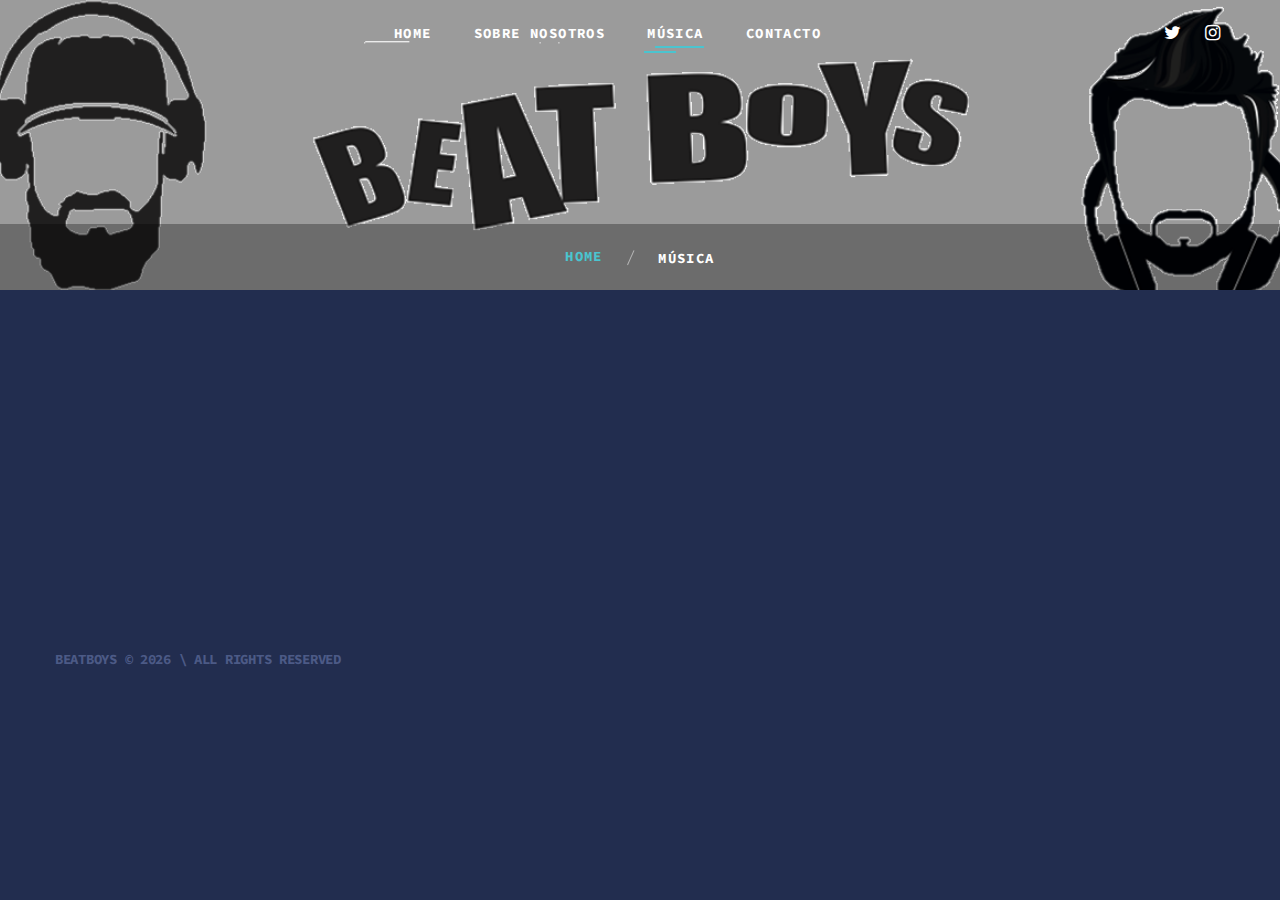
==== music.html @ 7743d3b9 "Initial Commit" ====
<!DOCTYPE html>
<html class="wide wow-animation" lang="en">
  <head>
    <title>Música</title>
    <meta charset="utf-8">
    <meta name="description" content="Página web de BeatBoys Madrid. Información sobre la formación de djs de Madrid.">
    <meta name="keywords" content="djs, Madrid, Música Electrónica, Electronic Music, eventos, tardeo, house">
    <meta name="robots" content="index, follow">
    <meta name="viewport" content="width=device-width, height=device-height, initial-scale=1.0">
    <meta http-equiv="X-UA-Compatible" content="IE=edge">
    <link rel="icon" href="images/favicon.ico" type="image/x-icon">
    <link rel="stylesheet" type="text/css" href="//fonts.googleapis.com/css?family=Lato:400,700%7COpen+Sans:400,600,700%7CSource+Code+Pro:300,400,500,600,700,900%7CNothing+You+Could+Do%7CPoppins:400,500">
    <link rel="stylesheet" href="css/bootstrap.css">
    <link rel="stylesheet" href="css/fonts.css">
    <link rel="stylesheet" href="css/style.css">
    <style>.ie-panel{display: none;background: #212121;padding: 10px 0;box-shadow: 3px 3px 5px 0 rgba(0,0,0,.3);clear: both;text-align:center;position: relative;z-index: 1;} html.ie-10 .ie-panel, html.lt-ie-10 .ie-panel {display: block;}</style>
  </head>
  <body>
    <div class="ie-panel"><a href="http://windows.microsoft.com/en-US/internet-explorer/"><img src="images/ie8-panel/warning_bar_0000_us.jpg" height="42" width="820" alt="You are using an outdated browser. For a faster, safer browsing experience, upgrade for free today."></a></div>
    <div class="preloader">
      <div class="preloader-body">
        <div class="cssload-container">
          <div class="cssload-speeding-wheel"></div>
        </div>
      </div>
    </div>
    <div class="page">
      <header class="section page-header">
        <!--RD Navbar-->
        <div class="rd-navbar-wrap" style="position: absolute">
          <nav class="rd-navbar rd-navbar-classic" data-layout="rd-navbar-fixed" data-sm-layout="rd-navbar-fixed" data-md-layout="rd-navbar-fixed" data-md-device-layout="rd-navbar-fixed" data-lg-layout="rd-navbar-fixed" data-lg-device-layout="rd-navbar-fixed" data-xl-layout="rd-navbar-static" data-xl-device-layout="rd-navbar-static" data-xxl-layout="rd-navbar-static" data-xxl-device-layout="rd-navbar-static" data-lg-stick-up-offset="46px" data-xl-stick-up-offset="46px" data-xxl-stick-up-offset="46px" data-lg-stick-up="true" data-xl-stick-up="true" data-xxl-stick-up="true">
            <div class="rd-navbar-collapse-toggle rd-navbar-fixed-element-1" data-rd-navbar-toggle=".rd-navbar-collapse"><span></span></div>
            <div class="rd-navbar-main-outer">
              <div class="rd-navbar-main">
                <!--RD Navbar Panel-->
                <div class="rd-navbar-panel">
                  <!--RD Navbar Toggle-->
                  <button class="rd-navbar-toggle" data-rd-navbar-toggle=".rd-navbar-nav-wrap"><span></span></button>
                </div>
                <div class="rd-navbar-main-element">
                  <div class="rd-navbar-nav-wrap">
                    <ul class="rd-navbar-nav">
                      <li class="rd-nav-item"><a class="rd-nav-link" href="index.html">Home</a>
                      </li>
                      <li class="rd-nav-item"><a class="rd-nav-link" href="about.html">Sobre Nosotros</a>
                      </li>
                      <li class="rd-nav-item active"><a class="rd-nav-link" href="music.html">Música</a>
                      </li>
                      <li class="rd-nav-item"><a class="rd-nav-link" href="contacts.html">Contacto</a>
                      </li>
                    </ul>
                  </div>
                </div>
                <div class="rd-navbar-collapse">
                  <ul class="socialite-list">
                    <!-- <li><a class="icon novi-icon socialite fa-facebook" href="#"></a></li> -->
                    <li><a class="icon novi-icon socialite fa-twitter" href="https://twitter.com/beatboysmadrid" target="_blank"></a></li>
                    <li><a class="icon novi-icon socialite fa-instagram" href="https://www.instagram.com/beatboysmadrid/" target="_blank"></a></li>
                  </ul>
                </div>
              </div>
            </div>
          </nav>
        </div>
      </header>
      <!-- Breadcrumbs-->
      <section class="breadcrumbs-custom bg-image context-dark" style="background-image: url(images/logo_banner2.png);">
        <ul class="breadcrumbs-custom-path">
          <li><a href="index.html">Home</a></li>
          <li class="active">Música</li>
        </ul>
      </section>
      <section class="section section-lg bg-default">
        <div class="container">
          <div class="row">
            <div class="col-xl-8">
              <ul class="list-xl">
                <li>
                  <iframe width="100%" height="120" src="https://www.mixcloud.com/widget/iframe/?hide_cover=1&light=1&feed=%2FTwoBeatBoys%2Ftwo-beat-boys-sesi%C3%B3n-1%2F" frameborder="0" ></iframe>
                </li>
              </ul>
            </div>
          </div>
        </div>
      </section>

      <footer class="section footer-classic bg-default">
        <div class="container">
          <div class="row row-15">
            <div class="col-sm-6">
              <p class="rights"><span>BeatBoys</span><span>&nbsp;</span><span>&copy;&nbsp;</span><span class="copyright-year"></span><span>&nbsp;</span><span>\&nbsp;</span>All Rights Reserved
              </p>
            </div>
            <div class="col-sm-6">

            </div>
          </div>
        </div>
      </footer>
    </div>
    <div class="snackbars" id="form-output-global"></div>
    <script src="js/core.min.js"></script>
    <script src="js/script.js"></script>
  </body>
</html>
---- css/fonts.css ----
/*
* Fonts
*//*
* Font Awesome Icons 4.7.0
*/@font-face {	font-family: 'FontAwesome';	src: url("../fonts/fontawesome-webfont.eot?v=4.7.0");	src: url("../fonts/fontawesome-webfont.eot?#iefix&v=4.7.0") format("embedded-opentype"), url("../fonts/fontawesome-webfont.woff2?v=4.7.0") format("woff2"), url("../fonts/fontawesome-webfont.woff?v=4.7.0") format("woff"), url("../fonts/fontawesome-webfont.ttf?v=4.7.0") format("truetype"), url("../fonts/fontawesome-webfont.svg?v=4.7.0#fontawesomeregular") format("svg");	font-weight: normal;	font-style: normal;}.fa {	display: inline-block;	font-family: 'FontAwesome';	font-size: inherit;	text-rendering: auto;	-webkit-font-smoothing: antialiased;	-moz-osx-font-smoothing: grayscale;}[class*='fa-']:before {	font-weight: 400;	font-family: 'FontAwesome';}/* makes the font 33% larger relative to the icon container */.fa-lg {	font-size: 1.33333333em;	line-height: 0.75em;	vertical-align: -15%;}.fa-2x {	font-size: 2em;}.fa-3x {	font-size: 3em;}.fa-4x {	font-size: 4em;}.fa-5x {	font-size: 5em;}.fa-fw {	width: 1.28571429em;	text-align: center;}.fa-ul {	padding-left: 0;	margin-left: 2.14285714em;	list-style-type: none;}.fa-ul > li {	position: relative;}.fa-li {	position: absolute;	left: -2.14285714em;	width: 2.14285714em;	top: 0.14285714em;	text-align: center;}.fa-li.fa-lg {	left: -1.85714286em;}.fa-border {	padding: .2em .25em .15em;	border: solid 0.08em #eeeeee;	border-radius: .1em;}.fa-pull-left {	float: left;}.fa-pull-right {	float: right;}.fa.fa-pull-left {	margin-right: .3em;}.fa.fa-pull-right {	margin-left: .3em;}/* Deprecated as of 4.4.0 */.pull-right {	float: right;}.pull-left {	float: left;}.fa.pull-left {	margin-right: .3em;}.fa.pull-right {	margin-left: .3em;}.fa-spin {	-webkit-animation: fa-spin 2s infinite linear;	animation: fa-spin 2s infinite linear;}.fa-pulse {	-webkit-animation: fa-spin 1s infinite steps(8);	animation: fa-spin 1s infinite steps(8);}@-webkit-keyframes fa-spin {	0% {		-webkit-transform: rotate(0deg);		transform: rotate(0deg);	}	100% {		-webkit-transform: rotate(359deg);		transform: rotate(359deg);	}}@keyframes fa-spin {	0% {		-webkit-transform: rotate(0deg);		transform: rotate(0deg);	}	100% {		-webkit-transform: rotate(359deg);		transform: rotate(359deg);	}}.fa-rotate-90 {	-ms-filter: "progid:DXImageTransform.Microsoft.BasicImage(rotation=1)";	-webkit-transform: rotate(90deg);	-ms-transform: rotate(90deg);	transform: rotate(90deg);}.fa-rotate-180 {	-ms-filter: "progid:DXImageTransform.Microsoft.BasicImage(rotation=2)";	-webkit-transform: rotate(180deg);	-ms-transform: rotate(180deg);	transform: rotate(180deg);}.fa-rotate-270 {	-ms-filter: "progid:DXImageTransform.Microsoft.BasicImage(rotation=3)";	-webkit-transform: rotate(270deg);	-ms-transform: rotate(270deg);	transform: rotate(270deg);}.fa-flip-horizontal {	-ms-filter: "progid:DXImageTransform.Microsoft.BasicImage(rotation=0, mirror=1)";	-webkit-transform: scale(-1, 1);	-ms-transform: scale(-1, 1);	transform: scale(-1, 1);}.fa-flip-vertical {	-ms-filter: "progid:DXImageTransform.Microsoft.BasicImage(rotation=2, mirror=1)";	-webkit-transform: scale(1, -1);	-ms-transform: scale(1, -1);	transform: scale(1, -1);}:root .fa-rotate-90,:root .fa-rotate-180,:root .fa-rotate-270,:root .fa-flip-horizontal,:root .fa-flip-vertical {	filter: none;}.fa-stack {	position: relative;	display: inline-block;	width: 2em;	height: 2em;	line-height: 2em;	vertical-align: middle;}.fa-stack-1x,.fa-stack-2x {	position: absolute;	left: 0;	width: 100%;	text-align: center;}.fa-stack-1x {	line-height: inherit;}.fa-stack-2x {	font-size: 2em;}.fa-inverse {	color: #ffffff;}/* Font Awesome uses the Unicode Private Use Area (PUA) to ensure screen
   readers do not read off random characters that represent icons */.fa-glass:before {	content: "\f000";}.fa-music:before {	content: "\f001";}.fa-search:before {	content: "\f002";}.fa-envelope-o:before {	content: "\f003";}.fa-heart:before {	content: "\f004";}.fa-star:before {	content: "\f005";}.fa-star-o:before {	content: "\f006";}.fa-user:before {	content: "\f007";}.fa-film:before {	content: "\f008";}.fa-th-large:before {	content: "\f009";}.fa-th:before {	content: "\f00a";}.fa-th-list:before {	content: "\f00b";}.fa-check:before {	content: "\f00c";}.fa-remove:before,.fa-close:before,.fa-times:before {	content: "\f00d";}.fa-search-plus:before {	content: "\f00e";}.fa-search-minus:before {	content: "\f010";}.fa-power-off:before {	content: "\f011";}.fa-signal:before {	content: "\f012";}.fa-gear:before,.fa-cog:before {	content: "\f013";}.fa-trash-o:before {	content: "\f014";}.fa-home:before {	content: "\f015";}.fa-file-o:before {	content: "\f016";}.fa-clock-o:before {	content: "\f017";}.fa-road:before {	content: "\f018";}.fa-download:before {	content: "\f019";}.fa-arrow-circle-o-down:before {	content: "\f01a";}.fa-arrow-circle-o-up:before {	content: "\f01b";}.fa-inbox:before {	content: "\f01c";}.fa-play-circle-o:before {	content: "\f01d";}.fa-rotate-right:before,.fa-repeat:before {	content: "\f01e";}.fa-refresh:before {	content: "\f021";}.fa-list-alt:before {	content: "\f022";}.fa-lock:before {	content: "\f023";}.fa-flag:before {	content: "\f024";}.fa-headphones:before {	content: "\f025";}.fa-volume-off:before {	content: "\f026";}.fa-volume-down:before {	content: "\f027";}.fa-volume-up:before {	content: "\f028";}.fa-qrcode:before {	content: "\f029";}.fa-barcode:before {	content: "\f02a";}.fa-tag:before {	content: "\f02b";}.fa-tags:before {	content: "\f02c";}.fa-book:before {	content: "\f02d";}.fa-bookmark:before {	content: "\f02e";}.fa-print:before {	content: "\f02f";}.fa-camera:before {	content: "\f030";}.fa-font:before {	content: "\f031";}.fa-bold:before {	content: "\f032";}.fa-italic:before {	content: "\f033";}.fa-text-height:before {	content: "\f034";}.fa-text-width:before {	content: "\f035";}.fa-align-left:before {	content: "\f036";}.fa-align-center:before {	content: "\f037";}.fa-align-right:before {	content: "\f038";}.fa-align-justify:before {	content: "\f039";}.fa-list:before {	content: "\f03a";}.fa-dedent:before,.fa-outdent:before {	content: "\f03b";}.fa-indent:before {	content: "\f03c";}.fa-video-camera:before {	content: "\f03d";}.fa-photo:before,.fa-image:before,.fa-picture-o:before {	content: "\f03e";}.fa-pencil:before {	content: "\f040";}.fa-map-marker:before {	content: "\f041";}.fa-adjust:before {	content: "\f042";}.fa-tint:before {	content: "\f043";}.fa-edit:before,.fa-pencil-square-o:before {	content: "\f044";}.fa-share-square-o:before {	content: "\f045";}.fa-check-square-o:before {	content: "\f046";}.fa-arrows:before {	content: "\f047";}.fa-step-backward:before {	content: "\f048";}.fa-fast-backward:before {	content: "\f049";}.fa-backward:before {	content: "\f04a";}.fa-play:before {	content: "\f04b";}.fa-pause:before {	content: "\f04c";}.fa-stop:before {	content: "\f04d";}.fa-forward:before {	content: "\f04e";}.fa-fast-forward:before {	content: "\f050";}.fa-step-forward:before {	content: "\f051";}.fa-eject:before {	content: "\f052";}.fa-chevron-left:before {	content: "\f053";}.fa-chevron-right:before {	content: "\f054";}.fa-plus-circle:before {	content: "\f055";}.fa-minus-circle:before {	content: "\f056";}.fa-times-circle:before {	content: "\f057";}.fa-check-circle:before {	content: "\f058";}.fa-question-circle:before {	content: "\f059";}.fa-info-circle:before {	content: "\f05a";}.fa-crosshairs:before {	content: "\f05b";}.fa-times-circle-o:before {	content: "\f05c";}.fa-check-circle-o:before {	content: "\f05d";}.fa-ban:before {	content: "\f05e";}.fa-arrow-left:before {	content: "\f060";}.fa-arrow-right:before {	content: "\f061";}.fa-arrow-up:before {	content: "\f062";}.fa-arrow-down:before {	content: "\f063";}.fa-mail-forward:before,.fa-share:before {	content: "\f064";}.fa-expand:before {	content: "\f065";}.fa-compress:before {	content: "\f066";}.fa-plus:before {	content: "\f067";}.fa-minus:before {	content: "\f068";}.fa-asterisk:before {	content: "\f069";}.fa-exclamation-circle:before {	content: "\f06a";}.fa-gift:before {	content: "\f06b";}.fa-leaf:before {	content: "\f06c";}.fa-fire:before {	content: "\f06d";}.fa-eye:before {	content: "\f06e";}.fa-eye-slash:before {	content: "\f070";}.fa-warning:before,.fa-exclamation-triangle:before {	content: "\f071";}.fa-plane:before {	content: "\f072";}.fa-calendar:before {	content: "\f073";}.fa-random:before {	content: "\f074";}.fa-comment:before {	content: "\f075";}.fa-magnet:before {	content: "\f076";}.fa-chevron-up:before {	content: "\f077";}.fa-chevron-down:before {	content: "\f078";}.fa-retweet:before {	content: "\f079";}.fa-shopping-cart:before {	content: "\f07a";}.fa-folder:before {	content: "\f07b";}.fa-folder-open:before {	content: "\f07c";}.fa-arrows-v:before {	content: "\f07d";}.fa-arrows-h:before {	content: "\f07e";}.fa-bar-chart-o:before,.fa-bar-chart:before {	content: "\f080";}.fa-twitter-square:before {	content: "\f081";}.fa-facebook-square:before {	content: "\f082";}.fa-camera-retro:before {	content: "\f083";}.fa-key:before {	content: "\f084";}.fa-gears:before,.fa-cogs:before {	content: "\f085";}.fa-comments:before {	content: "\f086";}.fa-thumbs-o-up:before {	content: "\f087";}.fa-thumbs-o-down:before {	content: "\f088";}.fa-star-half:before {	content: "\f089";}.fa-heart-o:before {	content: "\f08a";}.fa-sign-out:before {	content: "\f08b";}.fa-linkedin-square:before {	content: "\f08c";}.fa-thumb-tack:before {	content: "\f08d";}.fa-external-link:before {	content: "\f08e";}.fa-sign-in:before {	content: "\f090";}.fa-trophy:before {	content: "\f091";}.fa-github-square:before {	content: "\f092";}.fa-upload:before {	content: "\f093";}.fa-lemon-o:before {	content: "\f094";}.fa-phone:before {	content: "\f095";}.fa-square-o:before {	content: "\f096";}.fa-bookmark-o:before {	content: "\f097";}.fa-phone-square:before {	content: "\f098";}.fa-twitter:before {	content: "\f099";}.fa-facebook-f:before,.fa-facebook:before {	content: "\f09a";}.fa-github:before {	content: "\f09b";}.fa-unlock:before {	content: "\f09c";}.fa-credit-card:before {	content: "\f09d";}.fa-feed:before,.fa-rss:before {	content: "\f09e";}.fa-hdd-o:before {	content: "\f0a0";}.fa-bullhorn:before {	content: "\f0a1";}.fa-bell:before {	content: "\f0f3";}.fa-certificate:before {	content: "\f0a3";}.fa-hand-o-right:before {	content: "\f0a4";}.fa-hand-o-left:before {	content: "\f0a5";}.fa-hand-o-up:before {	content: "\f0a6";}.fa-hand-o-down:before {	content: "\f0a7";}.fa-arrow-circle-left:before {	content: "\f0a8";}.fa-arrow-circle-right:before {	content: "\f0a9";}.fa-arrow-circle-up:before {	content: "\f0aa";}.fa-arrow-circle-down:before {	content: "\f0ab";}.fa-globe:before {	content: "\f0ac";}.fa-wrench:before {	content: "\f0ad";}.fa-tasks:before {	content: "\f0ae";}.fa-filter:before {	content: "\f0b0";}.fa-briefcase:before {	content: "\f0b1";}.fa-arrows-alt:before {	content: "\f0b2";}.fa-group:before,.fa-users:before {	content: "\f0c0";}.fa-chain:before,.fa-link:before {	content: "\f0c1";}.fa-cloud:before {	content: "\f0c2";}.fa-flask:before {	content: "\f0c3";}.fa-cut:before,.fa-scissors:before {	content: "\f0c4";}.fa-copy:before,.fa-files-o:before {	content: "\f0c5";}.fa-paperclip:before {	content: "\f0c6";}.fa-save:before,.fa-floppy-o:before {	content: "\f0c7";}.fa-square:before {	content: "\f0c8";}.fa-navicon:before,.fa-reorder:before,.fa-bars:before {	content: "\f0c9";}.fa-list-ul:before {	content: "\f0ca";}.fa-list-ol:before {	content: "\f0cb";}.fa-strikethrough:before {	content: "\f0cc";}.fa-underline:before {	content: "\f0cd";}.fa-table:before {	content: "\f0ce";}.fa-magic:before {	content: "\f0d0";}.fa-truck:before {	content: "\f0d1";}.fa-pinterest:before {	content: "\f0d2";}.fa-pinterest-square:before {	content: "\f0d3";}.fa-google-plus-square:before {	content: "\f0d4";}.fa-google-plus:before {	content: "\f0d5";}.fa-money:before {	content: "\f0d6";}.fa-caret-down:before {	content: "\f0d7";}.fa-caret-up:before {	content: "\f0d8";}.fa-caret-left:before {	content: "\f0d9";}.fa-caret-right:before {	content: "\f0da";}.fa-columns:before {	content: "\f0db";}.fa-unsorted:before,.fa-sort:before {	content: "\f0dc";}.fa-sort-down:before,.fa-sort-desc:before {	content: "\f0dd";}.fa-sort-up:before,.fa-sort-asc:before {	content: "\f0de";}.fa-envelope:before {	content: "\f0e0";}.fa-linkedin:before {	content: "\f0e1";}.fa-rotate-left:before,.fa-undo:before {	content: "\f0e2";}.fa-legal:before,.fa-gavel:before {	content: "\f0e3";}.fa-dashboard:before,.fa-tachometer:before {	content: "\f0e4";}.fa-comment-o:before {	content: "\f0e5";}.fa-comments-o:before {	content: "\f0e6";}.fa-flash:before,.fa-bolt:before {	content: "\f0e7";}.fa-sitemap:before {	content: "\f0e8";}.fa-umbrella:before {	content: "\f0e9";}.fa-paste:before,.fa-clipboard:before {	content: "\f0ea";}.fa-lightbulb-o:before {	content: "\f0eb";}.fa-exchange:before {	content: "\f0ec";}.fa-cloud-download:before {	content: "\f0ed";}.fa-cloud-upload:before {	content: "\f0ee";}.fa-user-md:before {	content: "\f0f0";}.fa-stethoscope:before {	content: "\f0f1";}.fa-suitcase:before {	content: "\f0f2";}.fa-bell-o:before {	content: "\f0a2";}.fa-coffee:before {	content: "\f0f4";}.fa-cutlery:before {	content: "\f0f5";}.fa-file-text-o:before {	content: "\f0f6";}.fa-building-o:before {	content: "\f0f7";}.fa-hospital-o:before {	content: "\f0f8";}.fa-ambulance:before {	content: "\f0f9";}.fa-medkit:before {	content: "\f0fa";}.fa-fighter-jet:before {	content: "\f0fb";}.fa-beer:before {	content: "\f0fc";}.fa-h-square:before {	content: "\f0fd";}.fa-plus-square:before {	content: "\f0fe";}.fa-angle-double-left:before {	content: "\f100";}.fa-angle-double-right:before {	content: "\f101";}.fa-angle-double-up:before {	content: "\f102";}.fa-angle-double-down:before {	content: "\f103";}.fa-angle-left:before {	content: "\f104";}.fa-angle-right:before {	content: "\f105";}.fa-angle-up:before {	content: "\f106";}.fa-angle-down:before {	content: "\f107";}.fa-desktop:before {	content: "\f108";}.fa-laptop:before {	content: "\f109";}.fa-tablet:before {	content: "\f10a";}.fa-mobile-phone:before,.fa-mobile:before {	content: "\f10b";}.fa-circle-o:before {	content: "\f10c";}.fa-quote-left:before {	content: "\f10d";}.fa-quote-right:before {	content: "\f10e";}.fa-spinner:before {	content: "\f110";}.fa-circle:before {	content: "\f111";}.fa-mail-reply:before,.fa-reply:before {	content: "\f112";}.fa-github-alt:before {	content: "\f113";}.fa-folder-o:before {	content: "\f114";}.fa-folder-open-o:before {	content: "\f115";}.fa-smile-o:before {	content: "\f118";}.fa-frown-o:before {	content: "\f119";}.fa-meh-o:before {	content: "\f11a";}.fa-gamepad:before {	content: "\f11b";}.fa-keyboard-o:before {	content: "\f11c";}.fa-flag-o:before {	content: "\f11d";}.fa-flag-checkered:before {	content: "\f11e";}.fa-terminal:before {	content: "\f120";}.fa-code:before {	content: "\f121";}.fa-mail-reply-all:before,.fa-reply-all:before {	content: "\f122";}.fa-star-half-empty:before,.fa-star-half-full:before,.fa-star-half-o:before {	content: "\f123";}.fa-location-arrow:before {	content: "\f124";}.fa-crop:before {	content: "\f125";}.fa-code-fork:before {	content: "\f126";}.fa-unlink:before,.fa-chain-broken:before {	content: "\f127";}.fa-question:before {	content: "\f128";}.fa-info:before {	content: "\f129";}.fa-exclamation:before {	content: "\f12a";}.fa-superscript:before {	content: "\f12b";}.fa-subscript:before {	content: "\f12c";}.fa-eraser:before {	content: "\f12d";}.fa-puzzle-piece:before {	content: "\f12e";}.fa-microphone:before {	content: "\f130";}.fa-microphone-slash:before {	content: "\f131";}.fa-shield:before {	content: "\f132";}.fa-calendar-o:before {	content: "\f133";}.fa-fire-extinguisher:before {	content: "\f134";}.fa-rocket:before {	content: "\f135";}.fa-maxcdn:before {	content: "\f136";}.fa-chevron-circle-left:before {	content: "\f137";}.fa-chevron-circle-right:before {	content: "\f138";}.fa-chevron-circle-up:before {	content: "\f139";}.fa-chevron-circle-down:before {	content: "\f13a";}.fa-html5:before {	content: "\f13b";}.fa-css3:before {	content: "\f13c";}.fa-anchor:before {	content: "\f13d";}.fa-unlock-alt:before {	content: "\f13e";}.fa-bullseye:before {	content: "\f140";}.fa-ellipsis-h:before {	content: "\f141";}.fa-ellipsis-v:before {	content: "\f142";}.fa-rss-square:before {	content: "\f143";}.fa-play-circle:before {	content: "\f144";}.fa-ticket:before {	content: "\f145";}.fa-minus-square:before {	content: "\f146";}.fa-minus-square-o:before {	content: "\f147";}.fa-level-up:before {	content: "\f148";}.fa-level-down:before {	content: "\f149";}.fa-check-square:before {	content: "\f14a";}.fa-pencil-square:before {	content: "\f14b";}.fa-external-link-square:before {	content: "\f14c";}.fa-share-square:before {	content: "\f14d";}.fa-compass:before {	content: "\f14e";}.fa-toggle-down:before,.fa-caret-square-o-down:before {	content: "\f150";}.fa-toggle-up:before,.fa-caret-square-o-up:before {	content: "\f151";}.fa-toggle-right:before,.fa-caret-square-o-right:before {	content: "\f152";}.fa-euro:before,.fa-eur:before {	content: "\f153";}.fa-gbp:before {	content: "\f154";}.fa-dollar:before,.fa-usd:before {	content: "\f155";}.fa-rupee:before,.fa-inr:before {	content: "\f156";}.fa-cny:before,.fa-rmb:before,.fa-yen:before,.fa-jpy:before {	content: "\f157";}.fa-ruble:before,.fa-rouble:before,.fa-rub:before {	content: "\f158";}.fa-won:before,.fa-krw:before {	content: "\f159";}.fa-bitcoin:before,.fa-btc:before {	content: "\f15a";}.fa-file:before {	content: "\f15b";}.fa-file-text:before {	content: "\f15c";}.fa-sort-alpha-asc:before {	content: "\f15d";}.fa-sort-alpha-desc:before {	content: "\f15e";}.fa-sort-amount-asc:before {	content: "\f160";}.fa-sort-amount-desc:before {	content: "\f161";}.fa-sort-numeric-asc:before {	content: "\f162";}.fa-sort-numeric-desc:before {	content: "\f163";}.fa-thumbs-up:before {	content: "\f164";}.fa-thumbs-down:before {	content: "\f165";}.fa-youtube-square:before {	content: "\f166";}.fa-youtube:before {	content: "\f167";}.fa-xing:before {	content: "\f168";}.fa-xing-square:before {	content: "\f169";}.fa-youtube-play:before {	content: "\f16a";}.fa-dropbox:before {	content: "\f16b";}.fa-stack-overflow:before {	content: "\f16c";}.fa-instagram:before {	content: "\f16d";}.fa-flickr:before {	content: "\f16e";}.fa-adn:before {	content: "\f170";}.fa-bitbucket:before {	content: "\f171";}.fa-bitbucket-square:before {	content: "\f172";}.fa-tumblr:before {	content: "\f173";}.fa-tumblr-square:before {	content: "\f174";}.fa-long-arrow-down:before {	content: "\f175";}.fa-long-arrow-up:before {	content: "\f176";}.fa-long-arrow-left:before {	content: "\f177";}.fa-long-arrow-right:before {	content: "\f178";}.fa-apple:before {	content: "\f179";}.fa-windows:before {	content: "\f17a";}.fa-android:before {	content: "\f17b";}.fa-linux:before {	content: "\f17c";}.fa-dribbble:before {	content: "\f17d";}.fa-skype:before {	content: "\f17e";}.fa-foursquare:before {	content: "\f180";}.fa-trello:before {	content: "\f181";}.fa-female:before {	content: "\f182";}.fa-male:before {	content: "\f183";}.fa-gittip:before,.fa-gratipay:before {	content: "\f184";}.fa-sun-o:before {	content: "\f185";}.fa-moon-o:before {	content: "\f186";}.fa-archive:before {	content: "\f187";}.fa-bug:before {	content: "\f188";}.fa-vk:before {	content: "\f189";}.fa-weibo:before {	content: "\f18a";}.fa-renren:before {	content: "\f18b";}.fa-pagelines:before {	content: "\f18c";}.fa-stack-exchange:before {	content: "\f18d";}.fa-arrow-circle-o-right:before {	content: "\f18e";}.fa-arrow-circle-o-left:before {	content: "\f190";}.fa-toggle-left:before,.fa-caret-square-o-left:before {	content: "\f191";}.fa-dot-circle-o:before {	content: "\f192";}.fa-wheelchair:before {	content: "\f193";}.fa-vimeo-square:before {	content: "\f194";}.fa-turkish-lira:before,.fa-try:before {	content: "\f195";}.fa-plus-square-o:before {	content: "\f196";}.fa-space-shuttle:before {	content: "\f197";}.fa-slack:before {	content: "\f198";}.fa-envelope-square:before {	content: "\f199";}.fa-wordpress:before {	content: "\f19a";}.fa-openid:before {	content: "\f19b";}.fa-institution:before,.fa-bank:before,.fa-university:before {	content: "\f19c";}.fa-mortar-board:before,.fa-graduation-cap:before {	content: "\f19d";}.fa-yahoo:before {	content: "\f19e";}.fa-google:before {	content: "\f1a0";}.fa-reddit:before {	content: "\f1a1";}.fa-reddit-square:before {	content: "\f1a2";}.fa-stumbleupon-circle:before {	content: "\f1a3";}.fa-stumbleupon:before {	content: "\f1a4";}.fa-delicious:before {	content: "\f1a5";}.fa-digg:before {	content: "\f1a6";}.fa-pied-piper-pp:before {	content: "\f1a7";}.fa-pied-piper-alt:before {	content: "\f1a8";}.fa-drupal:before {	content: "\f1a9";}.fa-joomla:before {	content: "\f1aa";}.fa-language:before {	content: "\f1ab";}.fa-fax:before {	content: "\f1ac";}.fa-building:before {	content: "\f1ad";}.fa-child:before {	content: "\f1ae";}.fa-paw:before {	content: "\f1b0";}.fa-spoon:before {	content: "\f1b1";}.fa-cube:before {	content: "\f1b2";}.fa-cubes:before {	content: "\f1b3";}.fa-behance:before {	content: "\f1b4";}.fa-behance-square:before {	content: "\f1b5";}.fa-steam:before {	content: "\f1b6";}.fa-steam-square:before {	content: "\f1b7";}.fa-recycle:before {	content: "\f1b8";}.fa-automobile:before,.fa-car:before {	content: "\f1b9";}.fa-cab:before,.fa-taxi:before {	content: "\f1ba";}.fa-tree:before {	content: "\f1bb";}.fa-spotify:before {	content: "\f1bc";}.fa-deviantart:before {	content: "\f1bd";}.fa-soundcloud:before {	content: "\f1be";}.fa-database:before {	content: "\f1c0";}.fa-file-pdf-o:before {	content: "\f1c1";}.fa-file-word-o:before {	content: "\f1c2";}.fa-file-excel-o:before {	content: "\f1c3";}.fa-file-powerpoint-o:before {	content: "\f1c4";}.fa-file-photo-o:before,.fa-file-picture-o:before,.fa-file-image-o:before {	content: "\f1c5";}.fa-file-zip-o:before,.fa-file-archive-o:before {	content: "\f1c6";}.fa-file-sound-o:before,.fa-file-audio-o:before {	content: "\f1c7";}.fa-file-movie-o:before,.fa-file-video-o:before {	content: "\f1c8";}.fa-file-code-o:before {	content: "\f1c9";}.fa-vine:before {	content: "\f1ca";}.fa-codepen:before {	content: "\f1cb";}.fa-jsfiddle:before {	content: "\f1cc";}.fa-life-bouy:before,.fa-life-buoy:before,.fa-life-saver:before,.fa-support:before,.fa-life-ring:before {	content: "\f1cd";}.fa-circle-o-notch:before {	content: "\f1ce";}.fa-ra:before,.fa-resistance:before,.fa-rebel:before {	content: "\f1d0";}.fa-ge:before,.fa-empire:before {	content: "\f1d1";}.fa-git-square:before {	content: "\f1d2";}.fa-git:before {	content: "\f1d3";}.fa-y-combinator-square:before,.fa-yc-square:before,.fa-hacker-news:before {	content: "\f1d4";}.fa-tencent-weibo:before {	content: "\f1d5";}.fa-qq:before {	content: "\f1d6";}.fa-wechat:before,.fa-weixin:before {	content: "\f1d7";}.fa-send:before,.fa-paper-plane:before {	content: "\f1d8";}.fa-send-o:before,.fa-paper-plane-o:before {	content: "\f1d9";}.fa-history:before {	content: "\f1da";}.fa-circle-thin:before {	content: "\f1db";}.fa-header:before {	content: "\f1dc";}.fa-paragraph:before {	content: "\f1dd";}.fa-sliders:before {	content: "\f1de";}.fa-share-alt:before {	content: "\f1e0";}.fa-share-alt-square:before {	content: "\f1e1";}.fa-bomb:before {	content: "\f1e2";}.fa-soccer-ball-o:before,.fa-futbol-o:before {	content: "\f1e3";}.fa-tty:before {	content: "\f1e4";}.fa-binoculars:before {	content: "\f1e5";}.fa-plug:before {	content: "\f1e6";}.fa-slideshare:before {	content: "\f1e7";}.fa-twitch:before {	content: "\f1e8";}.fa-yelp:before {	content: "\f1e9";}.fa-newspaper-o:before {	content: "\f1ea";}.fa-wifi:before {	content: "\f1eb";}.fa-calculator:before {	content: "\f1ec";}.fa-paypal:before {	content: "\f1ed";}.fa-google-wallet:before {	content: "\f1ee";}.fa-cc-visa:before {	content: "\f1f0";}.fa-cc-mastercard:before {	content: "\f1f1";}.fa-cc-discover:before {	content: "\f1f2";}.fa-cc-amex:before {	content: "\f1f3";}.fa-cc-paypal:before {	content: "\f1f4";}.fa-cc-stripe:before {	content: "\f1f5";}.fa-bell-slash:before {	content: "\f1f6";}.fa-bell-slash-o:before {	content: "\f1f7";}.fa-trash:before {	content: "\f1f8";}.fa-copyright:before {	content: "\f1f9";}.fa-at:before {	content: "\f1fa";}.fa-eyedropper:before {	content: "\f1fb";}.fa-paint-brush:before {	content: "\f1fc";}.fa-birthday-cake:before {	content: "\f1fd";}.fa-area-chart:before {	content: "\f1fe";}.fa-pie-chart:before {	content: "\f200";}.fa-line-chart:before {	content: "\f201";}.fa-lastfm:before {	content: "\f202";}.fa-lastfm-square:before {	content: "\f203";}.fa-toggle-off:before {	content: "\f204";}.fa-toggle-on:before {	content: "\f205";}.fa-bicycle:before {	content: "\f206";}.fa-bus:before {	content: "\f207";}.fa-ioxhost:before {	content: "\f208";}.fa-angellist:before {	content: "\f209";}.fa-cc:before {	content: "\f20a";}.fa-shekel:before,.fa-sheqel:before,.fa-ils:before {	content: "\f20b";}.fa-meanpath:before {	content: "\f20c";}.fa-buysellads:before {	content: "\f20d";}.fa-connectdevelop:before {	content: "\f20e";}.fa-dashcube:before {	content: "\f210";}.fa-forumbee:before {	content: "\f211";}.fa-leanpub:before {	content: "\f212";}.fa-sellsy:before {	content: "\f213";}.fa-shirtsinbulk:before {	content: "\f214";}.fa-simplybuilt:before {	content: "\f215";}.fa-skyatlas:before {	content: "\f216";}.fa-cart-plus:before {	content: "\f217";}.fa-cart-arrow-down:before {	content: "\f218";}.fa-diamond:before {	content: "\f219";}.fa-ship:before {	content: "\f21a";}.fa-user-secret:before {	content: "\f21b";}.fa-motorcycle:before {	content: "\f21c";}.fa-street-view:before {	content: "\f21d";}.fa-heartbeat:before {	content: "\f21e";}.fa-venus:before {	content: "\f221";}.fa-mars:before {	content: "\f222";}.fa-mercury:before {	content: "\f223";}.fa-intersex:before,.fa-transgender:before {	content: "\f224";}.fa-transgender-alt:before {	content: "\f225";}.fa-venus-double:before {	content: "\f226";}.fa-mars-double:before {	content: "\f227";}.fa-venus-mars:before {	content: "\f228";}.fa-mars-stroke:before {	content: "\f229";}.fa-mars-stroke-v:before {	content: "\f22a";}.fa-mars-stroke-h:before {	content: "\f22b";}.fa-neuter:before {	content: "\f22c";}.fa-genderless:before {	content: "\f22d";}.fa-facebook-official:before {	content: "\f230";}.fa-pinterest-p:before {	content: "\f231";}.fa-whatsapp:before {	content: "\f232";}.fa-server:before {	content: "\f233";}.fa-user-plus:before {	content: "\f234";}.fa-user-times:before {	content: "\f235";}.fa-hotel:before,.fa-bed:before {	content: "\f236";}.fa-viacoin:before {	content: "\f237";}.fa-train:before {	content: "\f238";}.fa-subway:before {	content: "\f239";}.fa-medium:before {	content: "\f23a";}.fa-yc:before,.fa-y-combinator:before {	content: "\f23b";}.fa-optin-monster:before {	content: "\f23c";}.fa-opencart:before {	content: "\f23d";}.fa-expeditedssl:before {	content: "\f23e";}.fa-battery-4:before,.fa-battery:before,.fa-battery-full:before {	content: "\f240";}.fa-battery-3:before,.fa-battery-three-quarters:before {	content: "\f241";}.fa-battery-2:before,.fa-battery-half:before {	content: "\f242";}.fa-battery-1:before,.fa-battery-quarter:before {	content: "\f243";}.fa-battery-0:before,.fa-battery-empty:before {	content: "\f244";}.fa-mouse-pointer:before {	content: "\f245";}.fa-i-cursor:before {	content: "\f246";}.fa-object-group:before {	content: "\f247";}.fa-object-ungroup:before {	content: "\f248";}.fa-sticky-note:before {	content: "\f249";}.fa-sticky-note-o:before {	content: "\f24a";}.fa-cc-jcb:before {	content: "\f24b";}.fa-cc-diners-club:before {	content: "\f24c";}.fa-clone:before {	content: "\f24d";}.fa-balance-scale:before {	content: "\f24e";}.fa-hourglass-o:before {	content: "\f250";}.fa-hourglass-1:before,.fa-hourglass-start:before {	content: "\f251";}.fa-hourglass-2:before,.fa-hourglass-half:before {	content: "\f252";}.fa-hourglass-3:before,.fa-hourglass-end:before {	content: "\f253";}.fa-hourglass:before {	content: "\f254";}.fa-hand-grab-o:before,.fa-hand-rock-o:before {	content: "\f255";}.fa-hand-stop-o:before,.fa-hand-paper-o:before {	content: "\f256";}.fa-hand-scissors-o:before {	content: "\f257";}.fa-hand-lizard-o:before {	content: "\f258";}.fa-hand-spock-o:before {	content: "\f259";}.fa-hand-pointer-o:before {	content: "\f25a";}.fa-hand-peace-o:before {	content: "\f25b";}.fa-trademark:before {	content: "\f25c";}.fa-registered:before {	content: "\f25d";}.fa-creative-commons:before {	content: "\f25e";}.fa-gg:before {	content: "\f260";}.fa-gg-circle:before {	content: "\f261";}.fa-tripadvisor:before {	content: "\f262";}.fa-odnoklassniki:before {	content: "\f263";}.fa-odnoklassniki-square:before {	content: "\f264";}.fa-get-pocket:before {	content: "\f265";}.fa-wikipedia-w:before {	content: "\f266";}.fa-safari:before {	content: "\f267";}.fa-chrome:before {	content: "\f268";}.fa-firefox:before {	content: "\f269";}.fa-opera:before {	content: "\f26a";}.fa-internet-explorer:before {	content: "\f26b";}.fa-tv:before,.fa-television:before {	content: "\f26c";}.fa-contao:before {	content: "\f26d";}.fa-500px:before {	content: "\f26e";}.fa-amazon:before {	content: "\f270";}.fa-calendar-plus-o:before {	content: "\f271";}.fa-calendar-minus-o:before {	content: "\f272";}.fa-calendar-times-o:before {	content: "\f273";}.fa-calendar-check-o:before {	content: "\f274";}.fa-industry:before {	content: "\f275";}.fa-map-pin:before {	content: "\f276";}.fa-map-signs:before {	content: "\f277";}.fa-map-o:before {	content: "\f278";}.fa-map:before {	content: "\f279";}.fa-commenting:before {	content: "\f27a";}.fa-commenting-o:before {	content: "\f27b";}.fa-houzz:before {	content: "\f27c";}.fa-vimeo:before {	content: "\f27d";}.fa-black-tie:before {	content: "\f27e";}.fa-fonticons:before {	content: "\f280";}.fa-reddit-alien:before {	content: "\f281";}.fa-edge:before {	content: "\f282";}.fa-credit-card-alt:before {	content: "\f283";}.fa-codiepie:before {	content: "\f284";}.fa-modx:before {	content: "\f285";}.fa-fort-awesome:before {	content: "\f286";}.fa-usb:before {	content: "\f287";}.fa-product-hunt:before {	content: "\f288";}.fa-mixcloud:before {	content: "\f289";}.fa-scribd:before {	content: "\f28a";}.fa-pause-circle:before {	content: "\f28b";}.fa-pause-circle-o:before {	content: "\f28c";}.fa-stop-circle:before {	content: "\f28d";}.fa-stop-circle-o:before {	content: "\f28e";}.fa-shopping-bag:before {	content: "\f290";}.fa-shopping-basket:before {	content: "\f291";}.fa-hashtag:before {	content: "\f292";}.fa-bluetooth:before {	content: "\f293";}.fa-bluetooth-b:before {	content: "\f294";}.fa-percent:before {	content: "\f295";}.fa-gitlab:before {	content: "\f296";}.fa-wpbeginner:before {	content: "\f297";}.fa-wpforms:before {	content: "\f298";}.fa-envira:before {	content: "\f299";}.fa-universal-access:before {	content: "\f29a";}.fa-wheelchair-alt:before {	content: "\f29b";}.fa-question-circle-o:before {	content: "\f29c";}.fa-blind:before {	content: "\f29d";}.fa-audio-description:before {	content: "\f29e";}.fa-volume-control-phone:before {	content: "\f2a0";}.fa-braille:before {	content: "\f2a1";}.fa-assistive-listening-systems:before {	content: "\f2a2";}.fa-asl-interpreting:before,.fa-american-sign-language-interpreting:before {	content: "\f2a3";}.fa-deafness:before,.fa-hard-of-hearing:before,.fa-deaf:before {	content: "\f2a4";}.fa-glide:before {	content: "\f2a5";}.fa-glide-g:before {	content: "\f2a6";}.fa-signing:before,.fa-sign-language:before {	content: "\f2a7";}.fa-low-vision:before {	content: "\f2a8";}.fa-viadeo:before {	content: "\f2a9";}.fa-viadeo-square:before {	content: "\f2aa";}.fa-snapchat:before {	content: "\f2ab";}.fa-snapchat-ghost:before {	content: "\f2ac";}.fa-snapchat-square:before {	content: "\f2ad";}.fa-pied-piper:before {	content: "\f2ae";}.fa-first-order:before {	content: "\f2b0";}.fa-yoast:before {	content: "\f2b1";}.fa-themeisle:before {	content: "\f2b2";}.fa-google-plus-circle:before,.fa-google-plus-official:before {	content: "\f2b3";}.fa-fa:before,.fa-font-awesome:before {	content: "\f2b4";}.fa-handshake-o:before {	content: "\f2b5";}.fa-envelope-open:before {	content: "\f2b6";}.fa-envelope-open-o:before {	content: "\f2b7";}.fa-linode:before {	content: "\f2b8";}.fa-address-book:before {	content: "\f2b9";}.fa-address-book-o:before {	content: "\f2ba";}.fa-vcard:before,.fa-address-card:before {	content: "\f2bb";}.fa-vcard-o:before,.fa-address-card-o:before {	content: "\f2bc";}.fa-user-circle:before {	content: "\f2bd";}.fa-user-circle-o:before {	content: "\f2be";}.fa-user-o:before {	content: "\f2c0";}.fa-id-badge:before {	content: "\f2c1";}.fa-drivers-license:before,.fa-id-card:before {	content: "\f2c2";}.fa-drivers-license-o:before,.fa-id-card-o:before {	content: "\f2c3";}.fa-quora:before {	content: "\f2c4";}.fa-free-code-camp:before {	content: "\f2c5";}.fa-telegram:before {	content: "\f2c6";}.fa-thermometer-4:before,.fa-thermometer:before,.fa-thermometer-full:before {	content: "\f2c7";}.fa-thermometer-3:before,.fa-thermometer-three-quarters:before {	content: "\f2c8";}.fa-thermometer-2:before,.fa-thermometer-half:before {	content: "\f2c9";}.fa-thermometer-1:before,.fa-thermometer-quarter:before {	content: "\f2ca";}.fa-thermometer-0:before,.fa-thermometer-empty:before {	content: "\f2cb";}.fa-shower:before {	content: "\f2cc";}.fa-bathtub:before,.fa-s15:before,.fa-bath:before {	content: "\f2cd";}.fa-podcast:before {	content: "\f2ce";}.fa-window-maximize:before {	content: "\f2d0";}.fa-window-minimize:before {	content: "\f2d1";}.fa-window-restore:before {	content: "\f2d2";}.fa-times-rectangle:before,.fa-window-close:before {	content: "\f2d3";}.fa-times-rectangle-o:before,.fa-window-close-o:before {	content: "\f2d4";}.fa-bandcamp:before {	content: "\f2d5";}.fa-grav:before {	content: "\f2d6";}.fa-etsy:before {	content: "\f2d7";}.fa-imdb:before {	content: "\f2d8";}.fa-ravelry:before {	content: "\f2d9";}.fa-eercast:before {	content: "\f2da";}.fa-microchip:before {	content: "\f2db";}.fa-snowflake-o:before {	content: "\f2dc";}.fa-superpowers:before {	content: "\f2dd";}.fa-wpexplorer:before {	content: "\f2de";}.fa-meetup:before {	content: "\f2e0";}.sr-only {	position: absolute;	width: 1px;	height: 1px;	padding: 0;	margin: -1px;	overflow: hidden;	clip: rect(0, 0, 0, 0);	border: 0;}.sr-only-focusable:active,.sr-only-focusable:focus {	position: static;	width: auto;	height: auto;	margin: 0;	overflow: visible;	clip: auto;}/*
* Material Design Icons
*/@font-face {	font-family: "Material Design Icons";	src: url("../fonts/materialdesignicons-webfont.eot?v=1.4.57");	src: url("../fonts/materialdesignicons-webfont.eot?#iefix&v=1.4.57") format("embedded-opentype"), url("../fonts/materialdesignicons-webfont.woff2?v=1.4.57") format("woff2"), url("../fonts/materialdesignicons-webfont.woff?v=1.4.57") format("woff"), url("../fonts/materialdesignicons-webfont.ttf?v=1.4.57") format("truetype"), url("../fonts/materialdesignicons-webfont.svg?v=1.4.57#materialdesigniconsregular") format("svg");	font-weight: normal;	font-style: normal;}.mdi {	display: inline-block;	font: normal normal normal 24px/1 "Material Design Icons";	font-size: inherit;	text-rendering: auto;	-webkit-font-smoothing: antialiased;	-moz-osx-font-smoothing: grayscale;	transform: translate(0, 0);}.mdi-access-point:before {	content: "\f101";}.mdi-access-point-network:before {	content: "\f102";}.mdi-account:before {	content: "\f103";}.mdi-account-alert:before {	content: "\f104";}.mdi-account-box:before {	content: "\f105";}.mdi-account-box-outline:before {	content: "\f106";}.mdi-account-check:before {	content: "\f107";}.mdi-account-circle:before {	content: "\f108";}.mdi-account-convert:before {	content: "\f109";}.mdi-account-key:before {	content: "\f10a";}.mdi-account-location:before {	content: "\f10b";}.mdi-account-minus:before {	content: "\f10c";}.mdi-account-multiple:before {	content: "\f10d";}.mdi-account-multiple-outline:before {	content: "\f10e";}.mdi-account-multiple-plus:before {	content: "\f10f";}.mdi-account-network:before {	content: "\f110";}.mdi-account-off:before {	content: "\f111";}.mdi-account-outline:before {	content: "\f112";}.mdi-account-plus:before {	content: "\f113";}.mdi-account-remove:before {	content: "\f114";}.mdi-account-search:before {	content: "\f115";}.mdi-account-star:before {	content: "\f116";}.mdi-account-star-variant:before {	content: "\f117";}.mdi-account-switch:before {	content: "\f118";}.mdi-adjust:before {	content: "\f119";}.mdi-air-conditioner:before {	content: "\f11a";}.mdi-airballoon:before {	content: "\f11b";}.mdi-airplane:before {	content: "\f11c";}.mdi-airplane-off:before {	content: "\f11d";}.mdi-airplay:before {	content: "\f11e";}.mdi-alarm:before {	content: "\f11f";}.mdi-alarm-check:before {	content: "\f120";}.mdi-alarm-multiple:before {	content: "\f121";}.mdi-alarm-off:before {	content: "\f122";}.mdi-alarm-plus:before {	content: "\f123";}.mdi-album:before {	content: "\f124";}.mdi-alert:before {	content: "\f125";}.mdi-alert-box:before {	content: "\f126";}.mdi-alert-circle:before {	content: "\f127";}.mdi-alert-octagon:before {	content: "\f128";}.mdi-alert-outline:before {	content: "\f129";}.mdi-alpha:before {	content: "\f12a";}.mdi-alphabetical:before {	content: "\f12b";}.mdi-amazon:before {	content: "\f12c";}.mdi-amazon-clouddrive:before {	content: "\f12d";}.mdi-ambulance:before {	content: "\f12e";}.mdi-anchor:before {	content: "\f12f";}.mdi-android:before {	content: "\f130";}.mdi-android-debug-bridge:before {	content: "\f131";}.mdi-android-studio:before {	content: "\f132";}.mdi-apple:before {	content: "\f133";}.mdi-apple-finder:before {	content: "\f134";}.mdi-apple-ios:before {	content: "\f135";}.mdi-apple-mobileme:before {	content: "\f136";}.mdi-apple-safari:before {	content: "\f137";}.mdi-appnet:before {	content: "\f138";}.mdi-apps:before {	content: "\f139";}.mdi-archive:before {	content: "\f13a";}.mdi-arrange-bring-forward:before {	content: "\f13b";}.mdi-arrange-bring-to-front:before {	content: "\f13c";}.mdi-arrange-send-backward:before {	content: "\f13d";}.mdi-arrange-send-to-back:before {	content: "\f13e";}.mdi-arrow-all:before {	content: "\f13f";}.mdi-arrow-bottom-drop-circle:before {	content: "\f140";}.mdi-arrow-bottom-left:before {	content: "\f141";}.mdi-arrow-bottom-right:before {	content: "\f142";}.mdi-arrow-collapse:before {	content: "\f143";}.mdi-arrow-down:before {	content: "\f144";}.mdi-arrow-down-bold:before {	content: "\f145";}.mdi-arrow-down-bold-circle:before {	content: "\f146";}.mdi-arrow-down-bold-circle-outline:before {	content: "\f147";}.mdi-arrow-down-bold-hexagon-outline:before {	content: "\f148";}.mdi-arrow-expand:before {	content: "\f149";}.mdi-arrow-left:before {	content: "\f14a";}.mdi-arrow-left-bold:before {	content: "\f14b";}.mdi-arrow-left-bold-circle:before {	content: "\f14c";}.mdi-arrow-left-bold-circle-outline:before {	content: "\f14d";}.mdi-arrow-left-bold-hexagon-outline:before {	content: "\f14e";}.mdi-arrow-right:before {	content: "\f14f";}.mdi-arrow-right-bold:before {	content: "\f150";}.mdi-arrow-right-bold-circle:before {	content: "\f151";}.mdi-arrow-right-bold-circle-outline:before {	content: "\f152";}.mdi-arrow-right-bold-hexagon-outline:before {	content: "\f153";}.mdi-arrow-top-left:before {	content: "\f154";}.mdi-arrow-top-right:before {	content: "\f155";}.mdi-arrow-up:before {	content: "\f156";}.mdi-arrow-up-bold:before {	content: "\f157";}.mdi-arrow-up-bold-circle:before {	content: "\f158";}.mdi-arrow-up-bold-circle-outline:before {	content: "\f159";}.mdi-arrow-up-bold-hexagon-outline:before {	content: "\f15a";}.mdi-assistant:before {	content: "\f15b";}.mdi-at:before {	content: "\f15c";}.mdi-attachment:before {	content: "\f15d";}.mdi-audiobook:before {	content: "\f15e";}.mdi-auto-fix:before {	content: "\f15f";}.mdi-auto-upload:before {	content: "\f160";}.mdi-autorenew:before {	content: "\f161";}.mdi-av-timer:before {	content: "\f162";}.mdi-baby:before {	content: "\f163";}.mdi-backburger:before {	content: "\f164";}.mdi-backspace:before {	content: "\f165";}.mdi-backup-restore:before {	content: "\f166";}.mdi-bank:before {	content: "\f167";}.mdi-barcode:before {	content: "\f168";}.mdi-barcode-scan:before {	content: "\f169";}.mdi-barley:before {	content: "\f16a";}.mdi-barrel:before {	content: "\f16b";}.mdi-basecamp:before {	content: "\f16c";}.mdi-basket:before {	content: "\f16d";}.mdi-basket-fill:before {	content: "\f16e";}.mdi-basket-unfill:before {	content: "\f16f";}.mdi-battery:before {	content: "\f170";}.mdi-battery-10:before {	content: "\f171";}.mdi-battery-20:before {	content: "\f172";}.mdi-battery-30:before {	content: "\f173";}.mdi-battery-40:before {	content: "\f174";}.mdi-battery-50:before {	content: "\f175";}.mdi-battery-60:before {	content: "\f176";}.mdi-battery-70:before {	content: "\f177";}.mdi-battery-80:before {	content: "\f178";}.mdi-battery-90:before {	content: "\f179";}.mdi-battery-alert:before {	content: "\f17a";}.mdi-battery-charging:before {	content: "\f17b";}.mdi-battery-charging-100:before {	content: "\f17c";}.mdi-battery-charging-20:before {	content: "\f17d";}.mdi-battery-charging-30:before {	content: "\f17e";}.mdi-battery-charging-40:before {	content: "\f17f";}.mdi-battery-charging-60:before {	content: "\f180";}.mdi-battery-charging-80:before {	content: "\f181";}.mdi-battery-charging-90:before {	content: "\f182";}.mdi-battery-minus:before {	content: "\f183";}.mdi-battery-negative:before {	content: "\f184";}.mdi-battery-outline:before {	content: "\f185";}.mdi-battery-plus:before {	content: "\f186";}.mdi-battery-positive:before {	content: "\f187";}.mdi-battery-unknown:before {	content: "\f188";}.mdi-beach:before {	content: "\f189";}.mdi-beaker:before {	content: "\f18a";}.mdi-beaker-empty:before {	content: "\f18b";}.mdi-beaker-empty-outline:before {	content: "\f18c";}.mdi-beaker-outline:before {	content: "\f18d";}.mdi-beats:before {	content: "\f18e";}.mdi-beer:before {	content: "\f18f";}.mdi-behance:before {	content: "\f190";}.mdi-bell:before {	content: "\f191";}.mdi-bell-off:before {	content: "\f192";}.mdi-bell-outline:before {	content: "\f193";}.mdi-bell-plus:before {	content: "\f194";}.mdi-bell-ring:before {	content: "\f195";}.mdi-bell-ring-outline:before {	content: "\f196";}.mdi-bell-sleep:before {	content: "\f197";}.mdi-beta:before {	content: "\f198";}.mdi-bike:before {	content: "\f199";}.mdi-bing:before {	content: "\f19a";}.mdi-binoculars:before {	content: "\f19b";}.mdi-bio:before {	content: "\f19c";}.mdi-biohazard:before {	content: "\f19d";}.mdi-bitbucket:before {	content: "\f19e";}.mdi-black-mesa:before {	content: "\f19f";}.mdi-blackberry:before {	content: "\f1a0";}.mdi-blender:before {	content: "\f1a1";}.mdi-blinds:before {	content: "\f1a2";}.mdi-block-helper:before {	content: "\f1a3";}.mdi-blogger:before {	content: "\f1a4";}.mdi-bluetooth:before {	content: "\f1a5";}.mdi-bluetooth-audio:before {	content: "\f1a6";}.mdi-bluetooth-connect:before {	content: "\f1a7";}.mdi-bluetooth-off:before {	content: "\f1a8";}.mdi-bluetooth-settings:before {	content: "\f1a9";}.mdi-bluetooth-transfer:before {	content: "\f1aa";}.mdi-blur:before {	content: "\f1ab";}.mdi-blur-linear:before {	content: "\f1ac";}.mdi-blur-off:before {	content: "\f1ad";}.mdi-blur-radial:before {	content: "\f1ae";}.mdi-bone:before {	content: "\f1af";}.mdi-book:before {	content: "\f1b0";}.mdi-book-multiple:before {	content: "\f1b1";}.mdi-book-multiple-variant:before {	content: "\f1b2";}.mdi-book-open:before {	content: "\f1b3";}.mdi-book-open-variant:before {	content: "\f1b4";}.mdi-book-variant:before {	content: "\f1b5";}.mdi-bookmark:before {	content: "\f1b6";}.mdi-bookmark-check:before {	content: "\f1b7";}.mdi-bookmark-music:before {	content: "\f1b8";}.mdi-bookmark-outline:before {	content: "\f1b9";}.mdi-bookmark-outline-plus:before {	content: "\f1ba";}.mdi-bookmark-plus:before {	content: "\f1bb";}.mdi-bookmark-remove:before {	content: "\f1bc";}.mdi-border-all:before {	content: "\f1bd";}.mdi-border-bottom:before {	content: "\f1be";}.mdi-border-color:before {	content: "\f1bf";}.mdi-border-horizontal:before {	content: "\f1c0";}.mdi-border-inside:before {	content: "\f1c1";}.mdi-border-left:before {	content: "\f1c2";}.mdi-border-none:before {	content: "\f1c3";}.mdi-border-outside:before {	content: "\f1c4";}.mdi-border-right:before {	content: "\f1c5";}.mdi-border-style:before {	content: "\f1c6";}.mdi-border-top:before {	content: "\f1c7";}.mdi-border-vertical:before {	content: "\f1c8";}.mdi-bowling:before {	content: "\f1c9";}.mdi-box:before {	content: "\f1ca";}.mdi-box-cutter:before {	content: "\f1cb";}.mdi-briefcase:before {	content: "\f1cc";}.mdi-briefcase-check:before {	content: "\f1cd";}.mdi-briefcase-download:before {	content: "\f1ce";}.mdi-briefcase-upload:before {	content: "\f1cf";}.mdi-brightness-1:before {	content: "\f1d0";}.mdi-brightness-2:before {	content: "\f1d1";}.mdi-brightness-3:before {	content: "\f1d2";}.mdi-brightness-4:before {	content: "\f1d3";}.mdi-brightness-5:before {	content: "\f1d4";}.mdi-brightness-6:before {	content: "\f1d5";}.mdi-brightness-7:before {	content: "\f1d6";}.mdi-brightness-auto:before {	content: "\f1d7";}.mdi-broom:before {	content: "\f1d8";}.mdi-brush:before {	content: "\f1d9";}.mdi-bug:before {	content: "\f1da";}.mdi-bulletin-board:before {	content: "\f1db";}.mdi-bullhorn:before {	content: "\f1dc";}.mdi-bus:before {	content: "\f1dd";}.mdi-cached:before {	content: "\f1de";}.mdi-cake:before {	content: "\f1df";}.mdi-cake-layered:before {	content: "\f1e0";}.mdi-cake-variant:before {	content: "\f1e1";}.mdi-calculator:before {	content: "\f1e2";}.mdi-calendar:before {	content: "\f1e3";}.mdi-calendar-blank:before {	content: "\f1e4";}.mdi-calendar-check:before {	content: "\f1e5";}.mdi-calendar-clock:before {	content: "\f1e6";}.mdi-calendar-multiple:before {	content: "\f1e7";}.mdi-calendar-multiple-check:before {	content: "\f1e8";}.mdi-calendar-plus:before {	content: "\f1e9";}.mdi-calendar-remove:before {	content: "\f1ea";}.mdi-calendar-text:before {	content: "\f1eb";}.mdi-calendar-today:before {	content: "\f1ec";}.mdi-call-made:before {	content: "\f1ed";}.mdi-call-merge:before {	content: "\f1ee";}.mdi-call-missed:before {	content: "\f1ef";}.mdi-call-received:before {	content: "\f1f0";}.mdi-call-split:before {	content: "\f1f1";}.mdi-camcorder:before {	content: "\f1f2";}.mdi-camcorder-box:before {	content: "\f1f3";}.mdi-camcorder-box-off:before {	content: "\f1f4";}.mdi-camcorder-off:before {	content: "\f1f5";}.mdi-camera:before {	content: "\f1f6";}.mdi-camera-enhance:before {	content: "\f1f7";}.mdi-camera-front:before {	content: "\f1f8";}.mdi-camera-front-variant:before {	content: "\f1f9";}.mdi-camera-iris:before {	content: "\f1fa";}.mdi-camera-party-mode:before {	content: "\f1fb";}.mdi-camera-rear:before {	content: "\f1fc";}.mdi-camera-rear-variant:before {	content: "\f1fd";}.mdi-camera-switch:before {	content: "\f1fe";}.mdi-camera-timer:before {	content: "\f1ff";}.mdi-candycane:before {	content: "\f200";}.mdi-car:before {	content: "\f201";}.mdi-car-battery:before {	content: "\f202";}.mdi-car-connected:before {	content: "\f203";}.mdi-car-wash:before {	content: "\f204";}.mdi-carrot:before {	content: "\f205";}.mdi-cart:before {	content: "\f206";}.mdi-cart-outline:before {	content: "\f207";}.mdi-cart-plus:before {	content: "\f208";}.mdi-case-sensitive-alt:before {	content: "\f209";}.mdi-cash:before {	content: "\f20a";}.mdi-cash-100:before {	content: "\f20b";}.mdi-cash-multiple:before {	content: "\f20c";}.mdi-cash-usd:before {	content: "\f20d";}.mdi-cast:before {	content: "\f20e";}.mdi-cast-connected:before {	content: "\f20f";}.mdi-castle:before {	content: "\f210";}.mdi-cat:before {	content: "\f211";}.mdi-cellphone:before {	content: "\f212";}.mdi-cellphone-android:before {	content: "\f213";}.mdi-cellphone-basic:before {	content: "\f214";}.mdi-cellphone-dock:before {	content: "\f215";}.mdi-cellphone-iphone:before {	content: "\f216";}.mdi-cellphone-link:before {	content: "\f217";}.mdi-cellphone-link-off:before {	content: "\f218";}.mdi-cellphone-settings:before {	content: "\f219";}.mdi-certificate:before {	content: "\f21a";}.mdi-chair-school:before {	content: "\f21b";}.mdi-chart-arc:before {	content: "\f21c";}.mdi-chart-areaspline:before {	content: "\f21d";}.mdi-chart-bar:before {	content: "\f21e";}.mdi-chart-histogram:before {	content: "\f21f";}.mdi-chart-line:before {	content: "\f220";}.mdi-chart-pie:before {	content: "\f221";}.mdi-check:before {	content: "\f222";}.mdi-check-all:before {	content: "\f223";}.mdi-checkbox-blank:before {	content: "\f224";}.mdi-checkbox-blank-circle:before {	content: "\f225";}.mdi-checkbox-blank-circle-outline:before {	content: "\f226";}.mdi-checkbox-blank-outline:before {	content: "\f227";}.mdi-checkbox-marked:before {	content: "\f228";}.mdi-checkbox-marked-circle:before {	content: "\f229";}.mdi-checkbox-marked-circle-outline:before {	content: "\f22a";}.mdi-checkbox-marked-outline:before {	content: "\f22b";}.mdi-checkbox-multiple-blank:before {	content: "\f22c";}.mdi-checkbox-multiple-blank-outline:before {	content: "\f22d";}.mdi-checkbox-multiple-marked:before {	content: "\f22e";}.mdi-checkbox-multiple-marked-outline:before {	content: "\f22f";}.mdi-checkerboard:before {	content: "\f230";}.mdi-chemical-weapon:before {	content: "\f231";}.mdi-chevron-double-down:before {	content: "\f232";}.mdi-chevron-double-left:before {	content: "\f233";}.mdi-chevron-double-right:before {	content: "\f234";}.mdi-chevron-double-up:before {	content: "\f235";}.mdi-chevron-down:before {	content: "\f236";}.mdi-chevron-left:before {	content: "\f237";}.mdi-chevron-right:before {	content: "\f238";}.mdi-chevron-up:before {	content: "\f239";}.mdi-church:before {	content: "\f23a";}.mdi-cisco-webex:before {	content: "\f23b";}.mdi-city:before {	content: "\f23c";}.mdi-clipboard:before {	content: "\f23d";}.mdi-clipboard-account:before {	content: "\f23e";}.mdi-clipboard-alert:before {	content: "\f23f";}.mdi-clipboard-arrow-down:before {	content: "\f240";}.mdi-clipboard-arrow-left:before {	content: "\f241";}.mdi-clipboard-check:before {	content: "\f242";}.mdi-clipboard-outline:before {	content: "\f243";}.mdi-clipboard-text:before {	content: "\f244";}.mdi-clippy:before {	content: "\f245";}.mdi-clock:before {	content: "\f246";}.mdi-clock-end:before {	content: "\f247";}.mdi-clock-fast:before {	content: "\f248";}.mdi-clock-in:before {	content: "\f249";}.mdi-clock-out:before {	content: "\f24a";}.mdi-clock-start:before {	content: "\f24b";}.mdi-close:before {	content: "\f24c";}.mdi-close-box:before {	content: "\f24d";}.mdi-close-box-outline:before {	content: "\f24e";}.mdi-close-circle:before {	content: "\f24f";}.mdi-close-circle-outline:before {	content: "\f250";}.mdi-close-network:before {	content: "\f251";}.mdi-close-octagon:before {	content: "\f252";}.mdi-close-octagon-outline:before {	content: "\f253";}.mdi-closed-caption:before {	content: "\f254";}.mdi-cloud:before {	content: "\f255";}.mdi-cloud-check:before {	content: "\f256";}.mdi-cloud-circle:before {	content: "\f257";}.mdi-cloud-download:before {	content: "\f258";}.mdi-cloud-outline:before {	content: "\f259";}.mdi-cloud-outline-off:before {	content: "\f25a";}.mdi-cloud-print:before {	content: "\f25b";}.mdi-cloud-print-outline:before {	content: "\f25c";}.mdi-cloud-upload:before {	content: "\f25d";}.mdi-code-array:before {	content: "\f25e";}.mdi-code-braces:before {	content: "\f25f";}.mdi-code-brackets:before {	content: "\f260";}.mdi-code-equal:before {	content: "\f261";}.mdi-code-greater-than:before {	content: "\f262";}.mdi-code-greater-than-or-equal:before {	content: "\f263";}.mdi-code-less-than:before {	content: "\f264";}.mdi-code-less-than-or-equal:before {	content: "\f265";}.mdi-code-not-equal:before {	content: "\f266";}.mdi-code-not-equal-variant:before {	content: "\f267";}.mdi-code-parentheses:before {	content: "\f268";}.mdi-code-string:before {	content: "\f269";}.mdi-code-tags:before {	content: "\f26a";}.mdi-codepen:before {	content: "\f26b";}.mdi-coffee:before {	content: "\f26c";}.mdi-coffee-to-go:before {	content: "\f26d";}.mdi-coin:before {	content: "\f26e";}.mdi-color-helper:before {	content: "\f26f";}.mdi-comment:before {	content: "\f270";}.mdi-comment-account:before {	content: "\f271";}.mdi-comment-account-outline:before {	content: "\f272";}.mdi-comment-alert:before {	content: "\f273";}.mdi-comment-alert-outline:before {	content: "\f274";}.mdi-comment-check:before {	content: "\f275";}.mdi-comment-check-outline:before {	content: "\f276";}.mdi-comment-multiple-outline:before {	content: "\f277";}.mdi-comment-outline:before {	content: "\f278";}.mdi-comment-plus-outline:before {	content: "\f279";}.mdi-comment-processing:before {	content: "\f27a";}.mdi-comment-processing-outline:before {	content: "\f27b";}.mdi-comment-question-outline:before {	content: "\f27c";}.mdi-comment-remove-outline:before {	content: "\f27d";}.mdi-comment-text:before {	content: "\f27e";}.mdi-comment-text-outline:before {	content: "\f27f";}.mdi-compare:before {	content: "\f280";}.mdi-compass:before {	content: "\f281";}.mdi-compass-outline:before {	content: "\f282";}.mdi-console:before {	content: "\f283";}.mdi-contact-mail:before {	content: "\f284";}.mdi-content-copy:before {	content: "\f285";}.mdi-content-cut:before {	content: "\f286";}.mdi-content-duplicate:before {	content: "\f287";}.mdi-content-paste:before {	content: "\f288";}.mdi-content-save:before {	content: "\f289";}.mdi-content-save-all:before {	content: "\f28a";}.mdi-contrast:before {	content: "\f28b";}.mdi-contrast-box:before {	content: "\f28c";}.mdi-contrast-circle:before {	content: "\f28d";}.mdi-cookie:before {	content: "\f28e";}.mdi-cow:before {	content: "\f28f";}.mdi-credit-card:before {	content: "\f290";}.mdi-credit-card-multiple:before {	content: "\f291";}.mdi-credit-card-scan:before {	content: "\f292";}.mdi-crop:before {	content: "\f293";}.mdi-crop-free:before {	content: "\f294";}.mdi-crop-landscape:before {	content: "\f295";}.mdi-crop-portrait:before {	content: "\f296";}.mdi-crop-square:before {	content: "\f297";}.mdi-crosshairs:before {	content: "\f298";}.mdi-crosshairs-gps:before {	content: "\f299";}.mdi-crown:before {	content: "\f29a";}.mdi-cube:before {	content: "\f29b";}.mdi-cube-outline:before {	content: "\f29c";}.mdi-cube-send:before {	content: "\f29d";}.mdi-cube-unfolded:before {	content: "\f29e";}.mdi-cup:before {	content: "\f29f";}.mdi-cup-water:before {	content: "\f2a0";}.mdi-currency-btc:before {	content: "\f2a1";}.mdi-currency-eur:before {	content: "\f2a2";}.mdi-currency-gbp:before {	content: "\f2a3";}.mdi-currency-inr:before {	content: "\f2a4";}.mdi-currency-ngn:before {	content: "\f2a5";}.mdi-currency-rub:before {	content: "\f2a6";}.mdi-currency-try:before {	content: "\f2a7";}.mdi-currency-usd:before {	content: "\f2a8";}.mdi-cursor-default:before {	content: "\f2a9";}.mdi-cursor-default-outline:before {	content: "\f2aa";}.mdi-cursor-move:before {	content: "\f2ab";}.mdi-cursor-pointer:before {	content: "\f2ac";}.mdi-database:before {	content: "\f2ad";}.mdi-database-minus:before {	content: "\f2ae";}.mdi-database-plus:before {	content: "\f2af";}.mdi-debug-step-into:before {	content: "\f2b0";}.mdi-debug-step-out:before {	content: "\f2b1";}.mdi-debug-step-over:before {	content: "\f2b2";}.mdi-decimal-decrease:before {	content: "\f2b3";}.mdi-decimal-increase:before {	content: "\f2b4";}.mdi-delete:before {	content: "\f2b5";}.mdi-delete-variant:before {	content: "\f2b6";}.mdi-delta:before {	content: "\f2b7";}.mdi-deskphone:before {	content: "\f2b8";}.mdi-desktop-mac:before {	content: "\f2b9";}.mdi-desktop-tower:before {	content: "\f2ba";}.mdi-details:before {	content: "\f2bb";}.mdi-deviantart:before {	content: "\f2bc";}.mdi-diamond:before {	content: "\f2bd";}.mdi-dice:before {	content: "\f2be";}.mdi-dice-1:before {	content: "\f2bf";}.mdi-dice-2:before {	content: "\f2c0";}.mdi-dice-3:before {	content: "\f2c1";}.mdi-dice-4:before {	content: "\f2c2";}.mdi-dice-5:before {	content: "\f2c3";}.mdi-dice-6:before {	content: "\f2c4";}.mdi-directions:before {	content: "\f2c5";}.mdi-disk-alert:before {	content: "\f2c6";}.mdi-disqus:before {	content: "\f2c7";}.mdi-disqus-outline:before {	content: "\f2c8";}.mdi-division:before {	content: "\f2c9";}.mdi-division-box:before {	content: "\f2ca";}.mdi-dns:before {	content: "\f2cb";}.mdi-domain:before {	content: "\f2cc";}.mdi-dots-horizontal:before {	content: "\f2cd";}.mdi-dots-vertical:before {	content: "\f2ce";}.mdi-download:before {	content: "\f2cf";}.mdi-drag:before {	content: "\f2d0";}.mdi-drag-horizontal:before {	content: "\f2d1";}.mdi-drag-vertical:before {	content: "\f2d2";}.mdi-drawing:before {	content: "\f2d3";}.mdi-drawing-box:before {	content: "\f2d4";}.mdi-dribbble:before {	content: "\f2d5";}.mdi-dribbble-box:before {	content: "\f2d6";}.mdi-drone:before {	content: "\f2d7";}.mdi-dropbox:before {	content: "\f2d8";}.mdi-drupal:before {	content: "\f2d9";}.mdi-duck:before {	content: "\f2da";}.mdi-dumbbell:before {	content: "\f2db";}.mdi-earth:before {	content: "\f2dc";}.mdi-earth-off:before {	content: "\f2dd";}.mdi-edge:before {	content: "\f2de";}.mdi-eject:before {	content: "\f2df";}.mdi-elevation-decline:before {	content: "\f2e0";}.mdi-elevation-rise:before {	content: "\f2e1";}.mdi-elevator:before {	content: "\f2e2";}.mdi-email:before {	content: "\f2e3";}.mdi-email-open:before {	content: "\f2e4";}.mdi-email-outline:before {	content: "\f2e5";}.mdi-email-secure:before {	content: "\f2e6";}.mdi-emoticon:before {	content: "\f2e7";}.mdi-emoticon-cool:before {	content: "\f2e8";}.mdi-emoticon-devil:before {	content: "\f2e9";}.mdi-emoticon-happy:before {	content: "\f2ea";}.mdi-emoticon-neutral:before {	content: "\f2eb";}.mdi-emoticon-poop:before {	content: "\f2ec";}.mdi-emoticon-sad:before {	content: "\f2ed";}.mdi-emoticon-tongue:before {	content: "\f2ee";}.mdi-engine:before {	content: "\f2ef";}.mdi-engine-outline:before {	content: "\f2f0";}.mdi-equal:before {	content: "\f2f1";}.mdi-equal-box:before {	content: "\f2f2";}.mdi-eraser:before {	content: "\f2f3";}.mdi-escalator:before {	content: "\f2f4";}.mdi-ethernet:before {	content: "\f2f5";}.mdi-ethernet-cable:before {	content: "\f2f6";}.mdi-ethernet-cable-off:before {	content: "\f2f7";}.mdi-etsy:before {	content: "\f2f8";}.mdi-evernote:before {	content: "\f2f9";}.mdi-exclamation:before {	content: "\f2fa";}.mdi-exit-to-app:before {	content: "\f2fb";}.mdi-export:before {	content: "\f2fc";}.mdi-eye:before {	content: "\f2fd";}.mdi-eye-off:before {	content: "\f2fe";}.mdi-eyedropper:before {	content: "\f2ff";}.mdi-eyedropper-variant:before {	content: "\f300";}.mdi-facebook:before {	content: "\f301";}.mdi-facebook-box:before {	content: "\f302";}.mdi-facebook-messenger:before {	content: "\f303";}.mdi-factory:before {	content: "\f304";}.mdi-fan:before {	content: "\f305";}.mdi-fast-forward:before {	content: "\f306";}.mdi-fax:before {	content: "\f307";}.mdi-ferry:before {	content: "\f308";}.mdi-file:before {	content: "\f309";}.mdi-file-chart:before {	content: "\f30a";}.mdi-file-check:before {	content: "\f30b";}.mdi-file-cloud:before {	content: "\f30c";}.mdi-file-delimited:before {	content: "\f30d";}.mdi-file-document:before {	content: "\f30e";}.mdi-file-document-box:before {	content: "\f30f";}.mdi-file-excel:before {	content: "\f310";}.mdi-file-excel-box:before {	content: "\f311";}.mdi-file-export:before {	content: "\f312";}.mdi-file-find:before {	content: "\f313";}.mdi-file-image:before {	content: "\f314";}.mdi-file-import:before {	content: "\f315";}.mdi-file-lock:before {	content: "\f316";}.mdi-file-multiple:before {	content: "\f317";}.mdi-file-music:before {	content: "\f318";}.mdi-file-outline:before {	content: "\f319";}.mdi-file-pdf:before {	content: "\f31a";}.mdi-file-pdf-box:before {	content: "\f31b";}.mdi-file-powerpoint:before {	content: "\f31c";}.mdi-file-powerpoint-box:before {	content: "\f31d";}.mdi-file-presentation-box:before {	content: "\f31e";}.mdi-file-send:before {	content: "\f31f";}.mdi-file-video:before {	content: "\f320";}.mdi-file-word:before {	content: "\f321";}.mdi-file-word-box:before {	content: "\f322";}.mdi-file-xml:before {	content: "\f323";}.mdi-film:before {	content: "\f324";}.mdi-filmstrip:before {	content: "\f325";}.mdi-filmstrip-off:before {	content: "\f326";}.mdi-filter:before {	content: "\f327";}.mdi-filter-outline:before {	content: "\f328";}.mdi-filter-remove:before {	content: "\f329";}.mdi-filter-remove-outline:before {	content: "\f32a";}.mdi-filter-variant:before {	content: "\f32b";}.mdi-fingerprint:before {	content: "\f32c";}.mdi-fire:before {	content: "\f32d";}.mdi-firefox:before {	content: "\f32e";}.mdi-fish:before {	content: "\f32f";}.mdi-flag:before {	content: "\f330";}.mdi-flag-checkered:before {	content: "\f331";}.mdi-flag-outline:before {	content: "\f332";}.mdi-flag-outline-variant:before {	content: "\f333";}.mdi-flag-triangle:before {	content: "\f334";}.mdi-flag-variant:before {	content: "\f335";}.mdi-flash:before {	content: "\f336";}.mdi-flash-auto:before {	content: "\f337";}.mdi-flash-off:before {	content: "\f338";}.mdi-flashlight:before {	content: "\f339";}.mdi-flashlight-off:before {	content: "\f33a";}.mdi-flattr:before {	content: "\f33b";}.mdi-flip-to-back:before {	content: "\f33c";}.mdi-flip-to-front:before {	content: "\f33d";}.mdi-floppy:before {	content: "\f33e";}.mdi-flower:before {	content: "\f33f";}.mdi-folder:before {	content: "\f340";}.mdi-folder-account:before {	content: "\f341";}.mdi-folder-download:before {	content: "\f342";}.mdi-folder-google-drive:before {	content: "\f343";}.mdi-folder-image:before {	content: "\f344";}.mdi-folder-lock:before {	content: "\f345";}.mdi-folder-lock-open:before {	content: "\f346";}.mdi-folder-move:before {	content: "\f347";}.mdi-folder-multiple:before {	content: "\f348";}.mdi-folder-multiple-image:before {	content: "\f349";}.mdi-folder-multiple-outline:before {	content: "\f34a";}.mdi-folder-outline:before {	content: "\f34b";}.mdi-folder-plus:before {	content: "\f34c";}.mdi-folder-remove:before {	content: "\f34d";}.mdi-folder-upload:before {	content: "\f34e";}.mdi-food:before {	content: "\f34f";}.mdi-food-apple:before {	content: "\f350";}.mdi-food-variant:before {	content: "\f351";}.mdi-football:before {	content: "\f352";}.mdi-football-australian:before {	content: "\f353";}.mdi-football-helmet:before {	content: "\f354";}.mdi-format-align-center:before {	content: "\f355";}.mdi-format-align-justify:before {	content: "\f356";}.mdi-format-align-left:before {	content: "\f357";}.mdi-format-align-right:before {	content: "\f358";}.mdi-format-bold:before {	content: "\f359";}.mdi-format-clear:before {	content: "\f35a";}.mdi-format-color-fill:before {	content: "\f35b";}.mdi-format-float-center:before {	content: "\f35c";}.mdi-format-float-left:before {	content: "\f35d";}.mdi-format-float-none:before {	content: "\f35e";}.mdi-format-float-right:before {	content: "\f35f";}.mdi-format-header-1:before {	content: "\f360";}.mdi-format-header-2:before {	content: "\f361";}.mdi-format-header-3:before {	content: "\f362";}.mdi-format-header-4:before {	content: "\f363";}.mdi-format-header-5:before {	content: "\f364";}.mdi-format-header-6:before {	content: "\f365";}.mdi-format-header-decrease:before {	content: "\f366";}.mdi-format-header-equal:before {	content: "\f367";}.mdi-format-header-increase:before {	content: "\f368";}.mdi-format-header-pound:before {	content: "\f369";}.mdi-format-indent-decrease:before {	content: "\f36a";}.mdi-format-indent-increase:before {	content: "\f36b";}.mdi-format-italic:before {	content: "\f36c";}.mdi-format-line-spacing:before {	content: "\f36d";}.mdi-format-list-bulleted:before {	content: "\f36e";}.mdi-format-list-bulleted-type:before {	content: "\f36f";}.mdi-format-list-numbers:before {	content: "\f370";}.mdi-format-paint:before {	content: "\f371";}.mdi-format-paragraph:before {	content: "\f372";}.mdi-format-quote:before {	content: "\f373";}.mdi-format-size:before {	content: "\f374";}.mdi-format-strikethrough:before {	content: "\f375";}.mdi-format-strikethrough-variant:before {	content: "\f376";}.mdi-format-subscript:before {	content: "\f377";}.mdi-format-superscript:before {	content: "\f378";}.mdi-format-text:before {	content: "\f379";}.mdi-format-textdirection-l-to-r:before {	content: "\f37a";}.mdi-format-textdirection-r-to-l:before {	content: "\f37b";}.mdi-format-underline:before {	content: "\f37c";}.mdi-format-wrap-inline:before {	content: "\f37d";}.mdi-format-wrap-square:before {	content: "\f37e";}.mdi-format-wrap-tight:before {	content: "\f37f";}.mdi-format-wrap-top-bottom:before {	content: "\f380";}.mdi-forum:before {	content: "\f381";}.mdi-forward:before {	content: "\f382";}.mdi-foursquare:before {	content: "\f383";}.mdi-fridge:before {	content: "\f384";}.mdi-fridge-filled:before {	content: "\f385";}.mdi-fridge-filled-bottom:before {	content: "\f386";}.mdi-fridge-filled-top:before {	content: "\f387";}.mdi-fullscreen:before {	content: "\f388";}.mdi-fullscreen-exit:before {	content: "\f389";}.mdi-function:before {	content: "\f38a";}.mdi-gamepad:before {	content: "\f38b";}.mdi-gamepad-variant:before {	content: "\f38c";}.mdi-gas-station:before {	content: "\f38d";}.mdi-gate:before {	content: "\f38e";}.mdi-gauge:before {	content: "\f38f";}.mdi-gavel:before {	content: "\f390";}.mdi-gender-female:before {	content: "\f391";}.mdi-gender-male:before {	content: "\f392";}.mdi-gender-male-female:before {	content: "\f393";}.mdi-gender-transgender:before {	content: "\f394";}.mdi-ghost:before {	content: "\f395";}.mdi-gift:before {	content: "\f396";}.mdi-git:before {	content: "\f397";}.mdi-github-box:before {	content: "\f398";}.mdi-github-circle:before {	content: "\f399";}.mdi-glass-flute:before {	content: "\f39a";}.mdi-glass-mug:before {	content: "\f39b";}.mdi-glass-stange:before {	content: "\f39c";}.mdi-glass-tulip:before {	content: "\f39d";}.mdi-glasses:before {	content: "\f39e";}.mdi-gmail:before {	content: "\f39f";}.mdi-google:before {	content: "\f3a0";}.mdi-google-cardboard:before {	content: "\f3a1";}.mdi-google-chrome:before {	content: "\f3a2";}.mdi-google-circles:before {	content: "\f3a3";}.mdi-google-circles-communities:before {	content: "\f3a4";}.mdi-google-circles-extended:before {	content: "\f3a5";}.mdi-google-circles-group:before {	content: "\f3a6";}.mdi-google-controller:before {	content: "\f3a7";}.mdi-google-controller-off:before {	content: "\f3a8";}.mdi-google-drive:before {	content: "\f3a9";}.mdi-google-earth:before {	content: "\f3aa";}.mdi-google-glass:before {	content: "\f3ab";}.mdi-google-nearby:before {	content: "\f3ac";}.mdi-google-pages:before {	content: "\f3ad";}.mdi-google-physical-web:before {	content: "\f3ae";}.mdi-google-play:before {	content: "\f3af";}.mdi-google-plus:before {	content: "\f3b0";}.mdi-google-plus-box:before {	content: "\f3b1";}.mdi-google-translate:before {	content: "\f3b2";}.mdi-google-wallet:before {	content: "\f3b3";}.mdi-grid:before {	content: "\f3b4";}.mdi-grid-off:before {	content: "\f3b5";}.mdi-group:before {	content: "\f3b6";}.mdi-guitar:before {	content: "\f3b7";}.mdi-guitar-pick:before {	content: "\f3b8";}.mdi-guitar-pick-outline:before {	content: "\f3b9";}.mdi-hand-pointing-right:before {	content: "\f3ba";}.mdi-hanger:before {	content: "\f3bb";}.mdi-hangouts:before {	content: "\f3bc";}.mdi-harddisk:before {	content: "\f3bd";}.mdi-headphones:before {	content: "\f3be";}.mdi-headphones-box:before {	content: "\f3bf";}.mdi-headphones-settings:before {	content: "\f3c0";}.mdi-headset:before {	content: "\f3c1";}.mdi-headset-dock:before {	content: "\f3c2";}.mdi-headset-off:before {	content: "\f3c3";}.mdi-heart:before {	content: "\f3c4";}.mdi-heart-box:before {	content: "\f3c5";}.mdi-heart-box-outline:before {	content: "\f3c6";}.mdi-heart-broken:before {	content: "\f3c7";}.mdi-heart-outline:before {	content: "\f3c8";}.mdi-help:before {	content: "\f3c9";}.mdi-help-circle:before {	content: "\f3ca";}.mdi-hexagon:before {	content: "\f3cb";}.mdi-hexagon-outline:before {	content: "\f3cc";}.mdi-history:before {	content: "\f3cd";}.mdi-hololens:before {	content: "\f3ce";}.mdi-home:before {	content: "\f3cf";}.mdi-home-modern:before {	content: "\f3d0";}.mdi-home-variant:before {	content: "\f3d1";}.mdi-hops:before {	content: "\f3d2";}.mdi-hospital:before {	content: "\f3d3";}.mdi-hospital-building:before {	content: "\f3d4";}.mdi-hospital-marker:before {	content: "\f3d5";}.mdi-hotel:before {	content: "\f3d6";}.mdi-houzz:before {	content: "\f3d7";}.mdi-houzz-box:before {	content: "\f3d8";}.mdi-human:before {	content: "\f3d9";}.mdi-human-child:before {	content: "\f3da";}.mdi-human-male-female:before {	content: "\f3db";}.mdi-image:before {	content: "\f3dc";}.mdi-image-album:before {	content: "\f3dd";}.mdi-image-area:before {	content: "\f3de";}.mdi-image-area-close:before {	content: "\f3df";}.mdi-image-broken:before {	content: "\f3e0";}.mdi-image-broken-variant:before {	content: "\f3e1";}.mdi-image-filter:before {	content: "\f3e2";}.mdi-image-filter-black-white:before {	content: "\f3e3";}.mdi-image-filter-center-focus:before {	content: "\f3e4";}.mdi-image-filter-center-focus-weak:before {	content: "\f3e5";}.mdi-image-filter-drama:before {	content: "\f3e6";}.mdi-image-filter-frames:before {	content: "\f3e7";}.mdi-image-filter-hdr:before {	content: "\f3e8";}.mdi-image-filter-none:before {	content: "\f3e9";}.mdi-image-filter-tilt-shift:before {	content: "\f3ea";}.mdi-image-filter-vintage:before {	content: "\f3eb";}.mdi-image-multiple:before {	content: "\f3ec";}.mdi-import:before {	content: "\f3ed";}.mdi-inbox:before {	content: "\f3ee";}.mdi-information:before {	content: "\f3ef";}.mdi-information-outline:before {	content: "\f3f0";}.mdi-instagram:before {	content: "\f3f1";}.mdi-instapaper:before {	content: "\f3f2";}.mdi-internet-explorer:before {	content: "\f3f3";}.mdi-invert-colors:before {	content: "\f3f4";}.mdi-jeepney:before {	content: "\f3f5";}.mdi-jira:before {	content: "\f3f6";}.mdi-jsfiddle:before {	content: "\f3f7";}.mdi-keg:before {	content: "\f3f8";}.mdi-key:before {	content: "\f3f9";}.mdi-key-change:before {	content: "\f3fa";}.mdi-key-minus:before {	content: "\f3fb";}.mdi-key-plus:before {	content: "\f3fc";}.mdi-key-remove:before {	content: "\f3fd";}.mdi-key-variant:before {	content: "\f3fe";}.mdi-keyboard:before {	content: "\f3ff";}.mdi-keyboard-backspace:before {	content: "\f400";}.mdi-keyboard-caps:before {	content: "\f401";}.mdi-keyboard-close:before {	content: "\f402";}.mdi-keyboard-off:before {	content: "\f403";}.mdi-keyboard-return:before {	content: "\f404";}.mdi-keyboard-tab:before {	content: "\f405";}.mdi-keyboard-variant:before {	content: "\f406";}.mdi-label:before {	content: "\f407";}.mdi-label-outline:before {	content: "\f408";}.mdi-lan:before {	content: "\f409";}.mdi-lan-connect:before {	content: "\f40a";}.mdi-lan-disconnect:before {	content: "\f40b";}.mdi-lan-pending:before {	content: "\f40c";}.mdi-language-csharp:before {	content: "\f40d";}.mdi-language-css3:before {	content: "\f40e";}.mdi-language-html5:before {	content: "\f40f";}.mdi-language-javascript:before {	content: "\f410";}.mdi-language-php:before {	content: "\f411";}.mdi-language-python:before {	content: "\f412";}.mdi-language-python-text:before {	content: "\f413";}.mdi-laptop:before {	content: "\f414";}.mdi-laptop-chromebook:before {	content: "\f415";}.mdi-laptop-mac:before {	content: "\f416";}.mdi-laptop-windows:before {	content: "\f417";}.mdi-lastfm:before {	content: "\f418";}.mdi-launch:before {	content: "\f419";}.mdi-layers:before {	content: "\f41a";}.mdi-layers-off:before {	content: "\f41b";}.mdi-leaf:before {	content: "\f41c";}.mdi-led-off:before {	content: "\f41d";}.mdi-led-on:before {	content: "\f41e";}.mdi-led-outline:before {	content: "\f41f";}.mdi-led-variant-off:before {	content: "\f420";}.mdi-led-variant-on:before {	content: "\f421";}.mdi-led-variant-outline:before {	content: "\f422";}.mdi-library:before {	content: "\f423";}.mdi-library-books:before {	content: "\f424";}.mdi-library-music:before {	content: "\f425";}.mdi-library-plus:before {	content: "\f426";}.mdi-lightbulb:before {	content: "\f427";}.mdi-lightbulb-outline:before {	content: "\f428";}.mdi-link:before {	content: "\f429";}.mdi-link-off:before {	content: "\f42a";}.mdi-link-variant:before {	content: "\f42b";}.mdi-link-variant-off:before {	content: "\f42c";}.mdi-linkedin:before {	content: "\f42d";}.mdi-linkedin-box:before {	content: "\f42e";}.mdi-linux:before {	content: "\f42f";}.mdi-lock:before {	content: "\f430";}.mdi-lock-open:before {	content: "\f431";}.mdi-lock-open-outline:before {	content: "\f432";}.mdi-lock-outline:before {	content: "\f433";}.mdi-login:before {	content: "\f434";}.mdi-logout:before {	content: "\f435";}.mdi-looks:before {	content: "\f436";}.mdi-loupe:before {	content: "\f437";}.mdi-lumx:before {	content: "\f438";}.mdi-magnet:before {	content: "\f439";}.mdi-magnet-on:before {	content: "\f43a";}.mdi-magnify:before {	content: "\f43b";}.mdi-magnify-minus:before {	content: "\f43c";}.mdi-magnify-plus:before {	content: "\f43d";}.mdi-mail-ru:before {	content: "\f43e";}.mdi-map:before {	content: "\f43f";}.mdi-map-marker:before {	content: "\f440";}.mdi-map-marker-circle:before {	content: "\f441";}.mdi-map-marker-multiple:before {	content: "\f442";}.mdi-map-marker-off:before {	content: "\f443";}.mdi-map-marker-radius:before {	content: "\f444";}.mdi-margin:before {	content: "\f445";}.mdi-markdown:before {	content: "\f446";}.mdi-marker-check:before {	content: "\f447";}.mdi-martini:before {	content: "\f448";}.mdi-material-ui:before {	content: "\f449";}.mdi-math-compass:before {	content: "\f44a";}.mdi-maxcdn:before {	content: "\f44b";}.mdi-medium:before {	content: "\f44c";}.mdi-memory:before {	content: "\f44d";}.mdi-menu:before {	content: "\f44e";}.mdi-menu-down:before {	content: "\f44f";}.mdi-menu-left:before {	content: "\f450";}.mdi-menu-right:before {	content: "\f451";}.mdi-menu-up:before {	content: "\f452";}.mdi-message:before {	content: "\f453";}.mdi-message-alert:before {	content: "\f454";}.mdi-message-draw:before {	content: "\f455";}.mdi-message-image:before {	content: "\f456";}.mdi-message-outline:before {	content: "\f457";}.mdi-message-processing:before {	content: "\f458";}.mdi-message-reply:before {	content: "\f459";}.mdi-message-reply-text:before {	content: "\f45a";}.mdi-message-text:before {	content: "\f45b";}.mdi-message-text-outline:before {	content: "\f45c";}.mdi-message-video:before {	content: "\f45d";}.mdi-microphone:before {	content: "\f45e";}.mdi-microphone-off:before {	content: "\f45f";}.mdi-microphone-outline:before {	content: "\f460";}.mdi-microphone-settings:before {	content: "\f461";}.mdi-microphone-variant:before {	content: "\f462";}.mdi-microphone-variant-off:before {	content: "\f463";}.mdi-microsoft:before {	content: "\f464";}.mdi-minus:before {	content: "\f465";}.mdi-minus-box:before {	content: "\f466";}.mdi-minus-circle:before {	content: "\f467";}.mdi-minus-circle-outline:before {	content: "\f468";}.mdi-minus-network:before {	content: "\f469";}.mdi-monitor:before {	content: "\f46a";}.mdi-monitor-multiple:before {	content: "\f46b";}.mdi-more:before {	content: "\f46c";}.mdi-motorbike:before {	content: "\f46d";}.mdi-mouse:before {	content: "\f46e";}.mdi-mouse-off:before {	content: "\f46f";}.mdi-mouse-variant:before {	content: "\f470";}.mdi-mouse-variant-off:before {	content: "\f471";}.mdi-movie:before {	content: "\f472";}.mdi-multiplication:before {	content: "\f473";}.mdi-multiplication-box:before {	content: "\f474";}.mdi-music-box:before {	content: "\f475";}.mdi-music-box-outline:before {	content: "\f476";}.mdi-music-circle:before {	content: "\f477";}.mdi-music-note:before {	content: "\f478";}.mdi-music-note-eighth:before {	content: "\f479";}.mdi-music-note-half:before {	content: "\f47a";}.mdi-music-note-off:before {	content: "\f47b";}.mdi-music-note-quarter:before {	content: "\f47c";}.mdi-music-note-sixteenth:before {	content: "\f47d";}.mdi-music-note-whole:before {	content: "\f47e";}.mdi-nature:before {	content: "\f47f";}.mdi-nature-people:before {	content: "\f480";}.mdi-navigation:before {	content: "\f481";}.mdi-needle:before {	content: "\f482";}.mdi-nest-protect:before {	content: "\f483";}.mdi-nest-thermostat:before {	content: "\f484";}.mdi-newspaper:before {	content: "\f485";}.mdi-nfc:before {	content: "\f486";}.mdi-nfc-tap:before {	content: "\f487";}.mdi-nfc-variant:before {	content: "\f488";}.mdi-nodejs:before {	content: "\f489";}.mdi-note:before {	content: "\f48a";}.mdi-note-outline:before {	content: "\f48b";}.mdi-note-plus:before {	content: "\f48c";}.mdi-note-plus-outline:before {	content: "\f48d";}.mdi-note-text:before {	content: "\f48e";}.mdi-notification-clear-all:before {	content: "\f48f";}.mdi-numeric:before {	content: "\f490";}.mdi-numeric-0-box:before {	content: "\f491";}.mdi-numeric-0-box-multiple-outline:before {	content: "\f492";}.mdi-numeric-0-box-outline:before {	content: "\f493";}.mdi-numeric-1-box:before {	content: "\f494";}.mdi-numeric-1-box-multiple-outline:before {	content: "\f495";}.mdi-numeric-1-box-outline:before {	content: "\f496";}.mdi-numeric-2-box:before {	content: "\f497";}.mdi-numeric-2-box-multiple-outline:before {	content: "\f498";}.mdi-numeric-2-box-outline:before {	content: "\f499";}.mdi-numeric-3-box:before {	content: "\f49a";}.mdi-numeric-3-box-multiple-outline:before {	content: "\f49b";}.mdi-numeric-3-box-outline:before {	content: "\f49c";}.mdi-numeric-4-box:before {	content: "\f49d";}.mdi-numeric-4-box-multiple-outline:before {	content: "\f49e";}.mdi-numeric-4-box-outline:before {	content: "\f49f";}.mdi-numeric-5-box:before {	content: "\f4a0";}.mdi-numeric-5-box-multiple-outline:before {	content: "\f4a1";}.mdi-numeric-5-box-outline:before {	content: "\f4a2";}.mdi-numeric-6-box:before {	content: "\f4a3";}.mdi-numeric-6-box-multiple-outline:before {	content: "\f4a4";}.mdi-numeric-6-box-outline:before {	content: "\f4a5";}.mdi-numeric-7-box:before {	content: "\f4a6";}.mdi-numeric-7-box-multiple-outline:before {	content: "\f4a7";}.mdi-numeric-7-box-outline:before {	content: "\f4a8";}.mdi-numeric-8-box:before {	content: "\f4a9";}.mdi-numeric-8-box-multiple-outline:before {	content: "\f4aa";}.mdi-numeric-8-box-outline:before {	content: "\f4ab";}.mdi-numeric-9-box:before {	content: "\f4ac";}.mdi-numeric-9-box-multiple-outline:before {	content: "\f4ad";}.mdi-numeric-9-box-outline:before {	content: "\f4ae";}.mdi-numeric-9-plus-box:before {	content: "\f4af";}.mdi-numeric-9-plus-box-multiple-outline:before {	content: "\f4b0";}.mdi-numeric-9-plus-box-outline:before {	content: "\f4b1";}.mdi-nutrition:before {	content: "\f4b2";}.mdi-octagon:before {	content: "\f4b3";}.mdi-octagon-outline:before {	content: "\f4b4";}.mdi-odnoklassniki:before {	content: "\f4b5";}.mdi-office:before {	content: "\f4b6";}.mdi-oil:before {	content: "\f4b7";}.mdi-oil-temperature:before {	content: "\f4b8";}.mdi-omega:before {	content: "\f4b9";}.mdi-onedrive:before {	content: "\f4ba";}.mdi-open-in-app:before {	content: "\f4bb";}.mdi-open-in-new:before {	content: "\f4bc";}.mdi-opera:before {	content: "\f4bd";}.mdi-ornament:before {	content: "\f4be";}.mdi-ornament-variant:before {	content: "\f4bf";}.mdi-outbox:before {	content: "\f4c0";}.mdi-owl:before {	content: "\f4c1";}.mdi-package:before {	content: "\f4c2";}.mdi-package-down:before {	content: "\f4c3";}.mdi-package-up:before {	content: "\f4c4";}.mdi-package-variant:before {	content: "\f4c5";}.mdi-package-variant-closed:before {	content: "\f4c6";}.mdi-palette:before {	content: "\f4c7";}.mdi-palette-advanced:before {	content: "\f4c8";}.mdi-panda:before {	content: "\f4c9";}.mdi-pandora:before {	content: "\f4ca";}.mdi-panorama:before {	content: "\f4cb";}.mdi-panorama-fisheye:before {	content: "\f4cc";}.mdi-panorama-horizontal:before {	content: "\f4cd";}.mdi-panorama-vertical:before {	content: "\f4ce";}.mdi-panorama-wide-angle:before {	content: "\f4cf";}.mdi-paper-cut-vertical:before {	content: "\f4d0";}.mdi-paperclip:before {	content: "\f4d1";}.mdi-parking:before {	content: "\f4d2";}.mdi-pause:before {	content: "\f4d3";}.mdi-pause-circle:before {	content: "\f4d4";}.mdi-pause-circle-outline:before {	content: "\f4d5";}.mdi-pause-octagon:before {	content: "\f4d6";}.mdi-pause-octagon-outline:before {	content: "\f4d7";}.mdi-paw:before {	content: "\f4d8";}.mdi-pen:before {	content: "\f4d9";}.mdi-pencil:before {	content: "\f4da";}.mdi-pencil-box:before {	content: "\f4db";}.mdi-pencil-box-outline:before {	content: "\f4dc";}.mdi-pencil-lock:before {	content: "\f4dd";}.mdi-pencil-off:before {	content: "\f4de";}.mdi-percent:before {	content: "\f4df";}.mdi-pharmacy:before {	content: "\f4e0";}.mdi-phone:before {	content: "\f4e1";}.mdi-phone-bluetooth:before {	content: "\f4e2";}.mdi-phone-forward:before {	content: "\f4e3";}.mdi-phone-hangup:before {	content: "\f4e4";}.mdi-phone-in-talk:before {	content: "\f4e5";}.mdi-phone-incoming:before {	content: "\f4e6";}.mdi-phone-locked:before {	content: "\f4e7";}.mdi-phone-log:before {	content: "\f4e8";}.mdi-phone-missed:before {	content: "\f4e9";}.mdi-phone-outgoing:before {	content: "\f4ea";}.mdi-phone-paused:before {	content: "\f4eb";}.mdi-phone-settings:before {	content: "\f4ec";}.mdi-phone-voip:before {	content: "\f4ed";}.mdi-pi:before {	content: "\f4ee";}.mdi-pi-box:before {	content: "\f4ef";}.mdi-pig:before {	content: "\f4f0";}.mdi-pill:before {	content: "\f4f1";}.mdi-pin:before {	content: "\f4f2";}.mdi-pin-off:before {	content: "\f4f3";}.mdi-pine-tree:before {	content: "\f4f4";}.mdi-pine-tree-box:before {	content: "\f4f5";}.mdi-pinterest:before {	content: "\f4f6";}.mdi-pinterest-box:before {	content: "\f4f7";}.mdi-pizza:before {	content: "\f4f8";}.mdi-play:before {	content: "\f4f9";}.mdi-play-box-outline:before {	content: "\f4fa";}.mdi-play-circle:before {	content: "\f4fb";}.mdi-play-circle-outline:before {	content: "\f4fc";}.mdi-play-pause:before {	content: "\f4fd";}.mdi-play-protected-content:before {	content: "\f4fe";}.mdi-playlist-minus:before {	content: "\f4ff";}.mdi-playlist-play:before {	content: "\f500";}.mdi-playlist-plus:before {	content: "\f501";}.mdi-playlist-remove:before {	content: "\f502";}.mdi-playstation:before {	content: "\f503";}.mdi-plus:before {	content: "\f504";}.mdi-plus-box:before {	content: "\f505";}.mdi-plus-circle:before {	content: "\f506";}.mdi-plus-circle-multiple-outline:before {	content: "\f507";}.mdi-plus-circle-outline:before {	content: "\f508";}.mdi-plus-network:before {	content: "\f509";}.mdi-plus-one:before {	content: "\f50a";}.mdi-pocket:before {	content: "\f50b";}.mdi-pokeball:before {	content: "\f50c";}.mdi-polaroid:before {	content: "\f50d";}.mdi-poll:before {	content: "\f50e";}.mdi-poll-box:before {	content: "\f50f";}.mdi-polymer:before {	content: "\f510";}.mdi-popcorn:before {	content: "\f511";}.mdi-pound:before {	content: "\f512";}.mdi-pound-box:before {	content: "\f513";}.mdi-power:before {	content: "\f514";}.mdi-power-settings:before {	content: "\f515";}.mdi-power-socket:before {	content: "\f516";}.mdi-presentation:before {	content: "\f517";}.mdi-presentation-play:before {	content: "\f518";}.mdi-printer:before {	content: "\f519";}.mdi-printer-3d:before {	content: "\f51a";}.mdi-printer-alert:before {	content: "\f51b";}.mdi-professional-hexagon:before {	content: "\f51c";}.mdi-projector:before {	content: "\f51d";}.mdi-projector-screen:before {	content: "\f51e";}.mdi-pulse:before {	content: "\f51f";}.mdi-puzzle:before {	content: "\f520";}.mdi-qrcode:before {	content: "\f521";}.mdi-qrcode-scan:before {	content: "\f522";}.mdi-quadcopter:before {	content: "\f523";}.mdi-quality-high:before {	content: "\f524";}.mdi-quicktime:before {	content: "\f525";}.mdi-radar:before {	content: "\f526";}.mdi-radiator:before {	content: "\f527";}.mdi-radio:before {	content: "\f528";}.mdi-radio-handheld:before {	content: "\f529";}.mdi-radio-tower:before {	content: "\f52a";}.mdi-radioactive:before {	content: "\f52b";}.mdi-radiobox-blank:before {	content: "\f52c";}.mdi-radiobox-marked:before {	content: "\f52d";}.mdi-raspberrypi:before {	content: "\f52e";}.mdi-ray-end:before {	content: "\f52f";}.mdi-ray-end-arrow:before {	content: "\f530";}.mdi-ray-start:before {	content: "\f531";}.mdi-ray-start-arrow:before {	content: "\f532";}.mdi-ray-start-end:before {	content: "\f533";}.mdi-ray-vertex:before {	content: "\f534";}.mdi-rdio:before {	content: "\f535";}.mdi-read:before {	content: "\f536";}.mdi-readability:before {	content: "\f537";}.mdi-receipt:before {	content: "\f538";}.mdi-record:before {	content: "\f539";}.mdi-record-rec:before {	content: "\f53a";}.mdi-recycle:before {	content: "\f53b";}.mdi-reddit:before {	content: "\f53c";}.mdi-redo:before {	content: "\f53d";}.mdi-redo-variant:before {	content: "\f53e";}.mdi-refresh:before {	content: "\f53f";}.mdi-regex:before {	content: "\f540";}.mdi-relative-scale:before {	content: "\f541";}.mdi-reload:before {	content: "\f542";}.mdi-remote:before {	content: "\f543";}.mdi-rename-box:before {	content: "\f544";}.mdi-repeat:before {	content: "\f545";}.mdi-repeat-off:before {	content: "\f546";}.mdi-repeat-once:before {	content: "\f547";}.mdi-replay:before {	content: "\f548";}.mdi-reply:before {	content: "\f549";}.mdi-reply-all:before {	content: "\f54a";}.mdi-reproduction:before {	content: "\f54b";}.mdi-resize-bottom-right:before {	content: "\f54c";}.mdi-responsive:before {	content: "\f54d";}.mdi-rewind:before {	content: "\f54e";}.mdi-ribbon:before {	content: "\f54f";}.mdi-road:before {	content: "\f550";}.mdi-road-variant:before {	content: "\f551";}.mdi-rocket:before {	content: "\f552";}.mdi-rotate-3d:before {	content: "\f553";}.mdi-rotate-left:before {	content: "\f554";}.mdi-rotate-left-variant:before {	content: "\f555";}.mdi-rotate-right:before {	content: "\f556";}.mdi-rotate-right-variant:before {	content: "\f557";}.mdi-router-wireless:before {	content: "\f558";}.mdi-routes:before {	content: "\f559";}.mdi-rss:before {	content: "\f55a";}.mdi-rss-box:before {	content: "\f55b";}.mdi-ruler:before {	content: "\f55c";}.mdi-run:before {	content: "\f55d";}.mdi-sale:before {	content: "\f55e";}.mdi-satellite:before {	content: "\f55f";}.mdi-satellite-variant:before {	content: "\f560";}.mdi-scale:before {	content: "\f561";}.mdi-scale-bathroom:before {	content: "\f562";}.mdi-school:before {	content: "\f563";}.mdi-screen-rotation:before {	content: "\f564";}.mdi-screen-rotation-lock:before {	content: "\f565";}.mdi-screwdriver:before {	content: "\f566";}.mdi-script:before {	content: "\f567";}.mdi-sd:before {	content: "\f568";}.mdi-seal:before {	content: "\f569";}.mdi-seat-flat:before {	content: "\f56a";}.mdi-seat-flat-angled:before {	content: "\f56b";}.mdi-seat-individual-suite:before {	content: "\f56c";}.mdi-seat-legroom-extra:before {	content: "\f56d";}.mdi-seat-legroom-normal:before {	content: "\f56e";}.mdi-seat-legroom-reduced:before {	content: "\f56f";}.mdi-seat-recline-extra:before {	content: "\f570";}.mdi-seat-recline-normal:before {	content: "\f571";}.mdi-security:before {	content: "\f572";}.mdi-security-network:before {	content: "\f573";}.mdi-select:before {	content: "\f574";}.mdi-select-all:before {	content: "\f575";}.mdi-select-inverse:before {	content: "\f576";}.mdi-select-off:before {	content: "\f577";}.mdi-selection:before {	content: "\f578";}.mdi-send:before {	content: "\f579";}.mdi-server:before {	content: "\f57a";}.mdi-server-minus:before {	content: "\f57b";}.mdi-server-network:before {	content: "\f57c";}.mdi-server-network-off:before {	content: "\f57d";}.mdi-server-off:before {	content: "\f57e";}.mdi-server-plus:before {	content: "\f57f";}.mdi-server-remove:before {	content: "\f580";}.mdi-server-security:before {	content: "\f581";}.mdi-settings:before {	content: "\f582";}.mdi-settings-box:before {	content: "\f583";}.mdi-shape-plus:before {	content: "\f584";}.mdi-share:before {	content: "\f585";}.mdi-share-variant:before {	content: "\f586";}.mdi-shield:before {	content: "\f587";}.mdi-shield-outline:before {	content: "\f588";}.mdi-shopping:before {	content: "\f589";}.mdi-shopping-music:before {	content: "\f58a";}.mdi-shredder:before {	content: "\f58b";}.mdi-shuffle:before {	content: "\f58c";}.mdi-shuffle-disabled:before {	content: "\f58d";}.mdi-shuffle-variant:before {	content: "\f58e";}.mdi-sigma:before {	content: "\f58f";}.mdi-sign-caution:before {	content: "\f590";}.mdi-signal:before {	content: "\f591";}.mdi-silverware:before {	content: "\f592";}.mdi-silverware-fork:before {	content: "\f593";}.mdi-silverware-spoon:before {	content: "\f594";}.mdi-silverware-variant:before {	content: "\f595";}.mdi-sim:before {	content: "\f596";}.mdi-sim-alert:before {	content: "\f597";}.mdi-sim-off:before {	content: "\f598";}.mdi-sitemap:before {	content: "\f599";}.mdi-skip-backward:before {	content: "\f59a";}.mdi-skip-forward:before {	content: "\f59b";}.mdi-skip-next:before {	content: "\f59c";}.mdi-skip-previous:before {	content: "\f59d";}.mdi-skype:before {	content: "\f59e";}.mdi-skype-business:before {	content: "\f59f";}.mdi-slack:before {	content: "\f5a0";}.mdi-sleep:before {	content: "\f5a1";}.mdi-sleep-off:before {	content: "\f5a2";}.mdi-smoking:before {	content: "\f5a3";}.mdi-smoking-off:before {	content: "\f5a4";}.mdi-snapchat:before {	content: "\f5a5";}.mdi-snowman:before {	content: "\f5a6";}.mdi-sofa:before {	content: "\f5a7";}.mdi-sort:before {	content: "\f5a8";}.mdi-sort-alphabetical:before {	content: "\f5a9";}.mdi-sort-ascending:before {	content: "\f5aa";}.mdi-sort-descending:before {	content: "\f5ab";}.mdi-sort-numeric:before {	content: "\f5ac";}.mdi-sort-variant:before {	content: "\f5ad";}.mdi-soundcloud:before {	content: "\f5ae";}.mdi-source-fork:before {	content: "\f5af";}.mdi-source-pull:before {	content: "\f5b0";}.mdi-speaker:before {	content: "\f5b1";}.mdi-speaker-off:before {	content: "\f5b2";}.mdi-speedometer:before {	content: "\f5b3";}.mdi-spellcheck:before {	content: "\f5b4";}.mdi-spotify:before {	content: "\f5b5";}.mdi-spotlight:before {	content: "\f5b6";}.mdi-spotlight-beam:before {	content: "\f5b7";}.mdi-square-inc:before {	content: "\f5b8";}.mdi-square-inc-cash:before {	content: "\f5b9";}.mdi-stackoverflow:before {	content: "\f5ba";}.mdi-stairs:before {	content: "\f5bb";}.mdi-star:before {	content: "\f5bc";}.mdi-star-circle:before {	content: "\f5bd";}.mdi-star-half:before {	content: "\f5be";}.mdi-star-off:before {	content: "\f5bf";}.mdi-star-outline:before {	content: "\f5c0";}.mdi-steam:before {	content: "\f5c1";}.mdi-steering:before {	content: "\f5c2";}.mdi-step-backward:before {	content: "\f5c3";}.mdi-step-backward-2:before {	content: "\f5c4";}.mdi-step-forward:before {	content: "\f5c5";}.mdi-step-forward-2:before {	content: "\f5c6";}.mdi-stethoscope:before {	content: "\f5c7";}.mdi-stocking:before {	content: "\f5c8";}.mdi-stop:before {	content: "\f5c9";}.mdi-store:before {	content: "\f5ca";}.mdi-store-24-hour:before {	content: "\f5cb";}.mdi-stove:before {	content: "\f5cc";}.mdi-subway:before {	content: "\f5cd";}.mdi-sunglasses:before {	content: "\f5ce";}.mdi-swap-horizontal:before {	content: "\f5cf";}.mdi-swap-vertical:before {	content: "\f5d0";}.mdi-swim:before {	content: "\f5d1";}.mdi-switch:before {	content: "\f5d2";}.mdi-sword:before {	content: "\f5d3";}.mdi-sync:before {	content: "\f5d4";}.mdi-sync-alert:before {	content: "\f5d5";}.mdi-sync-off:before {	content: "\f5d6";}.mdi-tab:before {	content: "\f5d7";}.mdi-tab-unselected:before {	content: "\f5d8";}.mdi-table:before {	content: "\f5d9";}.mdi-table-column-plus-after:before {	content: "\f5da";}.mdi-table-column-plus-before:before {	content: "\f5db";}.mdi-table-column-remove:before {	content: "\f5dc";}.mdi-table-column-width:before {	content: "\f5dd";}.mdi-table-edit:before {	content: "\f5de";}.mdi-table-large:before {	content: "\f5df";}.mdi-table-row-height:before {	content: "\f5e0";}.mdi-table-row-plus-after:before {	content: "\f5e1";}.mdi-table-row-plus-before:before {	content: "\f5e2";}.mdi-table-row-remove:before {	content: "\f5e3";}.mdi-tablet:before {	content: "\f5e4";}.mdi-tablet-android:before {	content: "\f5e5";}.mdi-tablet-ipad:before {	content: "\f5e6";}.mdi-tag:before {	content: "\f5e7";}.mdi-tag-faces:before {	content: "\f5e8";}.mdi-tag-multiple:before {	content: "\f5e9";}.mdi-tag-outline:before {	content: "\f5ea";}.mdi-tag-text-outline:before {	content: "\f5eb";}.mdi-target:before {	content: "\f5ec";}.mdi-taxi:before {	content: "\f5ed";}.mdi-teamviewer:before {	content: "\f5ee";}.mdi-telegram:before {	content: "\f5ef";}.mdi-television:before {	content: "\f5f0";}.mdi-television-guide:before {	content: "\f5f1";}.mdi-temperature-celsius:before {	content: "\f5f2";}.mdi-temperature-fahrenheit:before {	content: "\f5f3";}.mdi-temperature-kelvin:before {	content: "\f5f4";}.mdi-tennis:before {	content: "\f5f5";}.mdi-tent:before {	content: "\f5f6";}.mdi-terrain:before {	content: "\f5f7";}.mdi-text-to-speech:before {	content: "\f5f8";}.mdi-text-to-speech-off:before {	content: "\f5f9";}.mdi-texture:before {	content: "\f5fa";}.mdi-theater:before {	content: "\f5fb";}.mdi-theme-light-dark:before {	content: "\f5fc";}.mdi-thermometer:before {	content: "\f5fd";}.mdi-thermometer-lines:before {	content: "\f5fe";}.mdi-thumb-down:before {	content: "\f5ff";}.mdi-thumb-down-outline:before {	content: "\f600";}.mdi-thumb-up:before {	content: "\f601";}.mdi-thumb-up-outline:before {	content: "\f602";}.mdi-thumbs-up-down:before {	content: "\f603";}.mdi-ticket:before {	content: "\f604";}.mdi-ticket-account:before {	content: "\f605";}.mdi-ticket-confirmation:before {	content: "\f606";}.mdi-tie:before {	content: "\f607";}.mdi-timelapse:before {	content: "\f608";}.mdi-timer:before {	content: "\f609";}.mdi-timer-10:before {	content: "\f60a";}.mdi-timer-3:before {	content: "\f60b";}.mdi-timer-off:before {	content: "\f60c";}.mdi-timer-sand:before {	content: "\f60d";}.mdi-timetable:before {	content: "\f60e";}.mdi-toggle-switch:before {	content: "\f60f";}.mdi-toggle-switch-off:before {	content: "\f610";}.mdi-tooltip:before {	content: "\f611";}.mdi-tooltip-edit:before {	content: "\f612";}.mdi-tooltip-image:before {	content: "\f613";}.mdi-tooltip-outline:before {	content: "\f614";}.mdi-tooltip-outline-plus:before {	content: "\f615";}.mdi-tooltip-text:before {	content: "\f616";}.mdi-tor:before {	content: "\f617";}.mdi-traffic-light:before {	content: "\f618";}.mdi-train:before {	content: "\f619";}.mdi-tram:before {	content: "\f61a";}.mdi-transcribe:before {	content: "\f61b";}.mdi-transcribe-close:before {	content: "\f61c";}.mdi-transfer:before {	content: "\f61d";}.mdi-tree:before {	content: "\f61e";}.mdi-trello:before {	content: "\f61f";}.mdi-trending-down:before {	content: "\f620";}.mdi-trending-neutral:before {	content: "\f621";}.mdi-trending-up:before {	content: "\f622";}.mdi-triangle:before {	content: "\f623";}.mdi-triangle-outline:before {	content: "\f624";}.mdi-trophy:before {	content: "\f625";}.mdi-trophy-award:before {	content: "\f626";}.mdi-trophy-outline:before {	content: "\f627";}.mdi-trophy-variant:before {	content: "\f628";}.mdi-trophy-variant-outline:before {	content: "\f629";}.mdi-truck:before {	content: "\f62a";}.mdi-truck-delivery:before {	content: "\f62b";}.mdi-tshirt-crew:before {	content: "\f62c";}.mdi-tshirt-v:before {	content: "\f62d";}.mdi-tumblr:before {	content: "\f62e";}.mdi-tumblr-reblog:before {	content: "\f62f";}.mdi-twitch:before {	content: "\f630";}.mdi-twitter:before {	content: "\f631";}.mdi-twitter-box:before {	content: "\f632";}.mdi-twitter-circle:before {	content: "\f633";}.mdi-twitter-retweet:before {	content: "\f634";}.mdi-ubuntu:before {	content: "\f635";}.mdi-umbraco:before {	content: "\f636";}.mdi-umbrella:before {	content: "\f637";}.mdi-umbrella-outline:before {	content: "\f638";}.mdi-undo:before {	content: "\f639";}.mdi-undo-variant:before {	content: "\f63a";}.mdi-unfold-less:before {	content: "\f63b";}.mdi-unfold-more:before {	content: "\f63c";}.mdi-ungroup:before {	content: "\f63d";}.mdi-untappd:before {	content: "\f63e";}.mdi-upload:before {	content: "\f63f";}.mdi-usb:before {	content: "\f640";}.mdi-vector-arrange-above:before {	content: "\f641";}.mdi-vector-arrange-below:before {	content: "\f642";}.mdi-vector-circle:before {	content: "\f643";}.mdi-vector-circle-variant:before {	content: "\f644";}.mdi-vector-combine:before {	content: "\f645";}.mdi-vector-curve:before {	content: "\f646";}.mdi-vector-difference:before {	content: "\f647";}.mdi-vector-difference-ab:before {	content: "\f648";}.mdi-vector-difference-ba:before {	content: "\f649";}.mdi-vector-intersection:before {	content: "\f64a";}.mdi-vector-line:before {	content: "\f64b";}.mdi-vector-point:before {	content: "\f64c";}.mdi-vector-polygon:before {	content: "\f64d";}.mdi-vector-polyline:before {	content: "\f64e";}.mdi-vector-selection:before {	content: "\f64f";}.mdi-vector-square:before {	content: "\f650";}.mdi-vector-triangle:before {	content: "\f651";}.mdi-vector-union:before {	content: "\f652";}.mdi-verified:before {	content: "\f653";}.mdi-vibrate:before {	content: "\f654";}.mdi-video:before {	content: "\f655";}.mdi-video-off:before {	content: "\f656";}.mdi-video-switch:before {	content: "\f657";}.mdi-view-agenda:before {	content: "\f658";}.mdi-view-array:before {	content: "\f659";}.mdi-view-carousel:before {	content: "\f65a";}.mdi-view-column:before {	content: "\f65b";}.mdi-view-dashboard:before {	content: "\f65c";}.mdi-view-day:before {	content: "\f65d";}.mdi-view-grid:before {	content: "\f65e";}.mdi-view-headline:before {	content: "\f65f";}.mdi-view-list:before {	content: "\f660";}.mdi-view-module:before {	content: "\f661";}.mdi-view-quilt:before {	content: "\f662";}.mdi-view-stream:before {	content: "\f663";}.mdi-view-week:before {	content: "\f664";}.mdi-vimeo:before {	content: "\f665";}.mdi-vine:before {	content: "\f666";}.mdi-vk:before {	content: "\f667";}.mdi-vk-box:before {	content: "\f668";}.mdi-vk-circle:before {	content: "\f669";}.mdi-voicemail:before {	content: "\f66a";}.mdi-volume-high:before {	content: "\f66b";}.mdi-volume-low:before {	content: "\f66c";}.mdi-volume-medium:before {	content: "\f66d";}.mdi-volume-off:before {	content: "\f66e";}.mdi-vpn:before {	content: "\f66f";}.mdi-walk:before {	content: "\f670";}.mdi-wallet:before {	content: "\f671";}.mdi-wallet-giftcard:before {	content: "\f672";}.mdi-wallet-membership:before {	content: "\f673";}.mdi-wallet-travel:before {	content: "\f674";}.mdi-wan:before {	content: "\f675";}.mdi-watch:before {	content: "\f676";}.mdi-watch-export:before {	content: "\f677";}.mdi-watch-import:before {	content: "\f678";}.mdi-water:before {	content: "\f679";}.mdi-water-off:before {	content: "\f67a";}.mdi-water-percent:before {	content: "\f67b";}.mdi-water-pump:before {	content: "\f67c";}.mdi-weather-cloudy:before {	content: "\f67d";}.mdi-weather-fog:before {	content: "\f67e";}.mdi-weather-hail:before {	content: "\f67f";}.mdi-weather-lightning:before {	content: "\f680";}.mdi-weather-night:before {	content: "\f681";}.mdi-weather-partlycloudy:before {	content: "\f682";}.mdi-weather-pouring:before {	content: "\f683";}.mdi-weather-rainy:before {	content: "\f684";}.mdi-weather-snowy:before {	content: "\f685";}.mdi-weather-sunny:before {	content: "\f686";}.mdi-weather-sunset:before {	content: "\f687";}.mdi-weather-sunset-down:before {	content: "\f688";}.mdi-weather-sunset-up:before {	content: "\f689";}.mdi-weather-windy:before {	content: "\f68a";}.mdi-weather-windy-variant:before {	content: "\f68b";}.mdi-web:before {	content: "\f68c";}.mdi-webcam:before {	content: "\f68d";}.mdi-weight:before {	content: "\f68e";}.mdi-weight-kilogram:before {	content: "\f68f";}.mdi-whatsapp:before {	content: "\f690";}.mdi-wheelchair-accessibility:before {	content: "\f691";}.mdi-white-balance-auto:before {	content: "\f692";}.mdi-white-balance-incandescent:before {	content: "\f693";}.mdi-white-balance-irradescent:before {	content: "\f694";}.mdi-white-balance-sunny:before {	content: "\f695";}.mdi-wifi:before {	content: "\f696";}.mdi-wifi-off:before {	content: "\f697";}.mdi-wii:before {	content: "\f698";}.mdi-wikipedia:before {	content: "\f699";}.mdi-window-close:before {	content: "\f69a";}.mdi-window-closed:before {	content: "\f69b";}.mdi-window-maximize:before {	content: "\f69c";}.mdi-window-minimize:before {	content: "\f69d";}.mdi-window-open:before {	content: "\f69e";}.mdi-window-restore:before {	content: "\f69f";}.mdi-windows:before {	content: "\f6a0";}.mdi-wordpress:before {	content: "\f6a1";}.mdi-worker:before {	content: "\f6a2";}.mdi-wrap:before {	content: "\f6a3";}.mdi-wrench:before {	content: "\f6a4";}.mdi-wunderlist:before {	content: "\f6a5";}.mdi-xbox:before {	content: "\f6a6";}.mdi-xbox-controller:before {	content: "\f6a7";}.mdi-xbox-controller-off:before {	content: "\f6a8";}.mdi-xda:before {	content: "\f6a9";}.mdi-xing:before {	content: "\f6aa";}.mdi-xing-box:before {	content: "\f6ab";}.mdi-xing-circle:before {	content: "\f6ac";}.mdi-xml:before {	content: "\f6ad";}.mdi-yeast:before {	content: "\f6ae";}.mdi-yelp:before {	content: "\f6af";}.mdi-youtube-play:before {	content: "\f6b0";}.mdi-zip-box:before {	content: "\f6b1";}.mdi-18px {	font-size: 18px;}.mdi-24px {	font-size: 24px;}.mdi-36px {	font-size: 36px;}.mdi-48px {	font-size: 48px;}.mdi-dark {	color: rgba(0, 0, 0, 0.54);}.mdi-dark.mdi-inactive {	color: rgba(0, 0, 0, 0.26);}.mdi-light {	color: white;}.mdi-light.mdi-inactive {	color: rgba(255, 255, 255, 0.3);}/**
 * Title:  Bigmug Line Flaticon Pack
 * Author: Catalin Fertu
 * Source: http://www.flaticon.com/packs/bigmug-line
 * License:  CC BY 3.0 (http://creativecommons.org/licenses/by/3.0/)
 */@font-face {	font-family: "fl-bigmug-line";	src: url("../fonts/fl-bigmug-line.eot");	src: url("../fonts/fl-bigmug-line.eot#iefix") format("embedded-opentype"), url("../fonts/fl-bigmug-line.woff") format("woff"), url("../fonts/fl-bigmug-line.ttf") format("truetype"), url("../fonts/fl-bigmug-line.svg") format("svg");	font-weight: normal;	font-style: normal;}.fl-bigmug-line-ico,[class^="fl-bigmug-line-"]:before, [class*=" fl-bigmug-line-"]:before,[class^="fl-bigmug-line-"]:after, [class*=" fl-bigmug-line-"]:after {	font-family: 'fl-bigmug-line';	font-size: inherit;	font-weight: 400;	font-style: normal;}.fl-bigmug-line-add137:before {	content: "\e000";}.fl-bigmug-line-add139:before {	content: "\e001";}.fl-bigmug-line-add149:before {	content: "\e002";}.fl-bigmug-line-airplane86:before {	content: "\e003";}.fl-bigmug-line-alarm31:before {	content: "\e004";}.fl-bigmug-line-arrow592:before {	content: "\e005";}.fl-bigmug-line-attach8:before {	content: "\e006";}.fl-bigmug-line-attachment15:before {	content: "\e007";}.fl-bigmug-line-audio46:before {	content: "\e008";}.fl-bigmug-line-back44:before {	content: "\e009";}.fl-bigmug-line-back46:before {	content: "\e00a";}.fl-bigmug-line-big104:before {	content: "\e00b";}.fl-bigmug-line-book188:before {	content: "\e00c";}.fl-bigmug-line-bookmark28:before {	content: "\e00d";}.fl-bigmug-line-bottle34:before {	content: "\e00e";}.fl-bigmug-line-button5:before {	content: "\e00f";}.fl-bigmug-line-buttons5:before {	content: "\e010";}.fl-bigmug-line-cellphone55:before {	content: "\e011";}.fl-bigmug-line-cellular9:before {	content: "\e012";}.fl-bigmug-line-center10:before {	content: "\e013";}.fl-bigmug-line-chat51:before {	content: "\e014";}.fl-bigmug-line-chat55:before {	content: "\e015";}.fl-bigmug-line-checkmark14:before {	content: "\e016";}.fl-bigmug-line-checkmark15:before {	content: "\e017";}.fl-bigmug-line-checkmark16:before {	content: "\e018";}.fl-bigmug-line-circular220:before {	content: "\e019";}.fl-bigmug-line-circular224:before {	content: "\e01a";}.fl-bigmug-line-circular228:before {	content: "\e01b";}.fl-bigmug-line-circular229:before {	content: "\e01c";}.fl-bigmug-line-clipboard68:before {	content: "\e01d";}.fl-bigmug-line-close42:before {	content: "\e01e";}.fl-bigmug-line-cloud255:before {	content: "\e01f";}.fl-bigmug-line-cloud260:before {	content: "\e020";}.fl-bigmug-line-cocktail26:before {	content: "\e021";}.fl-bigmug-line-code30:before {	content: "\e022";}.fl-bigmug-line-collapse5:before {	content: "\e023";}.fl-bigmug-line-comment45:before {	content: "\e024";}.fl-bigmug-line-compass80:before {	content: "\e025";}.fl-bigmug-line-contract5:before {	content: "\e026";}.fl-bigmug-line-copy23:before {	content: "\e027";}.fl-bigmug-line-crescent23:before {	content: "\e028";}.fl-bigmug-line-cropping1:before {	content: "\e029";}.fl-bigmug-line-cross81:before {	content: "\e02a";}.fl-bigmug-line-cross83:before {	content: "\e02b";}.fl-bigmug-line-cube29:before {	content: "\e02c";}.fl-bigmug-line-double97:before {	content: "\e02d";}.fl-bigmug-line-double98:before {	content: "\e02e";}.fl-bigmug-line-double99:before {	content: "\e02f";}.fl-bigmug-line-down55:before {	content: "\e030";}.fl-bigmug-line-down56:before {	content: "\e031";}.fl-bigmug-line-down58:before {	content: "\e032";}.fl-bigmug-line-down59:before {	content: "\e033";}.fl-bigmug-line-down64:before {	content: "\e034";}.fl-bigmug-line-download136:before {	content: "\e035";}.fl-bigmug-line-download142:before {	content: "\e036";}.fl-bigmug-line-download146:before {	content: "\e037";}.fl-bigmug-line-download147:before {	content: "\e038";}.fl-bigmug-line-download148:before {	content: "\e039";}.fl-bigmug-line-electrical17:before {	content: "\e03a";}.fl-bigmug-line-electronic57:before {	content: "\e03b";}.fl-bigmug-line-email64:before {	content: "\e03c";}.fl-bigmug-line-email67:before {	content: "\e03d";}.fl-bigmug-line-equalization3:before {	content: "\e03e";}.fl-bigmug-line-equalizer26:before {	content: "\e03f";}.fl-bigmug-line-event6:before {	content: "\e040";}.fl-bigmug-line-expand25:before {	content: "\e041";}.fl-bigmug-line-expanding2:before {	content: "\e042";}.fl-bigmug-line-fast33:before {	content: "\e043";}.fl-bigmug-line-favourites5:before {	content: "\e044";}.fl-bigmug-line-file68:before {	content: "\e045";}.fl-bigmug-line-file69:before {	content: "\e046";}.fl-bigmug-line-film57:before {	content: "\e047";}.fl-bigmug-line-flag53:before {	content: "\e048";}.fl-bigmug-line-fog10:before {	content: "\e049";}.fl-bigmug-line-foggy3:before {	content: "\e04a";}.fl-bigmug-line-folder173:before {	content: "\e04b";}.fl-bigmug-line-fork34:before {	content: "\e04c";}.fl-bigmug-line-four87:before {	content: "\e04d";}.fl-bigmug-line-full40:before {	content: "\e04e";}.fl-bigmug-line-games32:before {	content: "\e04f";}.fl-bigmug-line-gear30:before {	content: "\e050";}.fl-bigmug-line-giftbox54:before {	content: "\e051";}.fl-bigmug-line-graphical8:before {	content: "\e052";}.fl-bigmug-line-headphones32:before {	content: "\e053";}.fl-bigmug-line-hot67:before {	content: "\e054";}.fl-bigmug-line-images21:before {	content: "\e055";}.fl-bigmug-line-ink12:before {	content: "\e056";}.fl-bigmug-line-label25:before {	content: "\e057";}.fl-bigmug-line-left144:before {	content: "\e058";}.fl-bigmug-line-left145:before {	content: "\e059";}.fl-bigmug-line-left146:before {	content: "\e05a";}.fl-bigmug-line-left148:before {	content: "\e05b";}.fl-bigmug-line-left152:before {	content: "\e05c";}.fl-bigmug-line-left153:before {	content: "\e05d";}.fl-bigmug-line-left158:before {	content: "\e05e";}.fl-bigmug-line-left159:before {	content: "\e05f";}.fl-bigmug-line-like51:before {	content: "\e060";}.fl-bigmug-line-link52:before {	content: "\e061";}.fl-bigmug-line-list63:before {	content: "\e062";}.fl-bigmug-line-list65:before {	content: "\e063";}.fl-bigmug-line-lock64:before {	content: "\e064";}.fl-bigmug-line-login12:before {	content: "\e065";}.fl-bigmug-line-login9:before {	content: "\e066";}.fl-bigmug-line-map87:before {	content: "\e067";}.fl-bigmug-line-megaphone11:before {	content: "\e068";}.fl-bigmug-line-men25:before {	content: "\e069";}.fl-bigmug-line-menu40:before {	content: "\e06a";}.fl-bigmug-line-menu41:before {	content: "\e06b";}.fl-bigmug-line-microphone76:before {	content: "\e06c";}.fl-bigmug-line-microphone77:before {	content: "\e06d";}.fl-bigmug-line-minus79:before {	content: "\e06e";}.fl-bigmug-line-minus80:before {	content: "\e06f";}.fl-bigmug-line-minus83:before {	content: "\e070";}.fl-bigmug-line-minus86:before {	content: "\e071";}.fl-bigmug-line-monitor74:before {	content: "\e072";}.fl-bigmug-line-music218:before {	content: "\e073";}.fl-bigmug-line-music219:before {	content: "\e074";}.fl-bigmug-line-music221:before {	content: "\e075";}.fl-bigmug-line-musical100:before {	content: "\e076";}.fl-bigmug-line-musical98:before {	content: "\e077";}.fl-bigmug-line-mute34:before {	content: "\e078";}.fl-bigmug-line-new83:before {	content: "\e079";}.fl-bigmug-line-nine16:before {	content: "\e07a";}.fl-bigmug-line-note35:before {	content: "\e07b";}.fl-bigmug-line-notebook41:before {	content: "\e07c";}.fl-bigmug-line-notification4:before {	content: "\e07d";}.fl-bigmug-line-notification5:before {	content: "\e07e";}.fl-bigmug-line-opened25:before {	content: "\e07f";}.fl-bigmug-line-oval34:before {	content: "\e080";}.fl-bigmug-line-paintbrush9:before {	content: "\e081";}.fl-bigmug-line-paper122:before {	content: "\e082";}.fl-bigmug-line-pause37:before {	content: "\e083";}.fl-bigmug-line-pencil85:before {	content: "\e084";}.fl-bigmug-line-phone351:before {	content: "\e085";}.fl-bigmug-line-photo181:before {	content: "\e086";}.fl-bigmug-line-pin42:before {	content: "\e087";}.fl-bigmug-line-planetary2:before {	content: "\e088";}.fl-bigmug-line-play83:before {	content: "\e089";}.fl-bigmug-line-portfolio23:before {	content: "\e08a";}.fl-bigmug-line-print34:before {	content: "\e08b";}.fl-bigmug-line-radio46:before {	content: "\e08c";}.fl-bigmug-line-rain30:before {	content: "\e08d";}.fl-bigmug-line-rectangular78:before {	content: "\e08e";}.fl-bigmug-line-recycling10:before {	content: "\e08f";}.fl-bigmug-line-rewind37:before {	content: "\e090";}.fl-bigmug-line-right139:before {	content: "\e091";}.fl-bigmug-line-right141:before {	content: "\e092";}.fl-bigmug-line-right142:before {	content: "\e093";}.fl-bigmug-line-right144:before {	content: "\e094";}.fl-bigmug-line-right148:before {	content: "\e095";}.fl-bigmug-line-right153:before {	content: "\e096";}.fl-bigmug-line-right154:before {	content: "\e097";}.fl-bigmug-line-right156:before {	content: "\e098";}.fl-bigmug-line-rounded51:before {	content: "\e099";}.fl-bigmug-line-sand14:before {	content: "\e09a";}.fl-bigmug-line-save15:before {	content: "\e09b";}.fl-bigmug-line-search74:before {	content: "\e09c";}.fl-bigmug-line-search78:before {	content: "\e09d";}.fl-bigmug-line-share27:before {	content: "\e09e";}.fl-bigmug-line-shopping198:before {	content: "\e09f";}.fl-bigmug-line-shopping199:before {	content: "\e0a0";}.fl-bigmug-line-shopping202:before {	content: "\e0a1";}.fl-bigmug-line-shopping204:before {	content: "\e0a2";}.fl-bigmug-line-shuffle17:before {	content: "\e0a3";}.fl-bigmug-line-sort47:before {	content: "\e0a4";}.fl-bigmug-line-sort48:before {	content: "\e0a5";}.fl-bigmug-line-speaker75:before {	content: "\e0a6";}.fl-bigmug-line-speaker80:before {	content: "\e0a7";}.fl-bigmug-line-speaker81:before {	content: "\e0a8";}.fl-bigmug-line-speaker86:before {	content: "\e0a9";}.fl-bigmug-line-speaker87:before {	content: "\e0aa";}.fl-bigmug-line-speech96:before {	content: "\e0ab";}.fl-bigmug-line-square152:before {	content: "\e0ac";}.fl-bigmug-line-square156:before {	content: "\e0ad";}.fl-bigmug-line-square160:before {	content: "\e0ae";}.fl-bigmug-line-store10:before {	content: "\e0af";}.fl-bigmug-line-sun81:before {	content: "\e0b0";}.fl-bigmug-line-sunrise3:before {	content: "\e0b1";}.fl-bigmug-line-switch23:before {	content: "\e0b2";}.fl-bigmug-line-switch24:before {	content: "\e0b3";}.fl-bigmug-line-tag47:before {	content: "\e0b4";}.fl-bigmug-line-television20:before {	content: "\e0b5";}.fl-bigmug-line-text108:before {	content: "\e0b6";}.fl-bigmug-line-text109:before {	content: "\e0b7";}.fl-bigmug-line-three142:before {	content: "\e0b8";}.fl-bigmug-line-timer35:before {	content: "\e0b9";}.fl-bigmug-line-tool16:before {	content: "\e0ba";}.fl-bigmug-line-triangle33:before {	content: "\e0bb";}.fl-bigmug-line-trophy55:before {	content: "\e0bc";}.fl-bigmug-line-two311:before {	content: "\e0bd";}.fl-bigmug-line-two316:before {	content: "\e0be";}.fl-bigmug-line-two317:before {	content: "\e0bf";}.fl-bigmug-line-two319:before {	content: "\e0c0";}.fl-bigmug-line-two323:before {	content: "\e0c1";}.fl-bigmug-line-unlocked27:before {	content: "\e0c2";}.fl-bigmug-line-up100:before {	content: "\e0c3";}.fl-bigmug-line-up102:before {	content: "\e0c4";}.fl-bigmug-line-up103:before {	content: "\e0c5";}.fl-bigmug-line-up104:before {	content: "\e0c6";}.fl-bigmug-line-up107:before {	content: "\e0c7";}.fl-bigmug-line-up111:before {	content: "\e0c8";}.fl-bigmug-line-up112:before {	content: "\e0c9";}.fl-bigmug-line-up114:before {	content: "\e0ca";}.fl-bigmug-line-up98:before {	content: "\e0cb";}.fl-bigmug-line-up99:before {	content: "\e0cc";}.fl-bigmug-line-upload91:before {	content: "\e0cd";}.fl-bigmug-line-upload92:before {	content: "\e0ce";}.fl-bigmug-line-upper8:before {	content: "\e0cf";}.fl-bigmug-line-user143:before {	content: "\e0d0";}.fl-bigmug-line-user144:before {	content: "\e0d1";}.fl-bigmug-line-video163:before {	content: "\e0d2";}.fl-bigmug-line-wallet26:before {	content: "\e0d3";}.fl-bigmug-line-weather21:before {	content: "\e0d4";}.fl-bigmug-line-weekly14:before {	content: "\e0d5";}.fl-bigmug-line-weekly15:before {	content: "\e0d6";}.fl-bigmug-line-wind24:before {	content: "\e0d7";}.fl-bigmug-line-window50:before {	content: "\e0d8";}.fl-bigmug-line-winds4:before {	content: "\e0d9";}.fl-bigmug-line-wrench66:before {	content: "\e0da";}.fl-bigmug-line-zoom60:before {	content: "\e0db";}@font-face {	font-family: 'Thin Regular';	src: url("../fonts/Thin-Regular.eot?66413286");	src: url("../fonts/Thin-Regular.eot?66413286#iefix") format("embedded-opentype"), url("../fonts/Thin-Regular.woff?66413286") format("woff"), url("../fonts/Thin-Regular.ttf?66413286") format("truetype"), url("../fonts/Thin-Regular.svg?66413286#thin") format("svg");	font-weight: normal;	font-style: normal;}[class^="thin-icon-"]:before,[class*=" thin-icon-"]:before,.thin-ico {	font-family: "Thin Regular";	font-weight: 400;	font-style: normal;	font-size: inherit;	text-transform: none;	-webkit-font-smoothing: antialiased;	-moz-osx-font-smoothing: grayscale;}.thin-icon-volume-on:before {	content: '\e800';}.thin-icon-gift:before {	content: '\e801';}.thin-icon-cup:before {	content: '\e802';}.thin-icon-folder:before {	content: '\e803';}.thin-icon-dublicate:before {	content: '\e804';}.thin-icon-tag:before {	content: '\e805';}.thin-icon-chat:before {	content: '\e806';}.thin-icon-clock:before {	content: '\e807';}.thin-icon-microphone:before {	content: '\e808';}.thin-icon-map-marker:before {	content: '\e809';}.thin-icon-mobile:before {	content: '\e80a';}.thin-icon-cloud-charge:before {	content: '\e80b';}.thin-icon-resize:before {	content: '\e80c';}.thin-icon-cake:before {	content: '\e80d';}.thin-icon-case:before {	content: '\e80e';}.thin-icon-address:before {	content: '\e80f';}.thin-icon-phone-support:before {	content: '\e810';}.thin-icon-fullscreen:before {	content: '\e811';}.thin-icon-db:before {	content: '\e812';}.thin-icon-music:before {	content: '\e813';}.thin-icon-network:before {	content: '\e814';}.thin-icon-db-network:before {	content: '\e815';}.thin-icon-dropbox-upload:before {	content: '\e816';}.thin-icon-phone-call:before {	content: '\e817';}.thin-icon-briefcase-2:before {	content: '\e818';}.thin-icon-card:before {	content: '\e819';}.thin-icon-support:before {	content: '\e81a';}.thin-icon-pull:before {	content: '\e81b';}.thin-icon-desktop:before {	content: '\e81c';}.thin-icon-pass:before {	content: '\e81d';}.thin-icon-picture:before {	content: '\e81e';}.thin-icon-email:before {	content: '\e81f';}.thin-icon-push:before {	content: '\e820';}.thin-icon-house:before {	content: '\e821';}.thin-icon-download:before {	content: '\e822';}.thin-icon-storage:before {	content: '\e823';}.thin-icon-milk:before {	content: '\e824';}.thin-icon-external-right:before {	content: '\e825';}.thin-icon-email-open:before {	content: '\e826';}.thin-icon-planet:before {	content: '\e827';}.thin-icon-pointer:before {	content: '\e828';}.thin-icon-email-search:before {	content: '\e829';}.thin-icon-external-left:before {	content: '\e82a';}.thin-icon-shirt:before {	content: '\e82b';}.thin-icon-document-edit:before {	content: '\e82c';}.thin-icon-document-delete:before {	content: '\e82d';}.thin-icon-money:before {	content: '\e82e';}.thin-icon-eye:before {	content: '\e82f';}.thin-icon-settings:before {	content: '\e830';}.thin-icon-arrow-bottom-right:before {	content: '\e831';}.thin-icon-arrow-right:before {	content: '\e832';}.thin-icon-flag:before {	content: '\e833';}.thin-icon-star:before {	content: '\e834';}.thin-icon-calculator:before {	content: '\e835';}.thin-icon-safe:before {	content: '\e836';}.thin-icon-cart:before {	content: '\e837';}.thin-icon-bullhorn:before {	content: '\e838';}.thin-icon-anchor:before {	content: '\e839';}.thin-icon-globe:before {	content: '\e83a';}.thin-icon-statistics:before {	content: '\e83b';}.thin-icon-thumb-up:before {	content: '\e83c';}.thin-icon-headphones:before {	content: '\e83d';}.thin-icon-bell:before {	content: '\e83e';}.thin-icon-study:before {	content: '\e83f';}.thin-icon-cart-add:before {	content: '\e840';}.thin-icon-cart-delete:before {	content: '\e841';}.thin-icon-satelite:before {	content: '\e842';}.thin-icon-home:before {	content: '\e843';}.thin-icon-time:before {	content: '\e844';}.thin-icon-book:before {	content: '\e845';}.thin-icon-bookmark:before {	content: '\e846';}.thin-icon-key:before {	content: '\e847';}.thin-icon-timer:before {	content: '\e848';}.thin-icon-saturn:before {	content: '\e849';}.thin-icon-notes:before {	content: '\e84a';}.thin-icon-ambulance:before {	content: '\e84b';}.thin-icon-briefcase:before {	content: '\e84c';}.thin-icon-layers:before {	content: '\e84d';}.thin-icon-delivery:before {	content: '\e84e';}.thin-icon-tint:before {	content: '\e84f';}.thin-icon-trash:before {	content: '\e850';}.thin-icon-lightbulb:before {	content: '\e851';}.thin-icon-calendar:before {	content: '\e852';}.thin-icon-chart:before {	content: '\e853';}.thin-icon-documents:before {	content: '\e854';}.thin-icon-checklist:before {	content: '\e855';}.thin-icon-camera-web:before {	content: '\e856';}.thin-icon-camera:before {	content: '\e857';}.thin-icon-lock:before {	content: '\e858';}.thin-icon-umbrella:before {	content: '\e859';}.thin-icon-user:before {	content: '\e85a';}.thin-icon-love:before {	content: '\e85b';}.thin-icon-hanger:before {	content: '\e85c';}.thin-icon-car:before {	content: '\e85d';}.thin-icon-cloth:before {	content: '\e85e';}.thin-icon-box:before {	content: '\e85f';}.thin-icon-attachment:before {	content: '\e860';}.thin-icon-cd:before {	content: '\e861';}.thin-icon-love-broken:before {	content: '\e862';}.thin-icon-volume-off:before {	content: '\e863';}@font-face {	font-family: 'Material Icons';	font-style: normal;	font-weight: 400;	src: url(../fonts/MaterialIcons-Regular.eot);	/* For IE6-8 */	src: local("Material Icons"), local("MaterialIcons-Regular"), url(../fonts/MaterialIcons-Regular.woff2) format("woff2"), url(../fonts/MaterialIcons-Regular.woff) format("woff"), url(../fonts/MaterialIcons-Regular.ttf) format("truetype");}.material-icons-ico,[class*="material-icons-"]:before {	font-family: 'Material Icons';	font-weight: 400;	font-style: normal;	font-size: inherit;}.material-icons-3d_rotation:before {	content: "\e84d";}.material-icons-access_alarm:before {	content: "\e190";}.material-icons-access_alarms:before {	content: "\e191";}.material-icons-access_time:before {	content: "\e192";}.material-icons-accessibility:before {	content: "\e84e";}.material-icons-account_balance:before {	content: "\e84f";}.material-icons-account_balance_wallet:before {	content: "\e850";}.material-icons-account_box:before {	content: "\e851";}.material-icons-account_circle:before {	content: "\e853";}.material-icons-adb:before {	content: "\e60e";}.material-icons-add:before {	content: "\e145";}.material-icons-add_alarm:before {	content: "\e193";}.material-icons-add_alert:before {	content: "\e003";}.material-icons-add_box:before {	content: "\e146";}.material-icons-add_circle:before {	content: "\e147";}.material-icons-add_circle_outline:before {	content: "\e148";}.material-icons-add_shopping_cart:before {	content: "\e854";}.material-icons-add_to_photos:before {	content: "\e39d";}.material-icons-adjust:before {	content: "\e39e";}.material-icons-airline_seat_flat:before {	content: "\e630";}.material-icons-airline_seat_flat_angled:before {	content: "\e631";}.material-icons-airline_seat_individual_suite:before {	content: "\e632";}.material-icons-airline_seat_legroom_extra:before {	content: "\e633";}.material-icons-airline_seat_legroom_normal:before {	content: "\e634";}.material-icons-airline_seat_legroom_reduced:before {	content: "\e635";}.material-icons-airline_seat_recline_extra:before {	content: "\e636";}.material-icons-airline_seat_recline_normal:before {	content: "\e637";}.material-icons-airplanemode_active:before {	content: "\e195";}.material-icons-airplanemode_inactive:before {	content: "\e194";}.material-icons-airplay:before {	content: "\e055";}.material-icons-alarm:before {	content: "\e855";}.material-icons-alarm_add:before {	content: "\e856";}.material-icons-alarm_off:before {	content: "\e857";}.material-icons-alarm_on:before {	content: "\e858";}.material-icons-album:before {	content: "\e019";}.material-icons-android:before {	content: "\e859";}.material-icons-announcement:before {	content: "\e85a";}.material-icons-apps:before {	content: "\e5c3";}.material-icons-archive:before {	content: "\e149";}.material-icons-arrow_back:before {	content: "\e5c4";}.material-icons-arrow_drop_down:before {	content: "\e5c5";}.material-icons-arrow_drop_down_circle:before {	content: "\e5c6";}.material-icons-arrow_drop_up:before {	content: "\e5c7";}.material-icons-arrow_forward:before {	content: "\e5c8";}.material-icons-aspect_ratio:before {	content: "\e85b";}.material-icons-assessment:before {	content: "\e85c";}.material-icons-assignment:before {	content: "\e85d";}.material-icons-assignment_ind:before {	content: "\e85e";}.material-icons-assignment_late:before {	content: "\e85f";}.material-icons-assignment_return:before {	content: "\e860";}.material-icons-assignment_returned:before {	content: "\e861";}.material-icons-assignment_turned_in:before {	content: "\e862";}.material-icons-assistant:before {	content: "\e39f";}.material-icons-assistant_photo:before {	content: "\e3a0";}.material-icons-attach_file:before {	content: "\e226";}.material-icons-attach_money:before {	content: "\e227";}.material-icons-attachment:before {	content: "\e2bc";}.material-icons-audiotrack:before {	content: "\e3a1";}.material-icons-autorenew:before {	content: "\e863";}.material-icons-av_timer:before {	content: "\e01b";}.material-icons-backspace:before {	content: "\e14a";}.material-icons-backup:before {	content: "\e864";}.material-icons-battery_alert:before {	content: "\e19c";}.material-icons-battery_charging_full:before {	content: "\e1a3";}.material-icons-battery_full:before {	content: "\e1a4";}.material-icons-battery_std:before {	content: "\e1a5";}.material-icons-battery_unknown:before {	content: "\e1a6";}.material-icons-beenhere:before {	content: "\e52d";}.material-icons-block:before {	content: "\e14b";}.material-icons-bluetooth:before {	content: "\e1a7";}.material-icons-bluetooth_audio:before {	content: "\e60f";}.material-icons-bluetooth_connected:before {	content: "\e1a8";}.material-icons-bluetooth_disabled:before {	content: "\e1a9";}.material-icons-bluetooth_searching:before {	content: "\e1aa";}.material-icons-blur_circular:before {	content: "\e3a2";}.material-icons-blur_linear:before {	content: "\e3a3";}.material-icons-blur_off:before {	content: "\e3a4";}.material-icons-blur_on:before {	content: "\e3a5";}.material-icons-book:before {	content: "\e865";}.material-icons-bookmark:before {	content: "\e866";}.material-icons-bookmark_border:before {	content: "\e867";}.material-icons-border_all:before {	content: "\e228";}.material-icons-border_bottom:before {	content: "\e229";}.material-icons-border_clear:before {	content: "\e22a";}.material-icons-border_color:before {	content: "\e22b";}.material-icons-border_horizontal:before {	content: "\e22c";}.material-icons-border_inner:before {	content: "\e22d";}.material-icons-border_left:before {	content: "\e22e";}.material-icons-border_outer:before {	content: "\e22f";}.material-icons-border_right:before {	content: "\e230";}.material-icons-border_style:before {	content: "\e231";}.material-icons-border_top:before {	content: "\e232";}.material-icons-border_vertical:before {	content: "\e233";}.material-icons-brightness_1:before {	content: "\e3a6";}.material-icons-brightness_2:before {	content: "\e3a7";}.material-icons-brightness_3:before {	content: "\e3a8";}.material-icons-brightness_4:before {	content: "\e3a9";}.material-icons-brightness_5:before {	content: "\e3aa";}.material-icons-brightness_6:before {	content: "\e3ab";}.material-icons-brightness_7:before {	content: "\e3ac";}.material-icons-brightness_auto:before {	content: "\e1ab";}.material-icons-brightness_high:before {	content: "\e1ac";}.material-icons-brightness_low:before {	content: "\e1ad";}.material-icons-brightness_medium:before {	content: "\e1ae";}.material-icons-broken_image:before {	content: "\e3ad";}.material-icons-brush:before {	content: "\e3ae";}.material-icons-bug_report:before {	content: "\e868";}.material-icons-build:before {	content: "\e869";}.material-icons-business:before {	content: "\e0af";}.material-icons-cached:before {	content: "\e86a";}.material-icons-cake:before {	content: "\e7e9";}.material-icons-call:before {	content: "\e0b0";}.material-icons-call_end:before {	content: "\e0b1";}.material-icons-call_made:before {	content: "\e0b2";}.material-icons-call_merge:before {	content: "\e0b3";}.material-icons-call_missed:before {	content: "\e0b4";}.material-icons-call_received:before {	content: "\e0b5";}.material-icons-call_split:before {	content: "\e0b6";}.material-icons-camera:before {	content: "\e3af";}.material-icons-camera_alt:before {	content: "\e3b0";}.material-icons-camera_enhance:before {	content: "\e8fc";}.material-icons-camera_front:before {	content: "\e3b1";}.material-icons-camera_rear:before {	content: "\e3b2";}.material-icons-camera_roll:before {	content: "\e3b3";}.material-icons-cancel:before {	content: "\e5c9";}.material-icons-card_giftcard:before {	content: "\e8f6";}.material-icons-card_membership:before {	content: "\e8f7";}.material-icons-card_travel:before {	content: "\e8f8";}.material-icons-cast:before {	content: "\e307";}.material-icons-cast_connected:before {	content: "\e308";}.material-icons-center_focus_strong:before {	content: "\e3b4";}.material-icons-center_focus_weak:before {	content: "\e3b5";}.material-icons-change_history:before {	content: "\e86b";}.material-icons-chat:before {	content: "\e0b7";}.material-icons-chat_bubble:before {	content: "\e0ca";}.material-icons-chat_bubble_outline:before {	content: "\e0cb";}.material-icons-check:before {	content: "\e5ca";}.material-icons-check_box:before {	content: "\e834";}.material-icons-check_box_outline_blank:before {	content: "\e835";}.material-icons-check_circle:before {	content: "\e86c";}.material-icons-chevron_left:before {	content: "\e5cb";}.material-icons-chevron_right:before {	content: "\e5cc";}.material-icons-chrome_reader_mode:before {	content: "\e86d";}.material-icons-class:before {	content: "\e86e";}.material-icons-clear:before {	content: "\e14c";}.material-icons-clear_all:before {	content: "\e0b8";}.material-icons-close:before {	content: "\e5cd";}.material-icons-closed_caption:before {	content: "\e01c";}.material-icons-cloud:before {	content: "\e2bd";}.material-icons-cloud_circle:before {	content: "\e2be";}.material-icons-cloud_done:before {	content: "\e2bf";}.material-icons-cloud_download:before {	content: "\e2c0";}.material-icons-cloud_off:before {	content: "\e2c1";}.material-icons-cloud_queue:before {	content: "\e2c2";}.material-icons-cloud_upload:before {	content: "\e2c3";}.material-icons-code:before {	content: "\e86f";}.material-icons-collections:before {	content: "\e3b6";}.material-icons-collections_bookmark:before {	content: "\e431";}.material-icons-color_lens:before {	content: "\e3b7";}.material-icons-colorize:before {	content: "\e3b8";}.material-icons-comment:before {	content: "\e0b9";}.material-icons-compare:before {	content: "\e3b9";}.material-icons-computer:before {	content: "\e30a";}.material-icons-confirmation_number:before {	content: "\e638";}.material-icons-contact_phone:before {	content: "\e0cf";}.material-icons-contacts:before {	content: "\e0ba";}.material-icons-content_copy:before {	content: "\e14d";}.material-icons-content_cut:before {	content: "\e14e";}.material-icons-content_paste:before {	content: "\e14f";}.material-icons-control_point:before {	content: "\e3ba";}.material-icons-control_point_duplicate:before {	content: "\e3bb";}.material-icons-create:before {	content: "\e150";}.material-icons-credit_card:before {	content: "\e870";}.material-icons-crop:before {	content: "\e3be";}.material-icons-crop_16_9:before {	content: "\e3bc";}.material-icons-crop_3_2:before {	content: "\e3bd";}.material-icons-crop_5_4:before {	content: "\e3bf";}.material-icons-crop_7_5:before {	content: "\e3c0";}.material-icons-crop_din:before {	content: "\e3c1";}.material-icons-crop_free:before {	content: "\e3c2";}.material-icons-crop_landscape:before {	content: "\e3c3";}.material-icons-crop_original:before {	content: "\e3c4";}.material-icons-crop_portrait:before {	content: "\e3c5";}.material-icons-crop_square:before {	content: "\e3c6";}.material-icons-dashboard:before {	content: "\e871";}.material-icons-data_usage:before {	content: "\e1af";}.material-icons-dehaze:before {	content: "\e3c7";}.material-icons-delete:before {	content: "\e872";}.material-icons-description:before {	content: "\e873";}.material-icons-desktop_mac:before {	content: "\e30b";}.material-icons-desktop_windows:before {	content: "\e30c";}.material-icons-details:before {	content: "\e3c8";}.material-icons-developer_board:before {	content: "\e30d";}.material-icons-developer_mode:before {	content: "\e1b0";}.material-icons-device_hub:before {	content: "\e335";}.material-icons-devices:before {	content: "\e1b1";}.material-icons-dialer_sip:before {	content: "\e0bb";}.material-icons-dialpad:before {	content: "\e0bc";}.material-icons-directions:before {	content: "\e52e";}.material-icons-directions_bike:before {	content: "\e52f";}.material-icons-directions_boat:before {	content: "\e532";}.material-icons-directions_bus:before {	content: "\e530";}.material-icons-directions_car:before {	content: "\e531";}.material-icons-directions_railway:before {	content: "\e534";}.material-icons-directions_run:before {	content: "\e566";}.material-icons-directions_subway:before {	content: "\e533";}.material-icons-directions_transit:before {	content: "\e535";}.material-icons-directions_walk:before {	content: "\e536";}.material-icons-disc_full:before {	content: "\e610";}.material-icons-dns:before {	content: "\e875";}.material-icons-do_not_disturb:before {	content: "\e612";}.material-icons-do_not_disturb_alt:before {	content: "\e611";}.material-icons-dock:before {	content: "\e30e";}.material-icons-domain:before {	content: "\e7ee";}.material-icons-done:before {	content: "\e876";}.material-icons-done_all:before {	content: "\e877";}.material-icons-drafts:before {	content: "\e151";}.material-icons-drive_eta:before {	content: "\e613";}.material-icons-dvr:before {	content: "\e1b2";}.material-icons-edit:before {	content: "\e3c9";}.material-icons-eject:before {	content: "\e8fb";}.material-icons-email:before {	content: "\e0be";}.material-icons-equalizer:before {	content: "\e01d";}.material-icons-error:before {	content: "\e000";}.material-icons-error_outline:before {	content: "\e001";}.material-icons-event:before {	content: "\e878";}.material-icons-event_available:before {	content: "\e614";}.material-icons-event_busy:before {	content: "\e615";}.material-icons-event_note:before {	content: "\e616";}.material-icons-event_seat:before {	content: "\e903";}.material-icons-exit_to_app:before {	content: "\e879";}.material-icons-expand_less:before {	content: "\e5ce";}.material-icons-expand_more:before {	content: "\e5cf";}.material-icons-explicit:before {	content: "\e01e";}.material-icons-explore:before {	content: "\e87a";}.material-icons-exposure:before {	content: "\e3ca";}.material-icons-exposure_neg_1:before {	content: "\e3cb";}.material-icons-exposure_neg_2:before {	content: "\e3cc";}.material-icons-exposure_plus_1:before {	content: "\e3cd";}.material-icons-exposure_plus_2:before {	content: "\e3ce";}.material-icons-exposure_zero:before {	content: "\e3cf";}.material-icons-extension:before {	content: "\e87b";}.material-icons-face:before {	content: "\e87c";}.material-icons-fast_forward:before {	content: "\e01f";}.material-icons-fast_rewind:before {	content: "\e020";}.material-icons-favorite:before {	content: "\e87d";}.material-icons-favorite_border:before {	content: "\e87e";}.material-icons-feedback:before {	content: "\e87f";}.material-icons-file_download:before {	content: "\e2c4";}.material-icons-file_upload:before {	content: "\e2c6";}.material-icons-filter:before {	content: "\e3d3";}.material-icons-filter_1:before {	content: "\e3d0";}.material-icons-filter_2:before {	content: "\e3d1";}.material-icons-filter_3:before {	content: "\e3d2";}.material-icons-filter_4:before {	content: "\e3d4";}.material-icons-filter_5:before {	content: "\e3d5";}.material-icons-filter_6:before {	content: "\e3d6";}.material-icons-filter_7:before {	content: "\e3d7";}.material-icons-filter_8:before {	content: "\e3d8";}.material-icons-filter_9:before {	content: "\e3d9";}.material-icons-filter_9_plus:before {	content: "\e3da";}.material-icons-filter_b_and_w:before {	content: "\e3db";}.material-icons-filter_center_focus:before {	content: "\e3dc";}.material-icons-filter_drama:before {	content: "\e3dd";}.material-icons-filter_frames:before {	content: "\e3de";}.material-icons-filter_hdr:before {	content: "\e3df";}.material-icons-filter_list:before {	content: "\e152";}.material-icons-filter_none:before {	content: "\e3e0";}.material-icons-filter_tilt_shift:before {	content: "\e3e2";}.material-icons-filter_vintage:before {	content: "\e3e3";}.material-icons-find_in_page:before {	content: "\e880";}.material-icons-find_replace:before {	content: "\e881";}.material-icons-flag:before {	content: "\e153";}.material-icons-flare:before {	content: "\e3e4";}.material-icons-flash_auto:before {	content: "\e3e5";}.material-icons-flash_off:before {	content: "\e3e6";}.material-icons-flash_on:before {	content: "\e3e7";}.material-icons-flight:before {	content: "\e539";}.material-icons-flight_land:before {	content: "\e904";}.material-icons-flight_takeoff:before {	content: "\e905";}.material-icons-flip:before {	content: "\e3e8";}.material-icons-flip_to_back:before {	content: "\e882";}.material-icons-flip_to_front:before {	content: "\e883";}.material-icons-folder:before {	content: "\e2c7";}.material-icons-folder_open:before {	content: "\e2c8";}.material-icons-folder_shared:before {	content: "\e2c9";}.material-icons-folder_special:before {	content: "\e617";}.material-icons-font_download:before {	content: "\e167";}.material-icons-format_align_center:before {	content: "\e234";}.material-icons-format_align_justify:before {	content: "\e235";}.material-icons-format_align_left:before {	content: "\e236";}.material-icons-format_align_right:before {	content: "\e237";}.material-icons-format_bold:before {	content: "\e238";}.material-icons-format_clear:before {	content: "\e239";}.material-icons-format_color_fill:before {	content: "\e23a";}.material-icons-format_color_reset:before {	content: "\e23b";}.material-icons-format_color_text:before {	content: "\e23c";}.material-icons-format_indent_decrease:before {	content: "\e23d";}.material-icons-format_indent_increase:before {	content: "\e23e";}.material-icons-format_italic:before {	content: "\e23f";}.material-icons-format_line_spacing:before {	content: "\e240";}.material-icons-format_list_bulleted:before {	content: "\e241";}.material-icons-format_list_numbered:before {	content: "\e242";}.material-icons-format_paint:before {	content: "\e243";}.material-icons-format_quote:before {	content: "\e244";}.material-icons-format_size:before {	content: "\e245";}.material-icons-format_strikethrough:before {	content: "\e246";}.material-icons-format_textdirection_l_to_r:before {	content: "\e247";}.material-icons-format_textdirection_r_to_l:before {	content: "\e248";}.material-icons-format_underlined:before {	content: "\e249";}.material-icons-forum:before {	content: "\e0bf";}.material-icons-forward:before {	content: "\e154";}.material-icons-forward_10:before {	content: "\e056";}.material-icons-forward_30:before {	content: "\e057";}.material-icons-forward_5:before {	content: "\e058";}.material-icons-fullscreen:before {	content: "\e5d0";}.material-icons-fullscreen_exit:before {	content: "\e5d1";}.material-icons-functions:before {	content: "\e24a";}.material-icons-gamepad:before {	content: "\e30f";}.material-icons-games:before {	content: "\e021";}.material-icons-gesture:before {	content: "\e155";}.material-icons-get_app:before {	content: "\e884";}.material-icons-gif:before {	content: "\e908";}.material-icons-gps_fixed:before {	content: "\e1b3";}.material-icons-gps_not_fixed:before {	content: "\e1b4";}.material-icons-gps_off:before {	content: "\e1b5";}.material-icons-grade:before {	content: "\e885";}.material-icons-gradient:before {	content: "\e3e9";}.material-icons-grain:before {	content: "\e3ea";}.material-icons-graphic_eq:before {	content: "\e1b8";}.material-icons-grid_off:before {	content: "\e3eb";}.material-icons-grid_on:before {	content: "\e3ec";}.material-icons-group:before {	content: "\e7ef";}.material-icons-group_add:before {	content: "\e7f0";}.material-icons-group_work:before {	content: "\e886";}.material-icons-hd:before {	content: "\e052";}.material-icons-hdr_off:before {	content: "\e3ed";}.material-icons-hdr_on:before {	content: "\e3ee";}.material-icons-hdr_strong:before {	content: "\e3f1";}.material-icons-hdr_weak:before {	content: "\e3f2";}.material-icons-headset:before {	content: "\e310";}.material-icons-headset_mic:before {	content: "\e311";}.material-icons-healing:before {	content: "\e3f3";}.material-icons-hearing:before {	content: "\e023";}.material-icons-help:before {	content: "\e887";}.material-icons-help_outline:before {	content: "\e8fd";}.material-icons-high_quality:before {	content: "\e024";}.material-icons-highlight_off:before {	content: "\e888";}.material-icons-history:before {	content: "\e889";}.material-icons-home:before {	content: "\e88a";}.material-icons-hotel:before {	content: "\e53a";}.material-icons-hourglass_empty:before {	content: "\e88b";}.material-icons-hourglass_full:before {	content: "\e88c";}.material-icons-http:before {	content: "\e902";}.material-icons-https:before {	content: "\e88d";}.material-icons-image:before {	content: "\e3f4";}.material-icons-image_aspect_ratio:before {	content: "\e3f5";}.material-icons-import_export:before {	content: "\e0c3";}.material-icons-inbox:before {	content: "\e156";}.material-icons-indeterminate_check_box:before {	content: "\e909";}.material-icons-info:before {	content: "\e88e";}.material-icons-info_outline:before {	content: "\e88f";}.material-icons-input:before {	content: "\e890";}.material-icons-insert_chart:before {	content: "\e24b";}.material-icons-insert_comment:before {	content: "\e24c";}.material-icons-insert_drive_file:before {	content: "\e24d";}.material-icons-insert_emoticon:before {	content: "\e24e";}.material-icons-insert_invitation:before {	content: "\e24f";}.material-icons-insert_link:before {	content: "\e250";}.material-icons-insert_photo:before {	content: "\e251";}.material-icons-invert_colors:before {	content: "\e891";}.material-icons-invert_colors_off:before {	content: "\e0c4";}.material-icons-iso:before {	content: "\e3f6";}.material-icons-keyboard:before {	content: "\e312";}.material-icons-keyboard_arrow_down:before {	content: "\e313";}.material-icons-keyboard_arrow_left:before {	content: "\e314";}.material-icons-keyboard_arrow_right:before {	content: "\e315";}.material-icons-keyboard_arrow_up:before {	content: "\e316";}.material-icons-keyboard_backspace:before {	content: "\e317";}.material-icons-keyboard_capslock:before {	content: "\e318";}.material-icons-keyboard_hide:before {	content: "\e31a";}.material-icons-keyboard_return:before {	content: "\e31b";}.material-icons-keyboard_tab:before {	content: "\e31c";}.material-icons-keyboard_voice:before {	content: "\e31d";}.material-icons-label:before {	content: "\e892";}.material-icons-label_outline:before {	content: "\e893";}.material-icons-landscape:before {	content: "\e3f7";}.material-icons-language:before {	content: "\e894";}.material-icons-laptop:before {	content: "\e31e";}.material-icons-laptop_chromebook:before {	content: "\e31f";}.material-icons-laptop_mac:before {	content: "\e320";}.material-icons-laptop_windows:before {	content: "\e321";}.material-icons-launch:before {	content: "\e895";}.material-icons-layers:before {	content: "\e53b";}.material-icons-layers_clear:before {	content: "\e53c";}.material-icons-leak_add:before {	content: "\e3f8";}.material-icons-leak_remove:before {	content: "\e3f9";}.material-icons-lens:before {	content: "\e3fa";}.material-icons-library_add:before {	content: "\e02e";}.material-icons-library_books:before {	content: "\e02f";}.material-icons-library_music:before {	content: "\e030";}.material-icons-link:before {	content: "\e157";}.material-icons-list:before {	content: "\e896";}.material-icons-live_help:before {	content: "\e0c6";}.material-icons-live_tv:before {	content: "\e639";}.material-icons-local_activity:before {	content: "\e53f";}.material-icons-local_airport:before {	content: "\e53d";}.material-icons-local_atm:before {	content: "\e53e";}.material-icons-local_bar:before {	content: "\e540";}.material-icons-local_cafe:before {	content: "\e541";}.material-icons-local_car_wash:before {	content: "\e542";}.material-icons-local_convenience_store:before {	content: "\e543";}.material-icons-local_dining:before {	content: "\e556";}.material-icons-local_drink:before {	content: "\e544";}.material-icons-local_florist:before {	content: "\e545";}.material-icons-local_gas_station:before {	content: "\e546";}.material-icons-local_grocery_store:before {	content: "\e547";}.material-icons-local_hospital:before {	content: "\e548";}.material-icons-local_hotel:before {	content: "\e549";}.material-icons-local_laundry_service:before {	content: "\e54a";}.material-icons-local_library:before {	content: "\e54b";}.material-icons-local_mall:before {	content: "\e54c";}.material-icons-local_movies:before {	content: "\e54d";}.material-icons-local_offer:before {	content: "\e54e";}.material-icons-local_parking:before {	content: "\e54f";}.material-icons-local_pharmacy:before {	content: "\e550";}.material-icons-local_phone:before {	content: "\e551";}.material-icons-local_pizza:before {	content: "\e552";}.material-icons-local_play:before {	content: "\e553";}.material-icons-local_post_office:before {	content: "\e554";}.material-icons-local_printshop:before {	content: "\e555";}.material-icons-local_see:before {	content: "\e557";}.material-icons-local_shipping:before {	content: "\e558";}.material-icons-local_taxi:before {	content: "\e559";}.material-icons-location_city:before {	content: "\e7f1";}.material-icons-location_disabled:before {	content: "\e1b6";}.material-icons-location_off:before {	content: "\e0c7";}.material-icons-location_on:before {	content: "\e0c8";}.material-icons-location_searching:before {	content: "\e1b7";}.material-icons-lock:before {	content: "\e897";}.material-icons-lock_open:before {	content: "\e898";}.material-icons-lock_outline:before {	content: "\e899";}.material-icons-looks:before {	content: "\e3fc";}.material-icons-looks_3:before {	content: "\e3fb";}.material-icons-looks_4:before {	content: "\e3fd";}.material-icons-looks_5:before {	content: "\e3fe";}.material-icons-looks_6:before {	content: "\e3ff";}.material-icons-looks_one:before {	content: "\e400";}.material-icons-looks_two:before {	content: "\e401";}.material-icons-loop:before {	content: "\e028";}.material-icons-loupe:before {	content: "\e402";}.material-icons-loyalty:before {	content: "\e89a";}.material-icons-mail:before {	content: "\e158";}.material-icons-map:before {	content: "\e55b";}.material-icons-markunread:before {	content: "\e159";}.material-icons-markunread_mailbox:before {	content: "\e89b";}.material-icons-memory:before {	content: "\e322";}.material-icons-menu:before {	content: "\e5d2";}.material-icons-merge_type:before {	content: "\e252";}.material-icons-message:before {	content: "\e0c9";}.material-icons-mic:before {	content: "\e029";}.material-icons-mic_none:before {	content: "\e02a";}.material-icons-mic_off:before {	content: "\e02b";}.material-icons-mms:before {	content: "\e618";}.material-icons-mode_comment:before {	content: "\e253";}.material-icons-mode_edit:before {	content: "\e254";}.material-icons-money_off:before {	content: "\e25c";}.material-icons-monochrome_photos:before {	content: "\e403";}.material-icons-mood:before {	content: "\e7f2";}.material-icons-mood_bad:before {	content: "\e7f3";}.material-icons-more:before {	content: "\e619";}.material-icons-more_horiz:before {	content: "\e5d3";}.material-icons-more_vert:before {	content: "\e5d4";}.material-icons-mouse:before {	content: "\e323";}.material-icons-movie:before {	content: "\e02c";}.material-icons-movie_creation:before {	content: "\e404";}.material-icons-music_note:before {	content: "\e405";}.material-icons-my_location:before {	content: "\e55c";}.material-icons-nature:before {	content: "\e406";}.material-icons-nature_people:before {	content: "\e407";}.material-icons-navigate_before:before {	content: "\e408";}.material-icons-navigate_next:before {	content: "\e409";}.material-icons-navigation:before {	content: "\e55d";}.material-icons-network_cell:before {	content: "\e1b9";}.material-icons-network_locked:before {	content: "\e61a";}.material-icons-network_wifi:before {	content: "\e1ba";}.material-icons-new_releases:before {	content: "\e031";}.material-icons-nfc:before {	content: "\e1bb";}.material-icons-no_sim:before {	content: "\e0cc";}.material-icons-not_interested:before {	content: "\e033";}.material-icons-note_add:before {	content: "\e89c";}.material-icons-notifications:before {	content: "\e7f4";}.material-icons-notifications_active:before {	content: "\e7f7";}.material-icons-notifications_none:before {	content: "\e7f5";}.material-icons-notifications_off:before {	content: "\e7f6";}.material-icons-notifications_paused:before {	content: "\e7f8";}.material-icons-offline_pin:before {	content: "\e90a";}.material-icons-ondemand_video:before {	content: "\e63a";}.material-icons-open_in_browser:before {	content: "\e89d";}.material-icons-open_in_new:before {	content: "\e89e";}.material-icons-open_with:before {	content: "\e89f";}.material-icons-pages:before {	content: "\e7f9";}.material-icons-pageview:before {	content: "\e8a0";}.material-icons-palette:before {	content: "\e40a";}.material-icons-panorama:before {	content: "\e40b";}.material-icons-panorama_fish_eye:before {	content: "\e40c";}.material-icons-panorama_horizontal:before {	content: "\e40d";}.material-icons-panorama_vertical:before {	content: "\e40e";}.material-icons-panorama_wide_angle:before {	content: "\e40f";}.material-icons-party_mode:before {	content: "\e7fa";}.material-icons-pause:before {	content: "\e034";}.material-icons-pause_circle_filled:before {	content: "\e035";}.material-icons-pause_circle_outline:before {	content: "\e036";}.material-icons-payment:before {	content: "\e8a1";}.material-icons-people:before {	content: "\e7fb";}.material-icons-people_outline:before {	content: "\e7fc";}.material-icons-perm_camera_mic:before {	content: "\e8a2";}.material-icons-perm_contact_calendar:before {	content: "\e8a3";}.material-icons-perm_data_setting:before {	content: "\e8a4";}.material-icons-perm_device_information:before {	content: "\e8a5";}.material-icons-perm_identity:before {	content: "\e8a6";}.material-icons-perm_media:before {	content: "\e8a7";}.material-icons-perm_phone_msg:before {	content: "\e8a8";}.material-icons-perm_scan_wifi:before {	content: "\e8a9";}.material-icons-person:before {	content: "\e7fd";}.material-icons-person_add:before {	content: "\e7fe";}.material-icons-person_outline:before {	content: "\e7ff";}.material-icons-person_pin:before {	content: "\e55a";}.material-icons-personal_video:before {	content: "\e63b";}.material-icons-phone:before {	content: "\e0cd";}.material-icons-phone_android:before {	content: "\e324";}.material-icons-phone_bluetooth_speaker:before {	content: "\e61b";}.material-icons-phone_forwarded:before {	content: "\e61c";}.material-icons-phone_in_talk:before {	content: "\e61d";}.material-icons-phone_iphone:before {	content: "\e325";}.material-icons-phone_locked:before {	content: "\e61e";}.material-icons-phone_missed:before {	content: "\e61f";}.material-icons-phone_paused:before {	content: "\e620";}.material-icons-phonelink:before {	content: "\e326";}.material-icons-phonelink_erase:before {	content: "\e0db";}.material-icons-phonelink_lock:before {	content: "\e0dc";}.material-icons-phonelink_off:before {	content: "\e327";}.material-icons-phonelink_ring:before {	content: "\e0dd";}.material-icons-phonelink_setup:before {	content: "\e0de";}.material-icons-photo:before {	content: "\e410";}.material-icons-photo_album:before {	content: "\e411";}.material-icons-photo_camera:before {	content: "\e412";}.material-icons-photo_library:before {	content: "\e413";}.material-icons-photo_size_select_actual:before {	content: "\e432";}.material-icons-photo_size_select_large:before {	content: "\e433";}.material-icons-photo_size_select_small:before {	content: "\e434";}.material-icons-picture_as_pdf:before {	content: "\e415";}.material-icons-picture_in_picture:before {	content: "\e8aa";}.material-icons-pin_drop:before {	content: "\e55e";}.material-icons-place:before {	content: "\e55f";}.material-icons-play_arrow:before {	content: "\e037";}.material-icons-play_circle_filled:before {	content: "\e038";}.material-icons-play_circle_outline:before {	content: "\e039";}.material-icons-play_for_work:before {	content: "\e906";}.material-icons-playlist_add:before {	content: "\e03b";}.material-icons-plus_one:before {	content: "\e800";}.material-icons-poll:before {	content: "\e801";}.material-icons-polymer:before {	content: "\e8ab";}.material-icons-portable_wifi_off:before {	content: "\e0ce";}.material-icons-portrait:before {	content: "\e416";}.material-icons-power:before {	content: "\e63c";}.material-icons-power_input:before {	content: "\e336";}.material-icons-power_settings_new:before {	content: "\e8ac";}.material-icons-present_to_all:before {	content: "\e0df";}.material-icons-print:before {	content: "\e8ad";}.material-icons-public:before {	content: "\e80b";}.material-icons-publish:before {	content: "\e255";}.material-icons-query_builder:before {	content: "\e8ae";}.material-icons-question_answer:before {	content: "\e8af";}.material-icons-queue:before {	content: "\e03c";}.material-icons-queue_music:before {	content: "\e03d";}.material-icons-radio:before {	content: "\e03e";}.material-icons-radio_button_checked:before {	content: "\e837";}.material-icons-radio_button_unchecked:before {	content: "\e836";}.material-icons-rate_review:before {	content: "\e560";}.material-icons-receipt:before {	content: "\e8b0";}.material-icons-recent_actors:before {	content: "\e03f";}.material-icons-redeem:before {	content: "\e8b1";}.material-icons-redo:before {	content: "\e15a";}.material-icons-refresh:before {	content: "\e5d5";}.material-icons-remove:before {	content: "\e15b";}.material-icons-remove_circle:before {	content: "\e15c";}.material-icons-remove_circle_outline:before {	content: "\e15d";}.material-icons-remove_red_eye:before {	content: "\e417";}.material-icons-reorder:before {	content: "\e8fe";}.material-icons-repeat:before {	content: "\e040";}.material-icons-repeat_one:before {	content: "\e041";}.material-icons-replay:before {	content: "\e042";}.material-icons-replay_10:before {	content: "\e059";}.material-icons-replay_30:before {	content: "\e05a";}.material-icons-replay_5:before {	content: "\e05b";}.material-icons-reply:before {	content: "\e15e";}.material-icons-reply_all:before {	content: "\e15f";}.material-icons-report:before {	content: "\e160";}.material-icons-report_problem:before {	content: "\e8b2";}.material-icons-restaurant_menu:before {	content: "\e561";}.material-icons-restore:before {	content: "\e8b3";}.material-icons-ring_volume:before {	content: "\e0d1";}.material-icons-room:before {	content: "\e8b4";}.material-icons-rotate_90_degrees_ccw:before {	content: "\e418";}.material-icons-rotate_left:before {	content: "\e419";}.material-icons-rotate_right:before {	content: "\e41a";}.material-icons-router:before {	content: "\e328";}.material-icons-satellite:before {	content: "\e562";}.material-icons-save:before {	content: "\e161";}.material-icons-scanner:before {	content: "\e329";}.material-icons-schedule:before {	content: "\e8b5";}.material-icons-school:before {	content: "\e80c";}.material-icons-screen_lock_landscape:before {	content: "\e1be";}.material-icons-screen_lock_portrait:before {	content: "\e1bf";}.material-icons-screen_lock_rotation:before {	content: "\e1c0";}.material-icons-screen_rotation:before {	content: "\e1c1";}.material-icons-sd_card:before {	content: "\e623";}.material-icons-sd_storage:before {	content: "\e1c2";}.material-icons-search:before {	content: "\e8b6";}.material-icons-security:before {	content: "\e32a";}.material-icons-select_all:before {	content: "\e162";}.material-icons-send:before {	content: "\e163";}.material-icons-settings:before {	content: "\e8b8";}.material-icons-settings_applications:before {	content: "\e8b9";}.material-icons-settings_backup_restore:before {	content: "\e8ba";}.material-icons-settings_bluetooth:before {	content: "\e8bb";}.material-icons-settings_brightness:before {	content: "\e8bd";}.material-icons-settings_cell:before {	content: "\e8bc";}.material-icons-settings_ethernet:before {	content: "\e8be";}.material-icons-settings_input_antenna:before {	content: "\e8bf";}.material-icons-settings_input_component:before {	content: "\e8c0";}.material-icons-settings_input_composite:before {	content: "\e8c1";}.material-icons-settings_input_hdmi:before {	content: "\e8c2";}.material-icons-settings_input_svideo:before {	content: "\e8c3";}.material-icons-settings_overscan:before {	content: "\e8c4";}.material-icons-settings_phone:before {	content: "\e8c5";}.material-icons-settings_power:before {	content: "\e8c6";}.material-icons-settings_remote:before {	content: "\e8c7";}.material-icons-settings_system_daydream:before {	content: "\e1c3";}.material-icons-settings_voice:before {	content: "\e8c8";}.material-icons-share:before {	content: "\e80d";}.material-icons-shop:before {	content: "\e8c9";}.material-icons-shop_two:before {	content: "\e8ca";}.material-icons-shopping_basket:before {	content: "\e8cb";}.material-icons-shopping_cart:before {	content: "\e8cc";}.material-icons-shuffle:before {	content: "\e043";}.material-icons-signal_cellular_4_bar:before {	content: "\e1c8";}.material-icons-signal_cellular_connected_no_internet_4_bar:before {	content: "\e1cd";}.material-icons-signal_cellular_no_sim:before {	content: "\e1ce";}.material-icons-signal_cellular_null:before {	content: "\e1cf";}.material-icons-signal_cellular_off:before {	content: "\e1d0";}.material-icons-signal_wifi_4_bar:before {	content: "\e1d8";}.material-icons-signal_wifi_4_bar_lock:before {	content: "\e1d9";}.material-icons-signal_wifi_off:before {	content: "\e1da";}.material-icons-sim_card:before {	content: "\e32b";}.material-icons-sim_card_alert:before {	content: "\e624";}.material-icons-skip_next:before {	content: "\e044";}.material-icons-skip_previous:before {	content: "\e045";}.material-icons-slideshow:before {	content: "\e41b";}.material-icons-smartphone:before {	content: "\e32c";}.material-icons-sms:before {	content: "\e625";}.material-icons-sms_failed:before {	content: "\e626";}.material-icons-snooze:before {	content: "\e046";}.material-icons-sort:before {	content: "\e164";}.material-icons-sort_by_alpha:before {	content: "\e053";}.material-icons-space_bar:before {	content: "\e256";}.material-icons-speaker:before {	content: "\e32d";}.material-icons-speaker_group:before {	content: "\e32e";}.material-icons-speaker_notes:before {	content: "\e8cd";}.material-icons-speaker_phone:before {	content: "\e0d2";}.material-icons-spellcheck:before {	content: "\e8ce";}.material-icons-star:before {	content: "\e838";}.material-icons-star_border:before {	content: "\e83a";}.material-icons-star_half:before {	content: "\e839";}.material-icons-stars:before {	content: "\e8d0";}.material-icons-stay_current_landscape:before {	content: "\e0d3";}.material-icons-stay_current_portrait:before {	content: "\e0d4";}.material-icons-stay_primary_landscape:before {	content: "\e0d5";}.material-icons-stay_primary_portrait:before {	content: "\e0d6";}.material-icons-stop:before {	content: "\e047";}.material-icons-storage:before {	content: "\e1db";}.material-icons-store:before {	content: "\e8d1";}.material-icons-store_mall_directory:before {	content: "\e563";}.material-icons-straighten:before {	content: "\e41c";}.material-icons-strikethrough_s:before {	content: "\e257";}.material-icons-style:before {	content: "\e41d";}.material-icons-subject:before {	content: "\e8d2";}.material-icons-subtitles:before {	content: "\e048";}.material-icons-supervisor_account:before {	content: "\e8d3";}.material-icons-surround_sound:before {	content: "\e049";}.material-icons-swap_calls:before {	content: "\e0d7";}.material-icons-swap_horiz:before {	content: "\e8d4";}.material-icons-swap_vert:before {	content: "\e8d5";}.material-icons-swap_vertical_circle:before {	content: "\e8d6";}.material-icons-switch_camera:before {	content: "\e41e";}.material-icons-switch_video:before {	content: "\e41f";}.material-icons-sync:before {	content: "\e627";}.material-icons-sync_disabled:before {	content: "\e628";}.material-icons-sync_problem:before {	content: "\e629";}.material-icons-system_update:before {	content: "\e62a";}.material-icons-system_update_alt:before {	content: "\e8d7";}.material-icons-tab:before {	content: "\e8d8";}.material-icons-tab_unselected:before {	content: "\e8d9";}.material-icons-tablet:before {	content: "\e32f";}.material-icons-tablet_android:before {	content: "\e330";}.material-icons-tablet_mac:before {	content: "\e331";}.material-icons-tag_faces:before {	content: "\e420";}.material-icons-tap_and_play:before {	content: "\e62b";}.material-icons-terrain:before {	content: "\e564";}.material-icons-text_format:before {	content: "\e165";}.material-icons-textsms:before {	content: "\e0d8";}.material-icons-texture:before {	content: "\e421";}.material-icons-theaters:before {	content: "\e8da";}.material-icons-thumb_down:before {	content: "\e8db";}.material-icons-thumb_up:before {	content: "\e8dc";}.material-icons-thumbs_up_down:before {	content: "\e8dd";}.material-icons-time_to_leave:before {	content: "\e62c";}.material-icons-timelapse:before {	content: "\e422";}.material-icons-timer:before {	content: "\e425";}.material-icons-timer_10:before {	content: "\e423";}.material-icons-timer_3:before {	content: "\e424";}.material-icons-timer_off:before {	content: "\e426";}.material-icons-toc:before {	content: "\e8de";}.material-icons-today:before {	content: "\e8df";}.material-icons-toll:before {	content: "\e8e0";}.material-icons-tonality:before {	content: "\e427";}.material-icons-toys:before {	content: "\e332";}.material-icons-track_changes:before {	content: "\e8e1";}.material-icons-traffic:before {	content: "\e565";}.material-icons-transform:before {	content: "\e428";}.material-icons-translate:before {	content: "\e8e2";}.material-icons-trending_down:before {	content: "\e8e3";}.material-icons-trending_flat:before {	content: "\e8e4";}.material-icons-trending_up:before {	content: "\e8e5";}.material-icons-tune:before {	content: "\e429";}.material-icons-turned_in:before {	content: "\e8e6";}.material-icons-turned_in_not:before {	content: "\e8e7";}.material-icons-tv:before {	content: "\e333";}.material-icons-undo:before {	content: "\e166";}.material-icons-unfold_less:before {	content: "\e5d6";}.material-icons-unfold_more:before {	content: "\e5d7";}.material-icons-usb:before {	content: "\e1e0";}.material-icons-verified_user:before {	content: "\e8e8";}.material-icons-vertical_align_bottom:before {	content: "\e258";}.material-icons-vertical_align_center:before {	content: "\e259";}.material-icons-vertical_align_top:before {	content: "\e25a";}.material-icons-vibration:before {	content: "\e62d";}.material-icons-video_library:before {	content: "\e04a";}.material-icons-videocam:before {	content: "\e04b";}.material-icons-videocam_off:before {	content: "\e04c";}.material-icons-view_agenda:before {	content: "\e8e9";}.material-icons-view_array:before {	content: "\e8ea";}.material-icons-view_carousel:before {	content: "\e8eb";}.material-icons-view_column:before {	content: "\e8ec";}.material-icons-view_comfy:before {	content: "\e42a";}.material-icons-view_compact:before {	content: "\e42b";}.material-icons-view_day:before {	content: "\e8ed";}.material-icons-view_headline:before {	content: "\e8ee";}.material-icons-view_list:before {	content: "\e8ef";}.material-icons-view_module:before {	content: "\e8f0";}.material-icons-view_quilt:before {	content: "\e8f1";}.material-icons-view_stream:before {	content: "\e8f2";}.material-icons-view_week:before {	content: "\e8f3";}.material-icons-vignette:before {	content: "\e435";}.material-icons-visibility:before {	content: "\e8f4";}.material-icons-visibility_off:before {	content: "\e8f5";}.material-icons-voice_chat:before {	content: "\e62e";}.material-icons-voicemail:before {	content: "\e0d9";}.material-icons-volume_down:before {	content: "\e04d";}.material-icons-volume_mute:before {	content: "\e04e";}.material-icons-volume_off:before {	content: "\e04f";}.material-icons-volume_up:before {	content: "\e050";}.material-icons-vpn_key:before {	content: "\e0da";}.material-icons-vpn_lock:before {	content: "\e62f";}.material-icons-wallpaper:before {	content: "\e1bc";}.material-icons-warning:before {	content: "\e002";}.material-icons-watch:before {	content: "\e334";}.material-icons-wb_auto:before {	content: "\e42c";}.material-icons-wb_cloudy:before {	content: "\e42d";}.material-icons-wb_incandescent:before {	content: "\e42e";}.material-icons-wb_iridescent:before {	content: "\e436";}.material-icons-wb_sunny:before {	content: "\e430";}.material-icons-wc:before {	content: "\e63d";}.material-icons-web:before {	content: "\e051";}.material-icons-whatshot:before {	content: "\e80e";}.material-icons-widgets:before {	content: "\e1bd";}.material-icons-wifi:before {	content: "\e63e";}.material-icons-wifi_lock:before {	content: "\e1e1";}.material-icons-wifi_tethering:before {	content: "\e1e2";}.material-icons-work:before {	content: "\e8f9";}.material-icons-wrap_text:before {	content: "\e25b";}.material-icons-youtube_searched_for:before {	content: "\e8fa";}.material-icons-zoom_in:before {	content: "\e8ff";}.material-icons-zoom_out:before {	content: "\e900";}@font-face {	font-family: 'Mercury';	src: url("../fonts/Mercury-Regular.eot?62418065");	src: url("../fonts/Mercury-Regular.eot?62418065#iefix") format("embedded-opentype"), url("../fonts/Mercury-Regular.woff?62418065") format("woff"), url("../fonts/Mercury-Regular.ttf?62418065") format("truetype"), url("../fonts/Mercury-Regular.svg?62418065#mercury") format("svg");	font-weight: 400;	font-style: normal;}[class^="mercury-icon-"]:before, [class*="mercury-icon-"]:before,.mercury-ico {	font-family: 'Mercury';	font-weight: 400;	font-style: normal;	font-size: inherit;	text-transform: none;	-webkit-font-smoothing: antialiased;	-moz-osx-font-smoothing: grayscale;}.mercury-icon-time:before {	content: '\e800';}.mercury-icon-angle-up:before {	content: '\e801';}.mercury-icon-angle-left:before {	content: '\e802';}.mercury-icon-angle-bottom:before {	content: '\e803';}.mercury-icon-angle-right:before {	content: '\e804';}.mercury-icon-bars:before {	content: '\e805';}.mercury-icon-satellite:before {	content: '\e806';}.mercury-icon-group:before {	content: '\e807';}.mercury-icon-social:before {	content: '\e808';}.mercury-icon-pin:before {	content: '\e809';}.mercury-icon-target:before {	content: '\e80a';}.mercury-icon-chart-up:before {	content: '\e80b';}.mercury-icon-key:before {	content: '\e80c';}.mercury-icon-search:before {	content: '\e80d';}.mercury-icon-card:before {	content: '\e80e';}.mercury-icon-gears:before {	content: '\e80f';}.mercury-icon-touch:before {	content: '\e810';}.mercury-icon-partners:before {	content: '\e811';}.mercury-icon-money:before {	content: '\e812';}.mercury-icon-chart:before {	content: '\e813';}.mercury-icon-note:before {	content: '\e814';}.mercury-icon-books:before {	content: '\e815';}.mercury-icon-pie-chart:before {	content: '\e816';}.mercury-icon-phone:before {	content: '\e817';}.mercury-icon-phone-24:before {	content: '\e818';}.mercury-icon-pencil:before {	content: '\e819';}.mercury-icon-mobile:before {	content: '\e81a';}.mercury-icon-presentation:before {	content: '\e81b';}.mercury-icon-note-2:before {	content: '\e81c';}.mercury-icon-time-back:before {	content: '\e81d';}.mercury-icon-presentation-2:before {	content: '\e81e';}.mercury-icon-tools:before {	content: '\e81f';}.mercury-icon-news:before {	content: '\e820';}.mercury-icon-cup:before {	content: '\e821';}.mercury-icon-search-font:before {	content: '\e822';}.mercury-icon-clock:before {	content: '\e823';}.mercury-icon-users:before {	content: '\e824';}.mercury-icon-user:before {	content: '\e825';}.mercury-icon-chart-seacrh:before {	content: '\e826';}.mercury-icon-screen:before {	content: '\e827';}.mercury-icon-lightbulb:before {	content: '\e828';}.mercury-icon-tag:before {	content: '\e829';}.mercury-icon-chat:before {	content: '\e82a';}.mercury-icon-window:before {	content: '\e82b';}.mercury-icon-tablet:before {	content: '\e82c';}.mercury-icon-lib:before {	content: '\e82d';}.mercury-icon-wallet:before {	content: '\e82e';}.mercury-icon-pointer:before {	content: '\e82f';}.mercury-icon-speak:before {	content: '\e830';}.mercury-icon-globe:before {	content: '\e831';}.mercury-icon-calc:before {	content: '\e832';}.mercury-icon-desktop:before {	content: '\e833';}.mercury-icon-pointer-left:before {	content: '\e834';}.mercury-icon-chart-up-2:before {	content: '\e835';}.mercury-icon-scales:before {	content: '\e836';}.mercury-icon-cloud:before {	content: '\e837';}.mercury-icon-desktop-chart:before {	content: '\e838';}.mercury-icon-calendar:before {	content: '\e839';}.mercury-icon-e-mail-o:before {	content: '\e83a';}.mercury-icon-gear:before {	content: '\e83b';}.mercury-icon-lightbulb-gears:before {	content: '\e83c';}.mercury-icon-presentation-3:before {	content: '\e83d';}.mercury-icon-money-2:before {	content: '\e83e';}.mercury-icon-print:before {	content: '\e83f';}.mercury-icon-time-sand:before {	content: '\e840';}.mercury-icon-e-mail:before {	content: '\e841';}.mercury-icon-paper:before {	content: '\e842';}.mercury-icon-lock:before {	content: '\e843';}.mercury-icon-case:before {	content: '\e844';}.mercury-icon-money-3:before {	content: '\e845';}.mercury-icon-jobs:before {	content: '\e846';}.mercury-icon-document-search:before {	content: '\e847';}.mercury-icon-globe-marker:before {	content: '\e848';}.mercury-icon-folder:before {	content: '\e849';}.mercury-icon-briefcase:before {	content: '\e84a';}.mercury-icon-target-2:before {	content: '\e84b';}.mercury-icon-cloud-2:before {	content: '\e84c';}.mercury-icon-house:before {	content: '\e84d';}
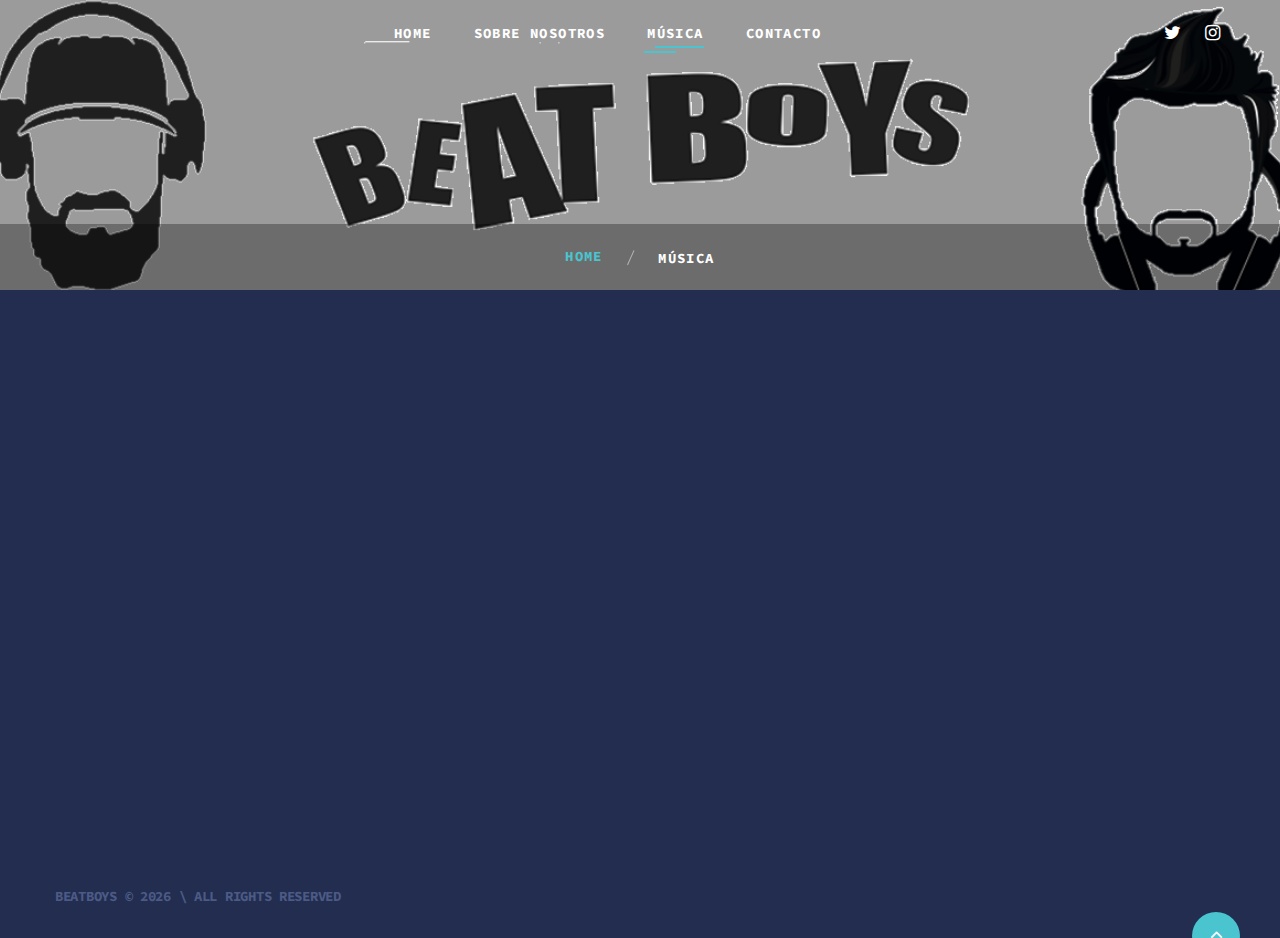
==== commit a0ba1876: "Nueva sesión Melodic 01" ====
--- a/music.html
+++ b/music.html
@@ -76,6 +76,9 @@
             <div class="col-xl-8">
               <ul class="list-xl">
                 <li>
+                  <iframe width="100%" height="120" src="https://www.mixcloud.com/widget/iframe/?hide_cover=1&light=1&feed=%2FTwoBeatBoys%2Fbeat-boys-melodic-01%2F" frameborder="0" ></iframe>
+                </li>
+                <li>
                   <iframe width="100%" height="120" src="https://www.mixcloud.com/widget/iframe/?hide_cover=1&light=1&feed=%2FTwoBeatBoys%2Ftwo-beat-boys-sesi%C3%B3n-1%2F" frameborder="0" ></iframe>
                 </li>
               </ul>
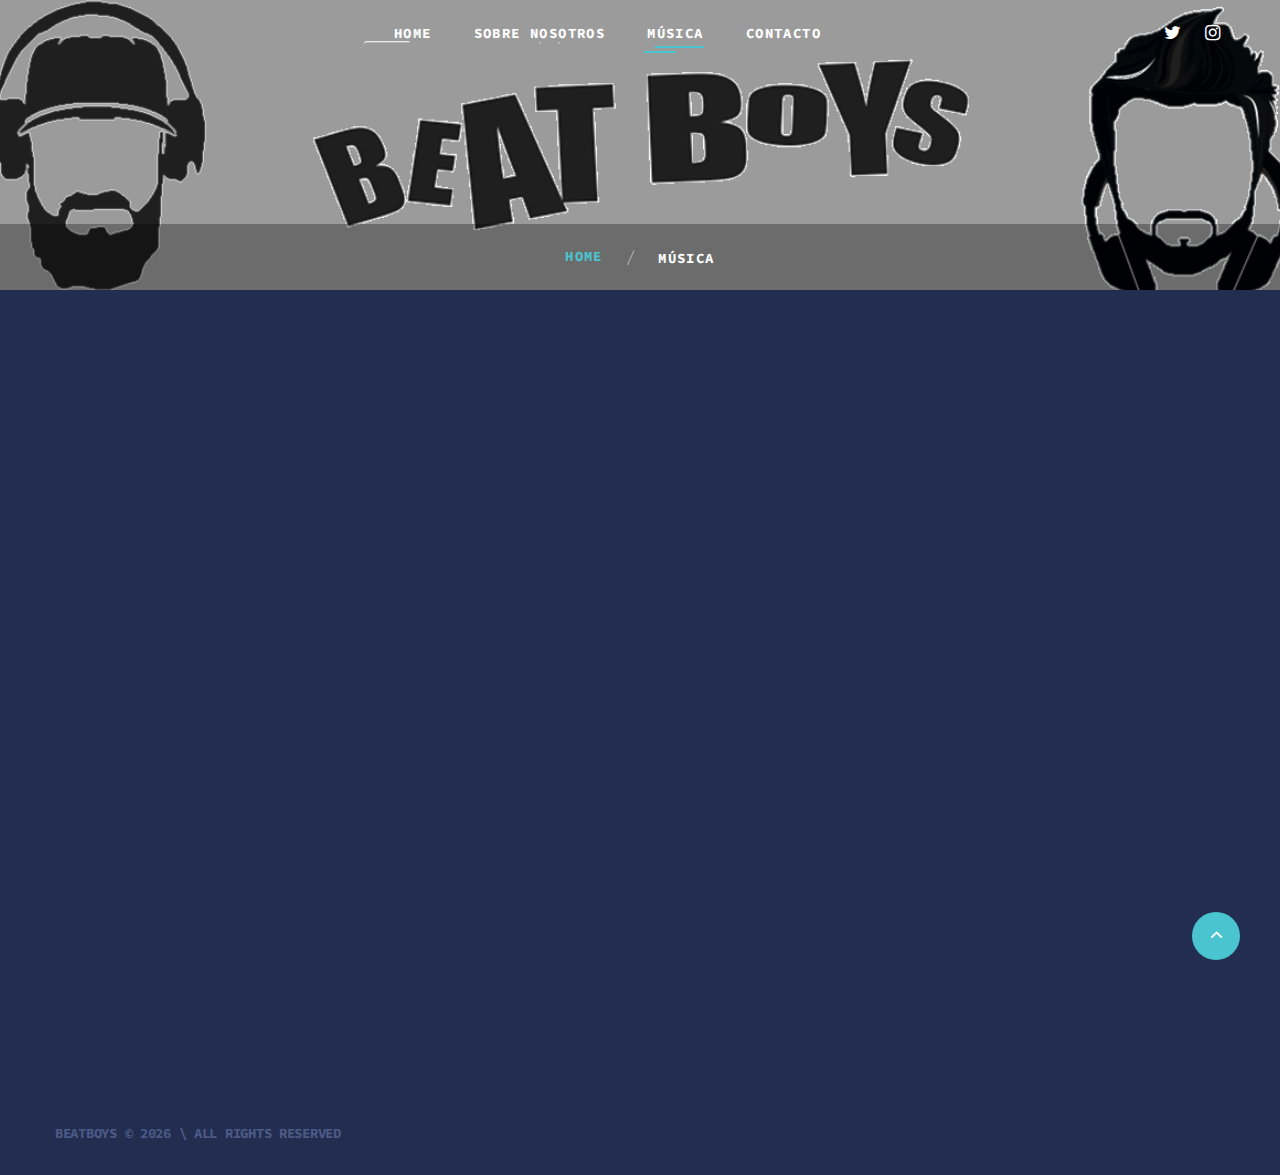
==== commit 657c5566: "Nueva sesión Podcast September 2023" ====
--- a/music.html
+++ b/music.html
@@ -76,6 +76,9 @@
             <div class="col-xl-8">
               <ul class="list-xl">
                 <li>
+                  <iframe width="100%" height="120" src="https://player-widget.mixcloud.com/widget/iframe/?hide_cover=1&light=1&feed=%2FTwoBeatBoys%2Fbeatboys-podcast-september-2023%2F" frameborder="0" ></iframe>
+                </li>
+                <li>
                   <iframe width="100%" height="120" src="https://www.mixcloud.com/widget/iframe/?hide_cover=1&light=1&feed=%2FTwoBeatBoys%2Fbeat-boys-melodic-01%2F" frameborder="0" ></iframe>
                 </li>
                 <li>
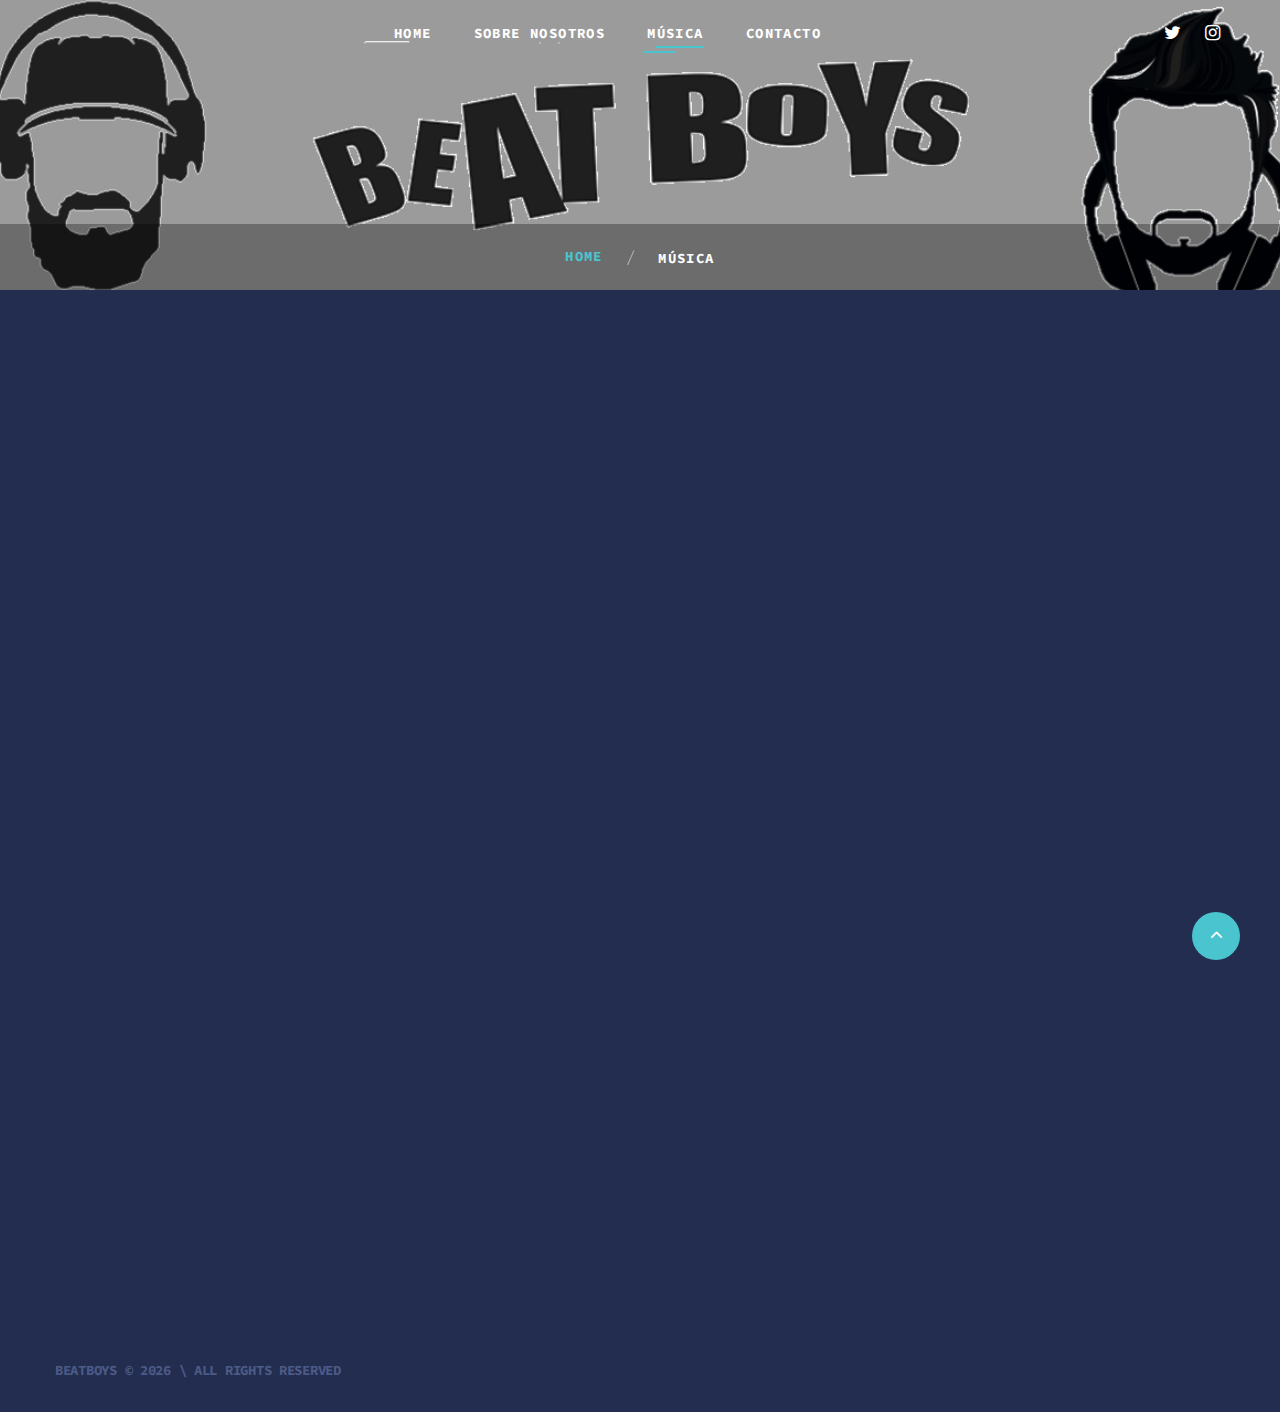
==== commit e4a11e53: "Nueva sesión Ibiza Stardust Radio" ====
--- a/music.html
+++ b/music.html
@@ -76,6 +76,9 @@
             <div class="col-xl-8">
               <ul class="list-xl">
                 <li>
+                  <iframe width="100%" height="120" src="https://player-widget.mixcloud.com/widget/iframe/?hide_cover=1&light=1&feed=%2FTwoBeatBoys%2Fibiza-stardust-radio-november-2023%2F" frameborder="0" ></iframe>
+                </li>                
+                <li>
                   <iframe width="100%" height="120" src="https://player-widget.mixcloud.com/widget/iframe/?hide_cover=1&light=1&feed=%2FTwoBeatBoys%2Fbeatboys-podcast-september-2023%2F" frameborder="0" ></iframe>
                 </li>
                 <li>
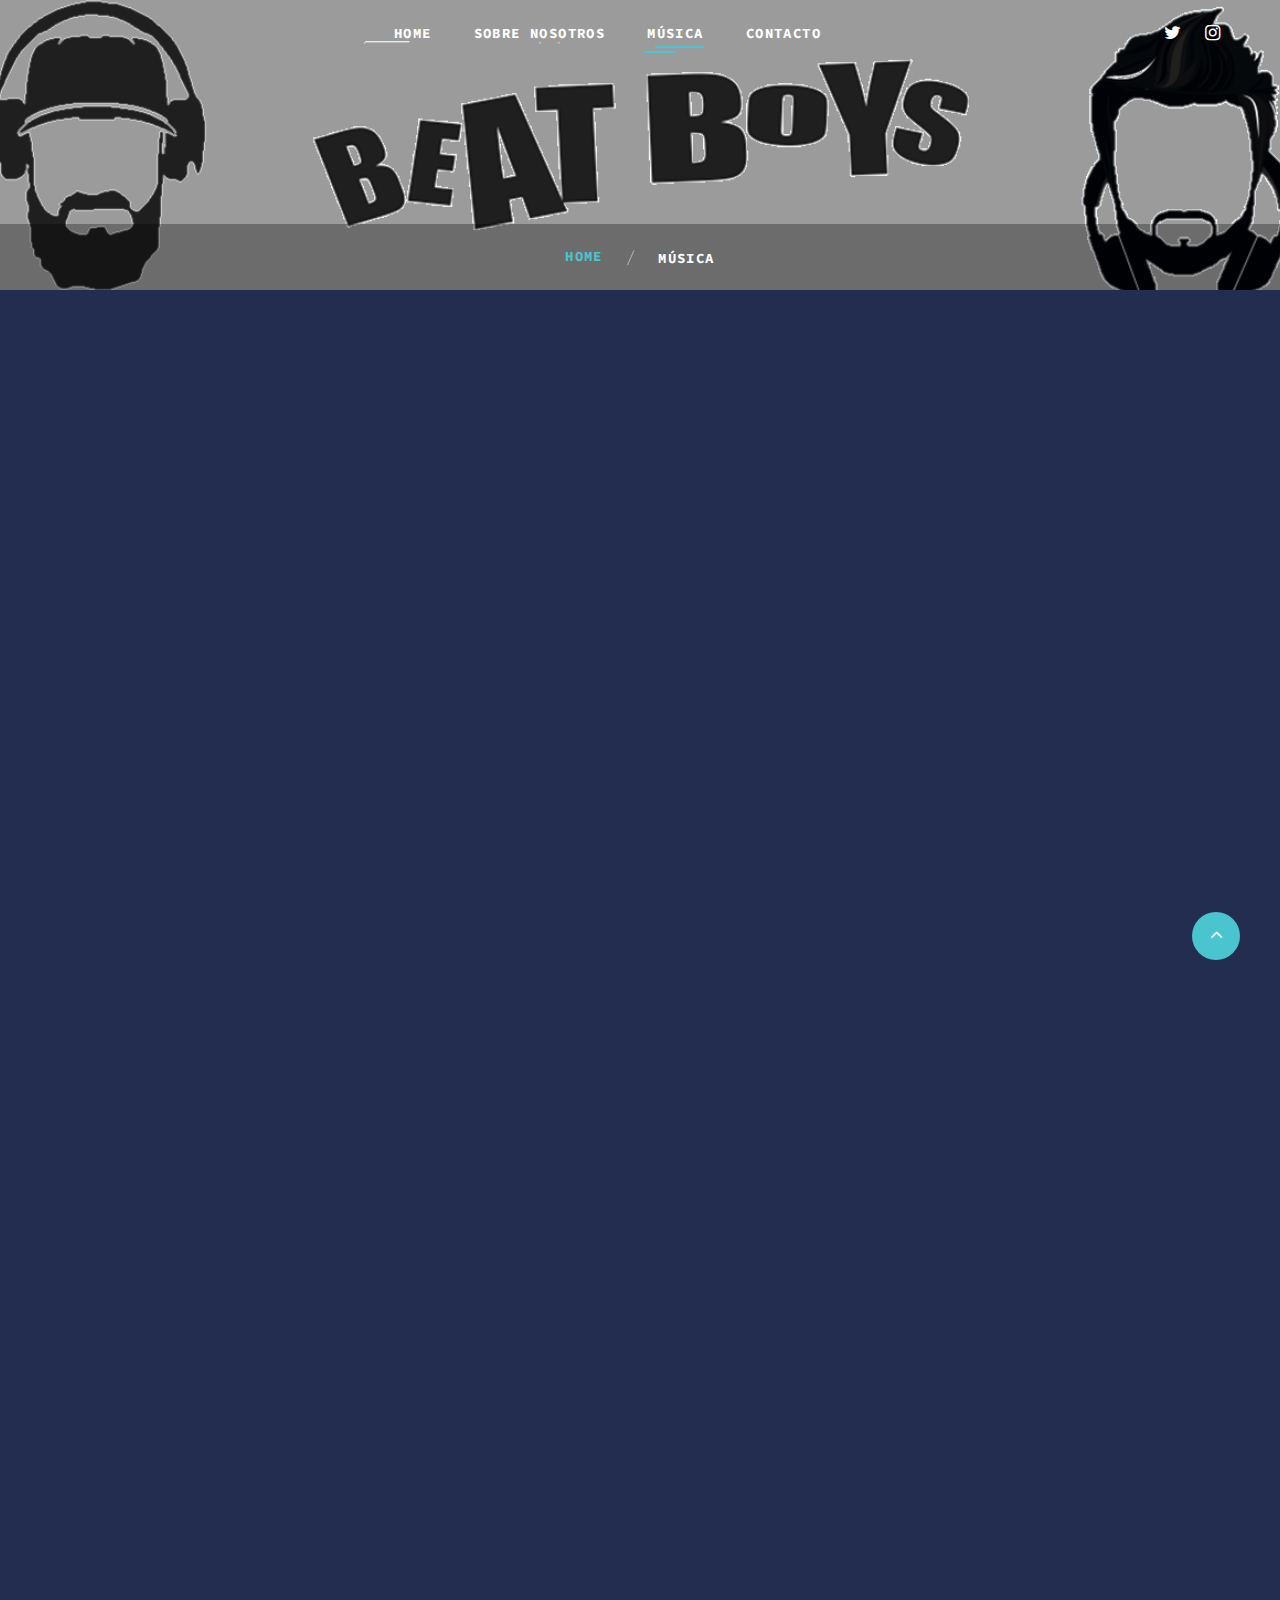
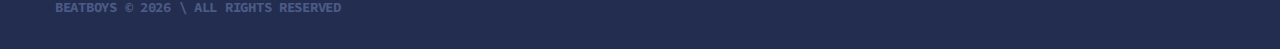
==== commit bb91dd44: "Nueva sesión Melodic 02" ====
--- a/music.html
+++ b/music.html
@@ -76,6 +76,9 @@
             <div class="col-xl-8">
               <ul class="list-xl">
                 <li>
+                  <iframe width="100%" height="120" src="https://player-widget.mixcloud.com/widget/iframe/?hide_cover=1&light=1&feed=%2FTwoBeatBoys%2Fbeatboys-melodic-02%2F" frameborder="0" ></iframe>
+                </li>   
+                <li>
                   <iframe width="100%" height="120" src="https://player-widget.mixcloud.com/widget/iframe/?hide_cover=1&light=1&feed=%2FTwoBeatBoys%2Fibiza-stardust-radio-november-2023%2F" frameborder="0" ></iframe>
                 </li>                
                 <li>
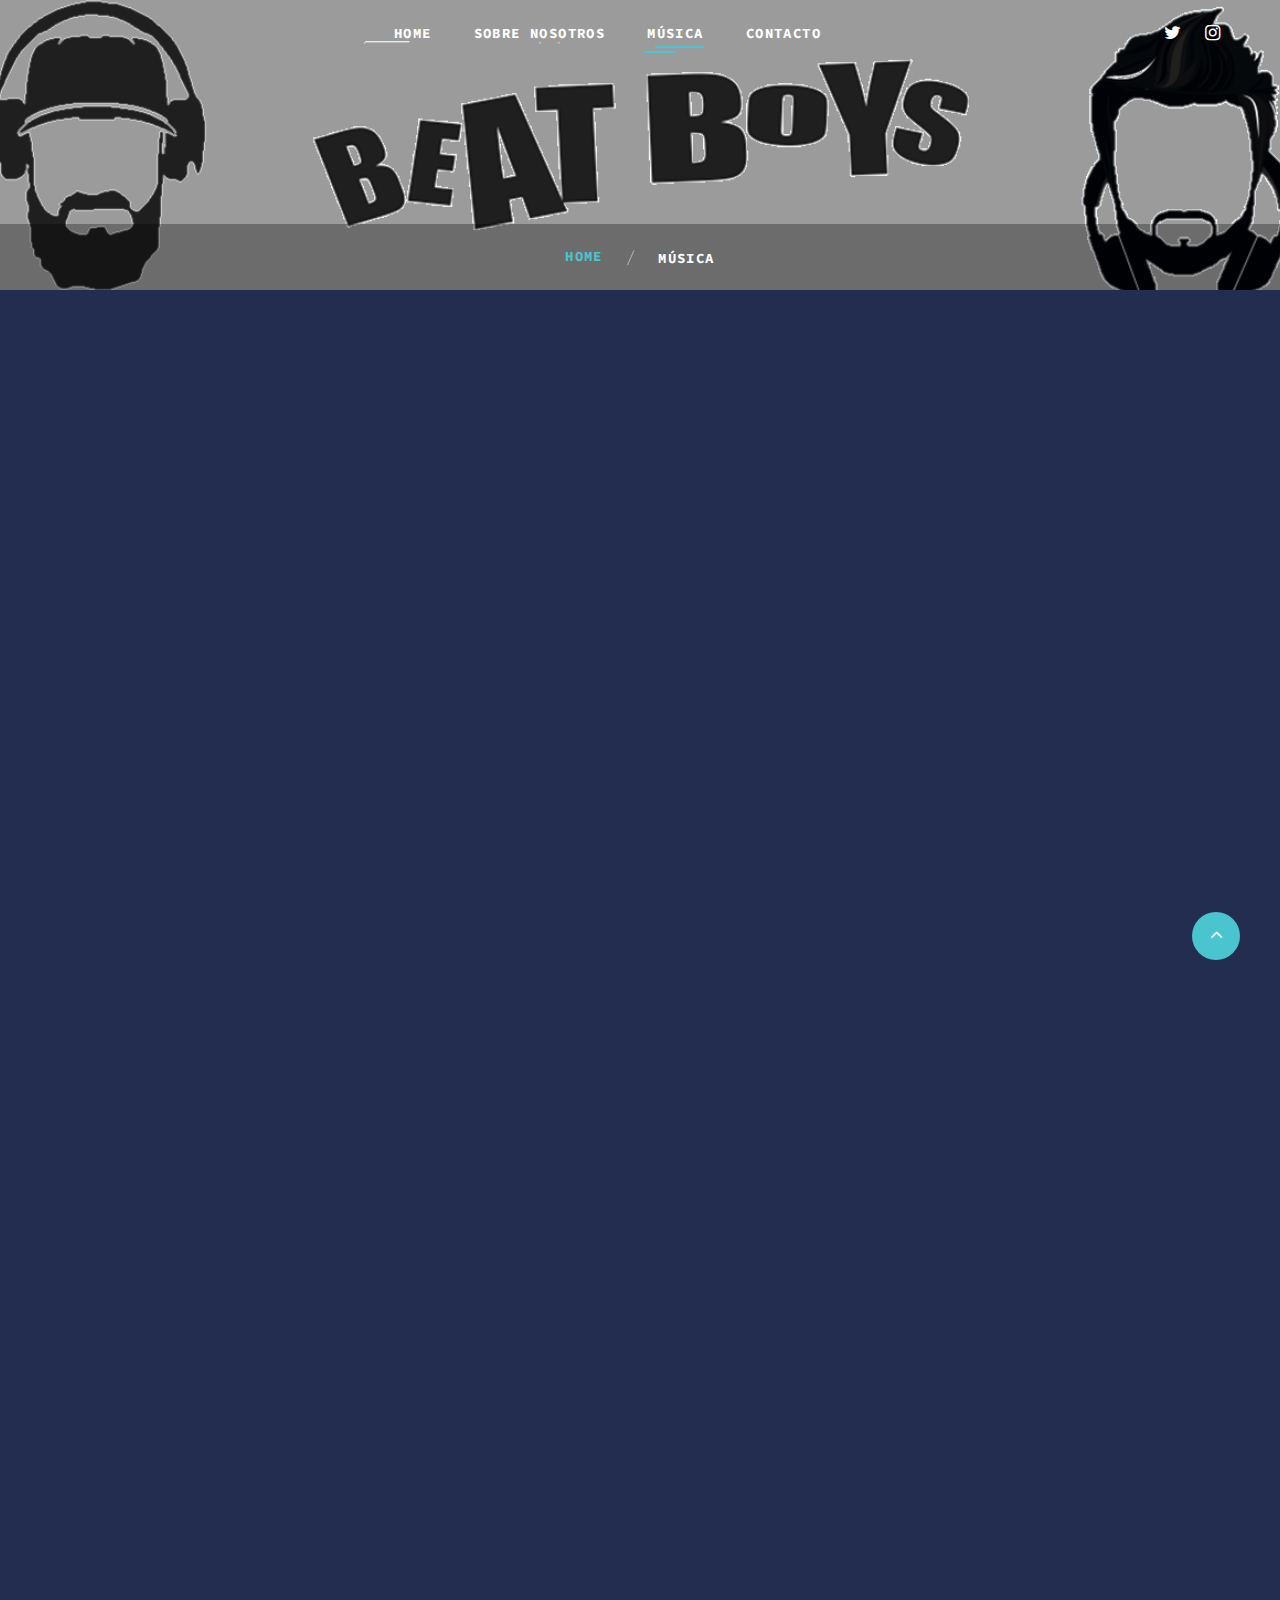
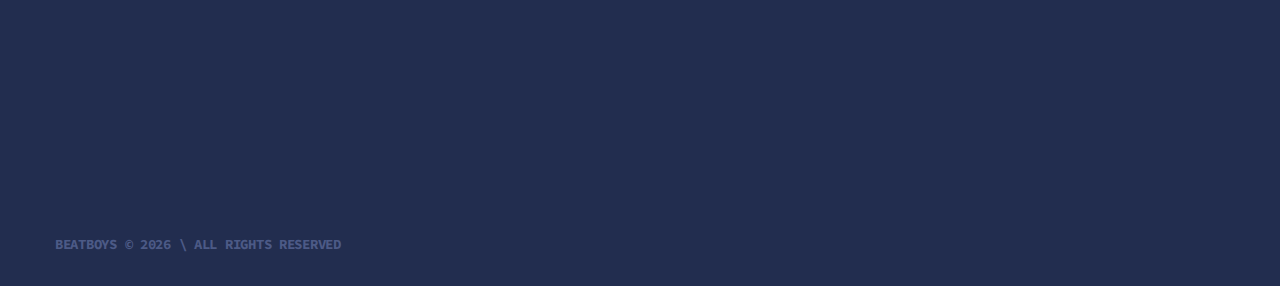
==== commit d275b64a: "Nueva sesión techneando vol 1" ====
--- a/music.html
+++ b/music.html
@@ -76,6 +76,9 @@
             <div class="col-xl-8">
               <ul class="list-xl">
                 <li>
+                  <iframe width="100%" height="120" src="https://player-widget.mixcloud.com/widget/iframe/?hide_cover=1&light=1&feed=%2FTwoBeatBoys%2Ftechneando-vol-1%2F" frameborder="0" ></iframe>
+                </li>   
+                <li>
                   <iframe width="100%" height="120" src="https://player-widget.mixcloud.com/widget/iframe/?hide_cover=1&light=1&feed=%2FTwoBeatBoys%2Fbeatboys-melodic-02%2F" frameborder="0" ></iframe>
                 </li>   
                 <li>
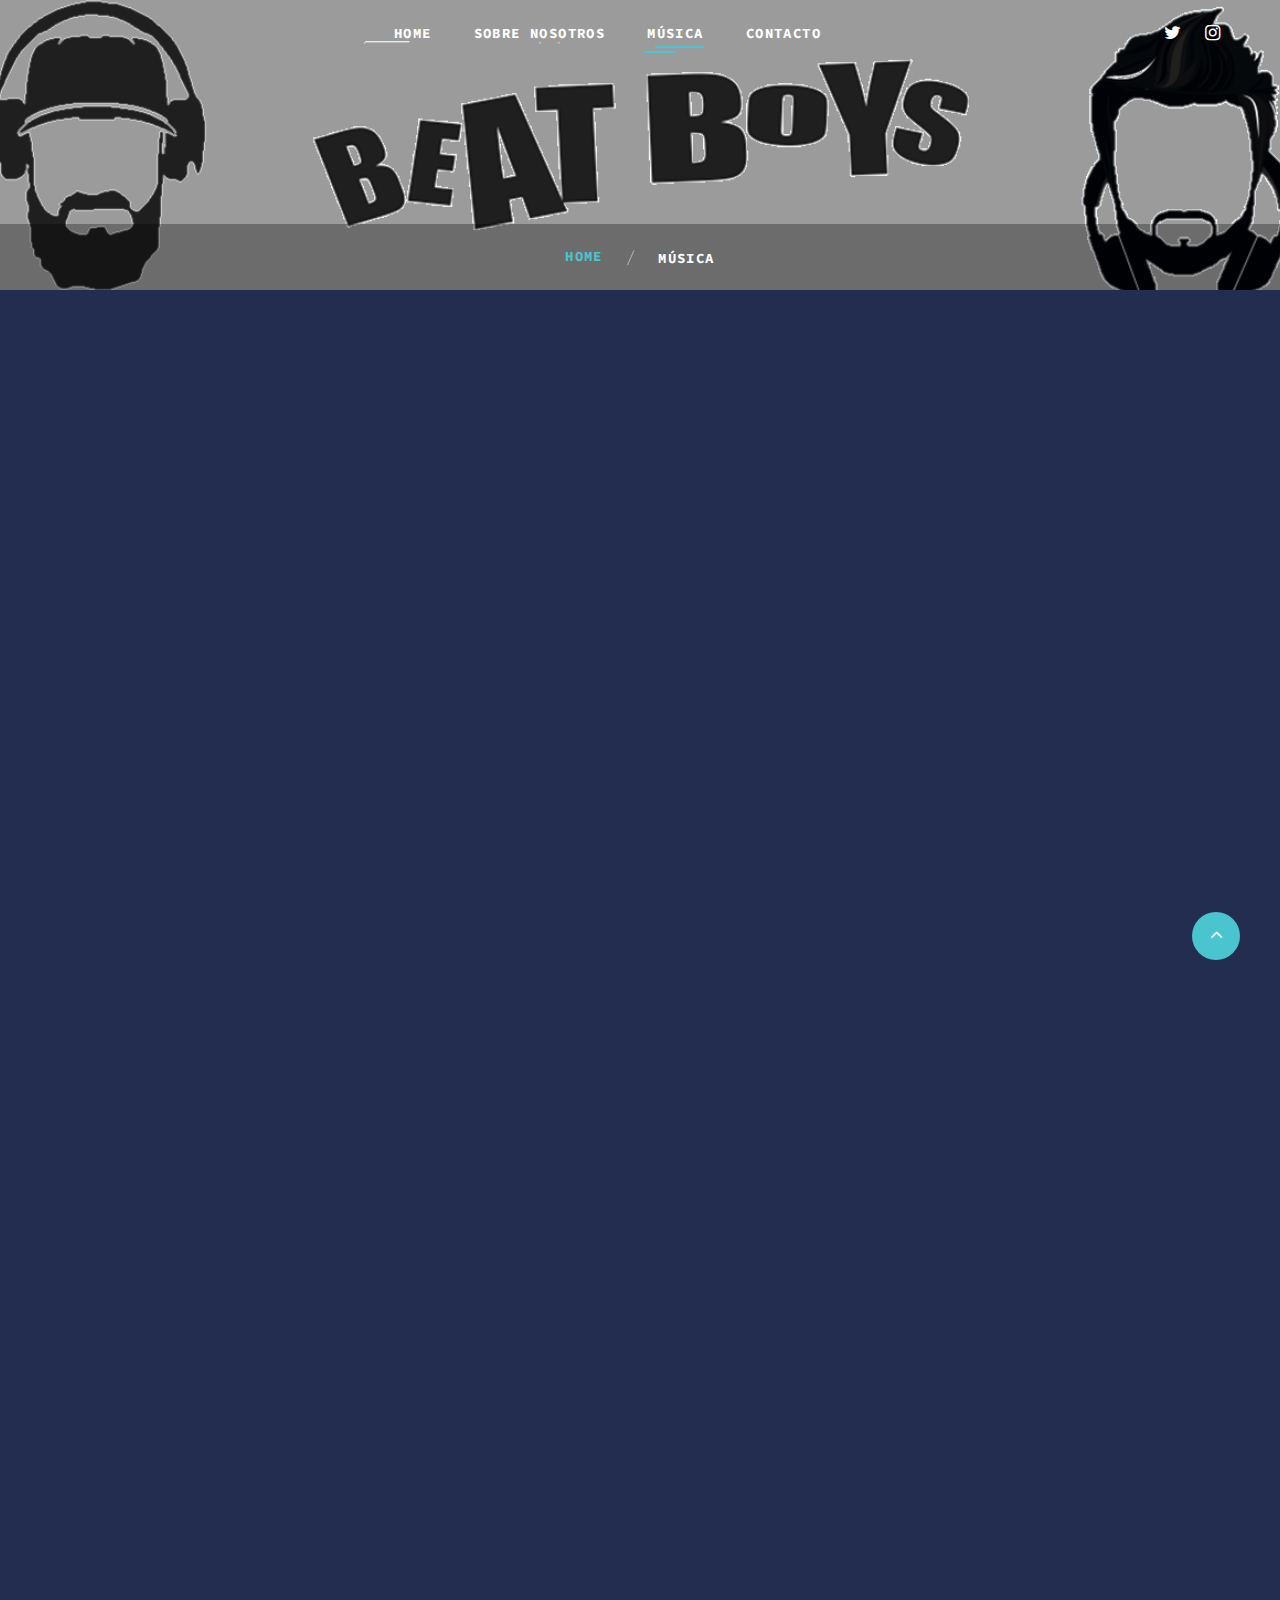
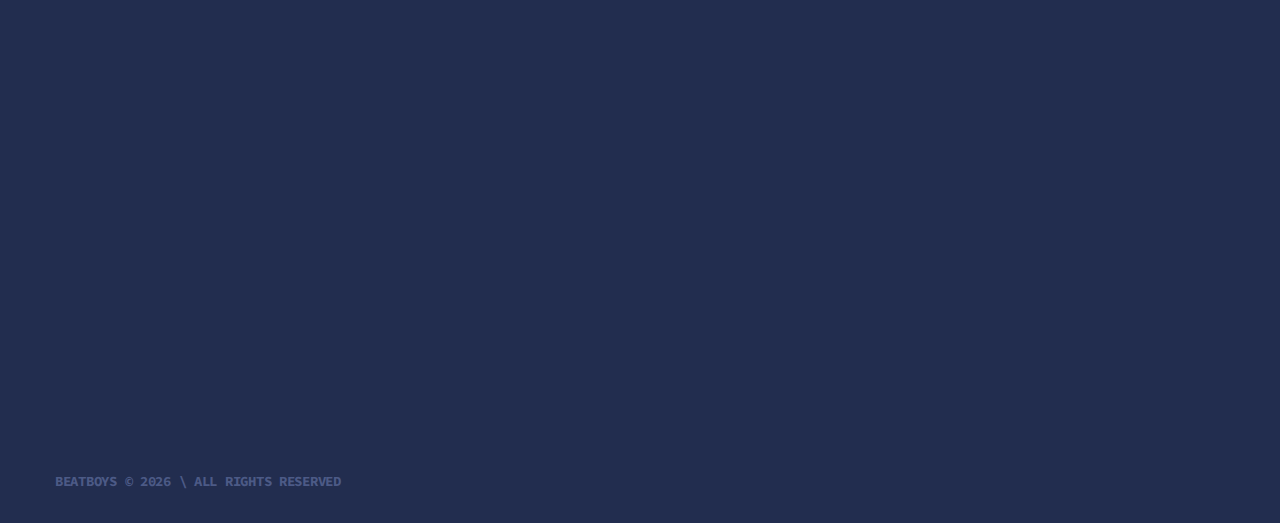
==== commit d858b27f: "Sesión Podcast February 2025" ====
--- a/music.html
+++ b/music.html
@@ -76,6 +76,9 @@
             <div class="col-xl-8">
               <ul class="list-xl">
                 <li>
+                  <iframe width="100%" height="120" src="https://player-widget.mixcloud.com/widget/iframe/?hide_cover=1&light=1&feed=%2FTwoBeatBoys%2Fbeatboys-podcast-february-2025%2F" frameborder="0" ></iframe>
+                </li>
+                <li>
                   <iframe width="100%" height="120" src="https://player-widget.mixcloud.com/widget/iframe/?hide_cover=1&light=1&feed=%2FTwoBeatBoys%2Ftechneando-vol-1%2F" frameborder="0" ></iframe>
                 </li>   
                 <li>
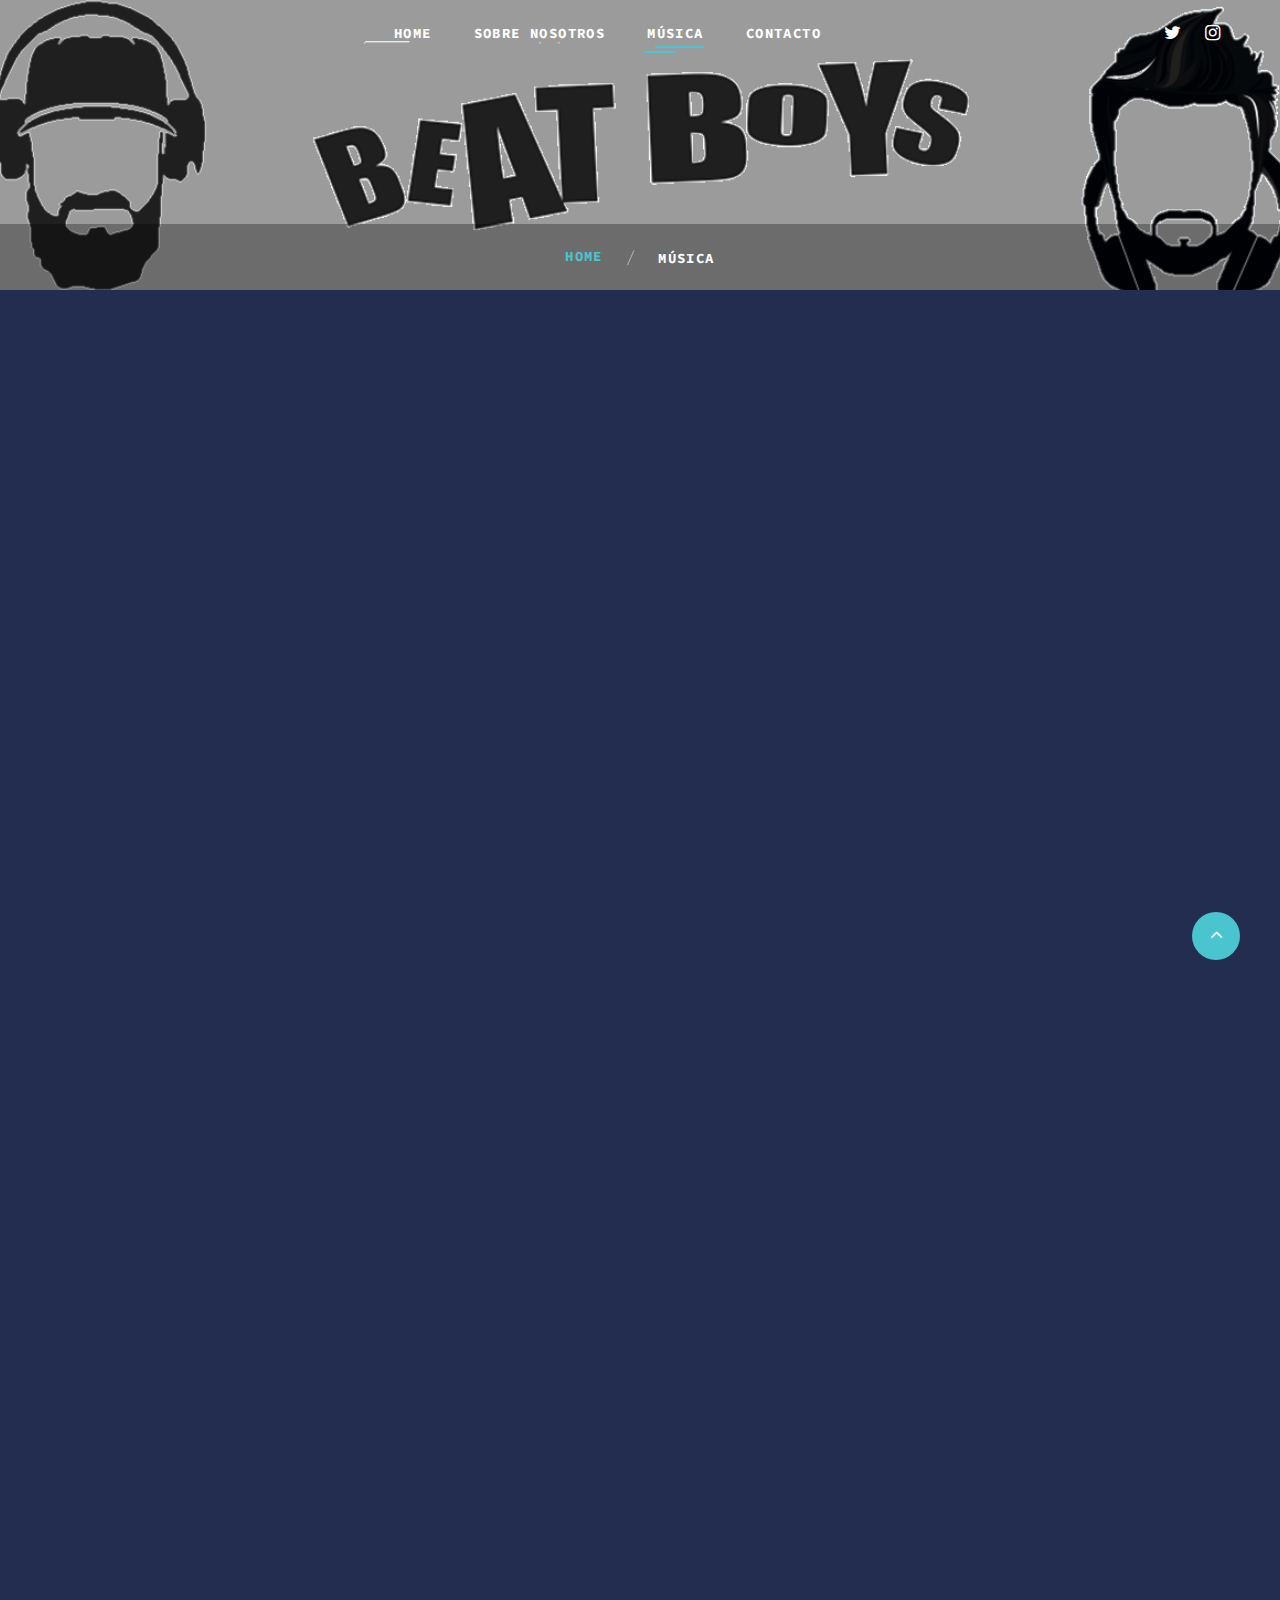
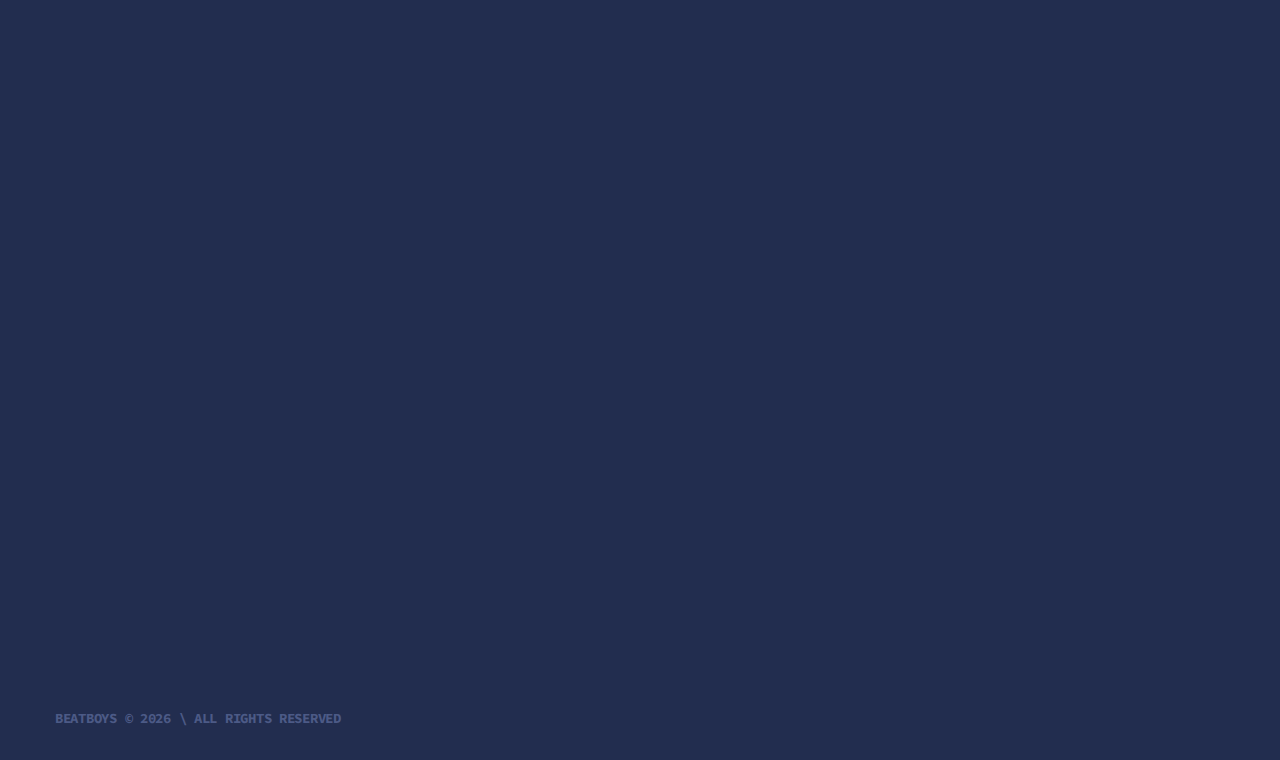
==== commit 7cdcde66: "Sesión Podcast March 2025" ====
--- a/music.html
+++ b/music.html
@@ -76,6 +76,9 @@
             <div class="col-xl-8">
               <ul class="list-xl">
                 <li>
+                  <iframe width="100%" height="120" src="https://player-widget.mixcloud.com/widget/iframe/?hide_cover=1&light=1&feed=%2FTwoBeatBoys%2Fbeatboys-podcast-march-2025%2F" frameborder="0" ></iframe>
+                </li>
+                <li>
                   <iframe width="100%" height="120" src="https://player-widget.mixcloud.com/widget/iframe/?hide_cover=1&light=1&feed=%2FTwoBeatBoys%2Fbeatboys-podcast-february-2025%2F" frameborder="0" ></iframe>
                 </li>
                 <li>
